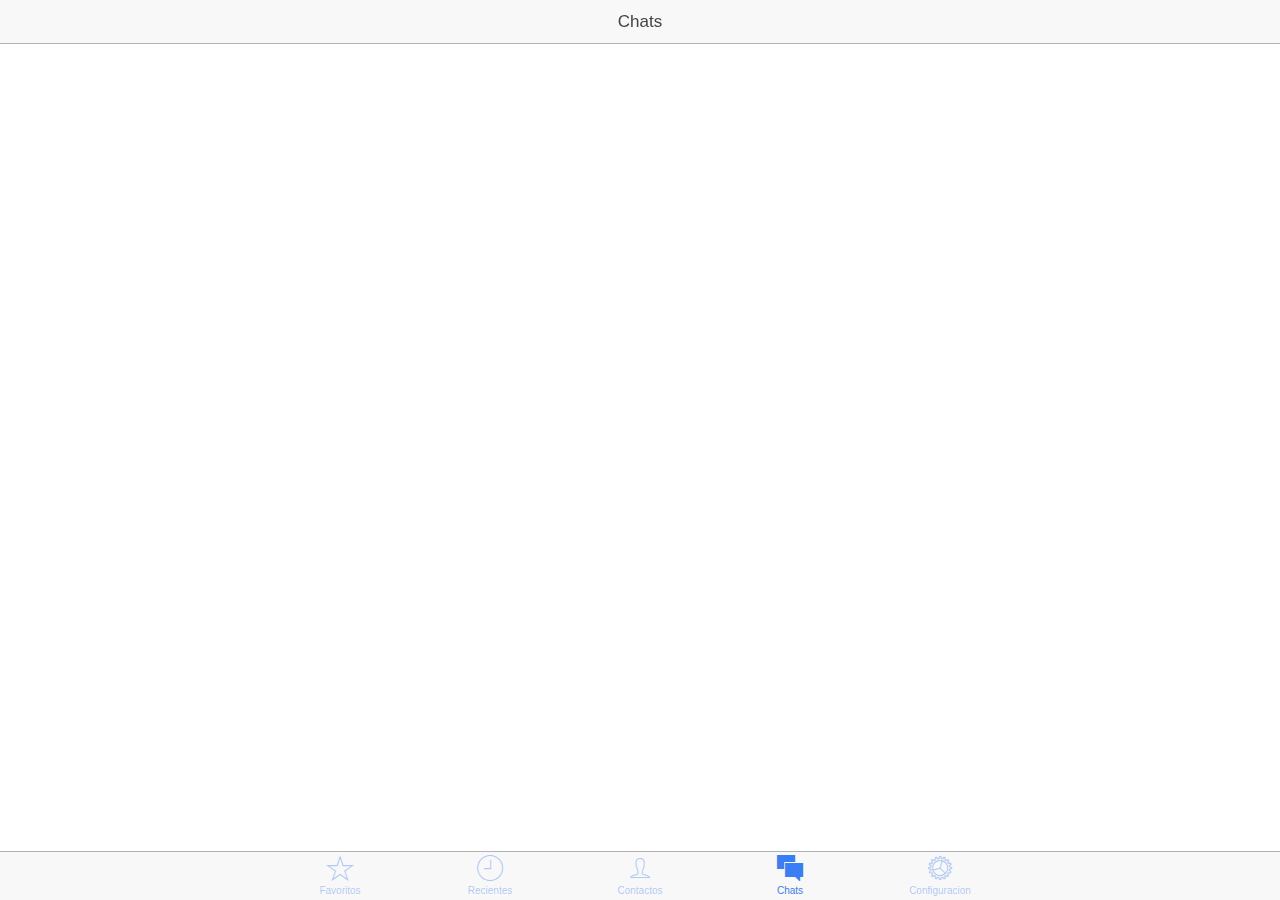
==== www/index.html @ 00d4e4eb "First commit" ====
<!DOCTYPE html>
<html>
  <head>
    <meta charset="utf-8">
    <meta name="viewport" content="initial-scale=1, maximum-scale=1, user-scalable=no, width=device-width">
    <title></title>


    <!-- compiled css output -->
    <link href="css/ionic.app.css" rel="stylesheet">

    <!-- ionic/angularjs js -->
    <script src="lib/ionic/js/ionic.bundle.js"></script>
    <script src="lib/moment/moment.js"></script>
    <script src="lib/meteor-client-side/meteor-runtime-config.js"></script>
    <script src="lib/angular-moment/angular-moment.js"></script>
    <script src="lib/meteor-client-side/dist/meteor-client-side.bundle.min.js"></script>
    <script src="lib/angular-meteor/dist/angular-meteor.bundle.js"></script>
     <script src="lib/accounts-base-client-side/dist/accounts-base-client-side.bundle.min.js"></script>
    <script src="lib/accounts-phone/dist/accounts-phone.bundle.min.js"></script>

    <!-- cordova script (this will be a 404 during development) -->
    <script src="cordova.js"></script>

    <!-- your app's js -->
    <script src="js/collections.js"></script>
    <script src="js/stubs.js"></script>
    <script src="js/app.js"></script>
    <script src="js/config.js"></script>
    <script src="js/routes.js"></script>
    <script src="js/directives/input.directive.js"></script>
    <script src="js/filters/calendar.filter.js"></script>
    <script src="js/controllers/profile.controller.js"></script>
    <script src="js/controllers/confirmation.controller.js"></script>
    <script src="js/controllers/login.controller.js"></script>
    <script src="js/controllers/chats.controller.js"></script>
    <script src="js/controllers/chat-detail.controller.js"></script>
  </head>
  <body ng-app="whatsapp">
    <!--
      The nav bar that will be updated as we navigate between views.
    -->
    <ion-nav-bar class="bar-stable">
      <ion-nav-back-button>
      </ion-nav-back-button>
    </ion-nav-bar>
    <!--
      The views will be rendered in the <ion-nav-view> directive below
      Templates are in the /templates folder (but you could also
      have templates inline in this html file if you'd like).
    -->
    <ion-nav-view></ion-nav-view>
  </body>
</html>
---- www/css/ionic.app.css ----
@charset "UTF-8";
/*
To customize the look and feel of Ionic, you can override the variables
in ionic's _variables.scss file.

For example, you might change some of the default colors:

$light:                           #fff !default;
$stable:                          #f8f8f8 !default;
$positive:                        #387ef5 !default;
$calm:                            #11c1f3 !default;
$balanced:                        #33cd5f !default;
$energized:                       #ffc900 !default;
$assertive:                       #ef473a !default;
$royal:                           #886aea !default;
$dark:                            #444 !default;
*/
/*!
  Ionicons, v2.0.1
  Created by Ben Sperry for the Ionic Framework, http://ionicons.com/
  https://twitter.com/benjsperry  https://twitter.com/ionicframework
  MIT License: https://github.com/driftyco/ionicons

  Android-style icons originally built by Google’s
  Material Design Icons: https://github.com/google/material-design-icons
  used under CC BY http://creativecommons.org/licenses/by/4.0/
  Modified icons to fit ionicon’s grid from original.
*/
@font-face {
  font-family: "Ionicons";
  src: url("../lib/ionic/fonts/ionicons.eot?v=2.0.1");
  src: url("../lib/ionic/fonts/ionicons.eot?v=2.0.1#iefix") format("embedded-opentype"), url("../lib/ionic/fonts/ionicons.ttf?v=2.0.1") format("truetype"), url("../lib/ionic/fonts/ionicons.woff?v=2.0.1") format("woff"), url("../lib/ionic/fonts/ionicons.woff") format("woff"), url("../lib/ionic/fonts/ionicons.svg?v=2.0.1#Ionicons") format("svg");
  font-weight: normal;
  font-style: normal; }

.ion, .ionicons,
.ion-alert:before,
.ion-alert-circled:before,
.ion-android-add:before,
.ion-android-add-circle:before,
.ion-android-alarm-clock:before,
.ion-android-alert:before,
.ion-android-apps:before,
.ion-android-archive:before,
.ion-android-arrow-back:before,
.ion-android-arrow-down:before,
.ion-android-arrow-dropdown:before,
.ion-android-arrow-dropdown-circle:before,
.ion-android-arrow-dropleft:before,
.ion-android-arrow-dropleft-circle:before,
.ion-android-arrow-dropright:before,
.ion-android-arrow-dropright-circle:before,
.ion-android-arrow-dropup:before,
.ion-android-arrow-dropup-circle:before,
.ion-android-arrow-forward:before,
.ion-android-arrow-up:before,
.ion-android-attach:before,
.ion-android-bar:before,
.ion-android-bicycle:before,
.ion-android-boat:before,
.ion-android-bookmark:before,
.ion-android-bulb:before,
.ion-android-bus:before,
.ion-android-calendar:before,
.ion-android-call:before,
.ion-android-camera:before,
.ion-android-cancel:before,
.ion-android-car:before,
.ion-android-cart:before,
.ion-android-chat:before,
.ion-android-checkbox:before,
.ion-android-checkbox-blank:before,
.ion-android-checkbox-outline:before,
.ion-android-checkbox-outline-blank:before,
.ion-android-checkmark-circle:before,
.ion-android-clipboard:before,
.ion-android-close:before,
.ion-android-cloud:before,
.ion-android-cloud-circle:before,
.ion-android-cloud-done:before,
.ion-android-cloud-outline:before,
.ion-android-color-palette:before,
.ion-android-compass:before,
.ion-android-contact:before,
.ion-android-contacts:before,
.ion-android-contract:before,
.ion-android-create:before,
.ion-android-delete:before,
.ion-android-desktop:before,
.ion-android-document:before,
.ion-android-done:before,
.ion-android-done-all:before,
.ion-android-download:before,
.ion-android-drafts:before,
.ion-android-exit:before,
.ion-android-expand:before,
.ion-android-favorite:before,
.ion-android-favorite-outline:before,
.ion-android-film:before,
.ion-android-folder:before,
.ion-android-folder-open:before,
.ion-android-funnel:before,
.ion-android-globe:before,
.ion-android-hand:before,
.ion-android-hangout:before,
.ion-android-happy:before,
.ion-android-home:before,
.ion-android-image:before,
.ion-android-laptop:before,
.ion-android-list:before,
.ion-android-locate:before,
.ion-android-lock:before,
.ion-android-mail:before,
.ion-android-map:before,
.ion-android-menu:before,
.ion-android-microphone:before,
.ion-android-microphone-off:before,
.ion-android-more-horizontal:before,
.ion-android-more-vertical:before,
.ion-android-navigate:before,
.ion-android-notifications:before,
.ion-android-notifications-none:before,
.ion-android-notifications-off:before,
.ion-android-open:before,
.ion-android-options:before,
.ion-android-people:before,
.ion-android-person:before,
.ion-android-person-add:before,
.ion-android-phone-landscape:before,
.ion-android-phone-portrait:before,
.ion-android-pin:before,
.ion-android-plane:before,
.ion-android-playstore:before,
.ion-android-print:before,
.ion-android-radio-button-off:before,
.ion-android-radio-button-on:before,
.ion-android-refresh:before,
.ion-android-remove:before,
.ion-android-remove-circle:before,
.ion-android-restaurant:before,
.ion-android-sad:before,
.ion-android-search:before,
.ion-android-send:before,
.ion-android-settings:before,
.ion-android-share:before,
.ion-android-share-alt:before,
.ion-android-star:before,
.ion-android-star-half:before,
.ion-android-star-outline:before,
.ion-android-stopwatch:before,
.ion-android-subway:before,
.ion-android-sunny:before,
.ion-android-sync:before,
.ion-android-textsms:before,
.ion-android-time:before,
.ion-android-train:before,
.ion-android-unlock:before,
.ion-android-upload:before,
.ion-android-volume-down:before,
.ion-android-volume-mute:before,
.ion-android-volume-off:before,
.ion-android-volume-up:before,
.ion-android-walk:before,
.ion-android-warning:before,
.ion-android-watch:before,
.ion-android-wifi:before,
.ion-aperture:before,
.ion-archive:before,
.ion-arrow-down-a:before,
.ion-arrow-down-b:before,
.ion-arrow-down-c:before,
.ion-arrow-expand:before,
.ion-arrow-graph-down-left:before,
.ion-arrow-graph-down-right:before,
.ion-arrow-graph-up-left:before,
.ion-arrow-graph-up-right:before,
.ion-arrow-left-a:before,
.ion-arrow-left-b:before,
.ion-arrow-left-c:before,
.ion-arrow-move:before,
.ion-arrow-resize:before,
.ion-arrow-return-left:before,
.ion-arrow-return-right:before,
.ion-arrow-right-a:before,
.ion-arrow-right-b:before,
.ion-arrow-right-c:before,
.ion-arrow-shrink:before,
.ion-arrow-swap:before,
.ion-arrow-up-a:before,
.ion-arrow-up-b:before,
.ion-arrow-up-c:before,
.ion-asterisk:before,
.ion-at:before,
.ion-backspace:before,
.ion-backspace-outline:before,
.ion-bag:before,
.ion-battery-charging:before,
.ion-battery-empty:before,
.ion-battery-full:before,
.ion-battery-half:before,
.ion-battery-low:before,
.ion-beaker:before,
.ion-beer:before,
.ion-bluetooth:before,
.ion-bonfire:before,
.ion-bookmark:before,
.ion-bowtie:before,
.ion-briefcase:before,
.ion-bug:before,
.ion-calculator:before,
.ion-calendar:before,
.ion-camera:before,
.ion-card:before,
.ion-cash:before,
.ion-chatbox:before,
.ion-chatbox-working:before,
.ion-chatboxes:before,
.ion-chatbubble:before,
.ion-chatbubble-working:before,
.ion-chatbubbles:before,
.ion-checkmark:before,
.ion-checkmark-circled:before,
.ion-checkmark-round:before,
.ion-chevron-down:before,
.ion-chevron-left:before,
.ion-chevron-right:before,
.ion-chevron-up:before,
.ion-clipboard:before,
.ion-clock:before,
.ion-close:before,
.ion-close-circled:before,
.ion-close-round:before,
.ion-closed-captioning:before,
.ion-cloud:before,
.ion-code:before,
.ion-code-download:before,
.ion-code-working:before,
.ion-coffee:before,
.ion-compass:before,
.ion-compose:before,
.ion-connection-bars:before,
.ion-contrast:before,
.ion-crop:before,
.ion-cube:before,
.ion-disc:before,
.ion-document:before,
.ion-document-text:before,
.ion-drag:before,
.ion-earth:before,
.ion-easel:before,
.ion-edit:before,
.ion-egg:before,
.ion-eject:before,
.ion-email:before,
.ion-email-unread:before,
.ion-erlenmeyer-flask:before,
.ion-erlenmeyer-flask-bubbles:before,
.ion-eye:before,
.ion-eye-disabled:before,
.ion-female:before,
.ion-filing:before,
.ion-film-marker:before,
.ion-fireball:before,
.ion-flag:before,
.ion-flame:before,
.ion-flash:before,
.ion-flash-off:before,
.ion-folder:before,
.ion-fork:before,
.ion-fork-repo:before,
.ion-forward:before,
.ion-funnel:before,
.ion-gear-a:before,
.ion-gear-b:before,
.ion-grid:before,
.ion-hammer:before,
.ion-happy:before,
.ion-happy-outline:before,
.ion-headphone:before,
.ion-heart:before,
.ion-heart-broken:before,
.ion-help:before,
.ion-help-buoy:before,
.ion-help-circled:before,
.ion-home:before,
.ion-icecream:before,
.ion-image:before,
.ion-images:before,
.ion-information:before,
.ion-information-circled:before,
.ion-ionic:before,
.ion-ios-alarm:before,
.ion-ios-alarm-outline:before,
.ion-ios-albums:before,
.ion-ios-albums-outline:before,
.ion-ios-americanfootball:before,
.ion-ios-americanfootball-outline:before,
.ion-ios-analytics:before,
.ion-ios-analytics-outline:before,
.ion-ios-arrow-back:before,
.ion-ios-arrow-down:before,
.ion-ios-arrow-forward:before,
.ion-ios-arrow-left:before,
.ion-ios-arrow-right:before,
.ion-ios-arrow-thin-down:before,
.ion-ios-arrow-thin-left:before,
.ion-ios-arrow-thin-right:before,
.ion-ios-arrow-thin-up:before,
.ion-ios-arrow-up:before,
.ion-ios-at:before,
.ion-ios-at-outline:before,
.ion-ios-barcode:before,
.ion-ios-barcode-outline:before,
.ion-ios-baseball:before,
.ion-ios-baseball-outline:before,
.ion-ios-basketball:before,
.ion-ios-basketball-outline:before,
.ion-ios-bell:before,
.ion-ios-bell-outline:before,
.ion-ios-body:before,
.ion-ios-body-outline:before,
.ion-ios-bolt:before,
.ion-ios-bolt-outline:before,
.ion-ios-book:before,
.ion-ios-book-outline:before,
.ion-ios-bookmarks:before,
.ion-ios-bookmarks-outline:before,
.ion-ios-box:before,
.ion-ios-box-outline:before,
.ion-ios-briefcase:before,
.ion-ios-briefcase-outline:before,
.ion-ios-browsers:before,
.ion-ios-browsers-outline:before,
.ion-ios-calculator:before,
.ion-ios-calculator-outline:before,
.ion-ios-calendar:before,
.ion-ios-calendar-outline:before,
.ion-ios-camera:before,
.ion-ios-camera-outline:before,
.ion-ios-cart:before,
.ion-ios-cart-outline:before,
.ion-ios-chatboxes:before,
.ion-ios-chatboxes-outline:before,
.ion-ios-chatbubble:before,
.ion-ios-chatbubble-outline:before,
.ion-ios-checkmark:before,
.ion-ios-checkmark-empty:before,
.ion-ios-checkmark-outline:before,
.ion-ios-circle-filled:before,
.ion-ios-circle-outline:before,
.ion-ios-clock:before,
.ion-ios-clock-outline:before,
.ion-ios-close:before,
.ion-ios-close-empty:before,
.ion-ios-close-outline:before,
.ion-ios-cloud:before,
.ion-ios-cloud-download:before,
.ion-ios-cloud-download-outline:before,
.ion-ios-cloud-outline:before,
.ion-ios-cloud-upload:before,
.ion-ios-cloud-upload-outline:before,
.ion-ios-cloudy:before,
.ion-ios-cloudy-night:before,
.ion-ios-cloudy-night-outline:before,
.ion-ios-cloudy-outline:before,
.ion-ios-cog:before,
.ion-ios-cog-outline:before,
.ion-ios-color-filter:before,
.ion-ios-color-filter-outline:before,
.ion-ios-color-wand:before,
.ion-ios-color-wand-outline:before,
.ion-ios-compose:before,
.ion-ios-compose-outline:before,
.ion-ios-contact:before,
.ion-ios-contact-outline:before,
.ion-ios-copy:before,
.ion-ios-copy-outline:before,
.ion-ios-crop:before,
.ion-ios-crop-strong:before,
.ion-ios-download:before,
.ion-ios-download-outline:before,
.ion-ios-drag:before,
.ion-ios-email:before,
.ion-ios-email-outline:before,
.ion-ios-eye:before,
.ion-ios-eye-outline:before,
.ion-ios-fastforward:before,
.ion-ios-fastforward-outline:before,
.ion-ios-filing:before,
.ion-ios-filing-outline:before,
.ion-ios-film:before,
.ion-ios-film-outline:before,
.ion-ios-flag:before,
.ion-ios-flag-outline:before,
.ion-ios-flame:before,
.ion-ios-flame-outline:before,
.ion-ios-flask:before,
.ion-ios-flask-outline:before,
.ion-ios-flower:before,
.ion-ios-flower-outline:before,
.ion-ios-folder:before,
.ion-ios-folder-outline:before,
.ion-ios-football:before,
.ion-ios-football-outline:before,
.ion-ios-game-controller-a:before,
.ion-ios-game-controller-a-outline:before,
.ion-ios-game-controller-b:before,
.ion-ios-game-controller-b-outline:before,
.ion-ios-gear:before,
.ion-ios-gear-outline:before,
.ion-ios-glasses:before,
.ion-ios-glasses-outline:before,
.ion-ios-grid-view:before,
.ion-ios-grid-view-outline:before,
.ion-ios-heart:before,
.ion-ios-heart-outline:before,
.ion-ios-help:before,
.ion-ios-help-empty:before,
.ion-ios-help-outline:before,
.ion-ios-home:before,
.ion-ios-home-outline:before,
.ion-ios-infinite:before,
.ion-ios-infinite-outline:before,
.ion-ios-information:before,
.ion-ios-information-empty:before,
.ion-ios-information-outline:before,
.ion-ios-ionic-outline:before,
.ion-ios-keypad:before,
.ion-ios-keypad-outline:before,
.ion-ios-lightbulb:before,
.ion-ios-lightbulb-outline:before,
.ion-ios-list:before,
.ion-ios-list-outline:before,
.ion-ios-location:before,
.ion-ios-location-outline:before,
.ion-ios-locked:before,
.ion-ios-locked-outline:before,
.ion-ios-loop:before,
.ion-ios-loop-strong:before,
.ion-ios-medical:before,
.ion-ios-medical-outline:before,
.ion-ios-medkit:before,
.ion-ios-medkit-outline:before,
.ion-ios-mic:before,
.ion-ios-mic-off:before,
.ion-ios-mic-outline:before,
.ion-ios-minus:before,
.ion-ios-minus-empty:before,
.ion-ios-minus-outline:before,
.ion-ios-monitor:before,
.ion-ios-monitor-outline:before,
.ion-ios-moon:before,
.ion-ios-moon-outline:before,
.ion-ios-more:before,
.ion-ios-more-outline:before,
.ion-ios-musical-note:before,
.ion-ios-musical-notes:before,
.ion-ios-navigate:before,
.ion-ios-navigate-outline:before,
.ion-ios-nutrition:before,
.ion-ios-nutrition-outline:before,
.ion-ios-paper:before,
.ion-ios-paper-outline:before,
.ion-ios-paperplane:before,
.ion-ios-paperplane-outline:before,
.ion-ios-partlysunny:before,
.ion-ios-partlysunny-outline:before,
.ion-ios-pause:before,
.ion-ios-pause-outline:before,
.ion-ios-paw:before,
.ion-ios-paw-outline:before,
.ion-ios-people:before,
.ion-ios-people-outline:before,
.ion-ios-person:before,
.ion-ios-person-outline:before,
.ion-ios-personadd:before,
.ion-ios-personadd-outline:before,
.ion-ios-photos:before,
.ion-ios-photos-outline:before,
.ion-ios-pie:before,
.ion-ios-pie-outline:before,
.ion-ios-pint:before,
.ion-ios-pint-outline:before,
.ion-ios-play:before,
.ion-ios-play-outline:before,
.ion-ios-plus:before,
.ion-ios-plus-empty:before,
.ion-ios-plus-outline:before,
.ion-ios-pricetag:before,
.ion-ios-pricetag-outline:before,
.ion-ios-pricetags:before,
.ion-ios-pricetags-outline:before,
.ion-ios-printer:before,
.ion-ios-printer-outline:before,
.ion-ios-pulse:before,
.ion-ios-pulse-strong:before,
.ion-ios-rainy:before,
.ion-ios-rainy-outline:before,
.ion-ios-recording:before,
.ion-ios-recording-outline:before,
.ion-ios-redo:before,
.ion-ios-redo-outline:before,
.ion-ios-refresh:before,
.ion-ios-refresh-empty:before,
.ion-ios-refresh-outline:before,
.ion-ios-reload:before,
.ion-ios-reverse-camera:before,
.ion-ios-reverse-camera-outline:before,
.ion-ios-rewind:before,
.ion-ios-rewind-outline:before,
.ion-ios-rose:before,
.ion-ios-rose-outline:before,
.ion-ios-search:before,
.ion-ios-search-strong:before,
.ion-ios-settings:before,
.ion-ios-settings-strong:before,
.ion-ios-shuffle:before,
.ion-ios-shuffle-strong:before,
.ion-ios-skipbackward:before,
.ion-ios-skipbackward-outline:before,
.ion-ios-skipforward:before,
.ion-ios-skipforward-outline:before,
.ion-ios-snowy:before,
.ion-ios-speedometer:before,
.ion-ios-speedometer-outline:before,
.ion-ios-star:before,
.ion-ios-star-half:before,
.ion-ios-star-outline:before,
.ion-ios-stopwatch:before,
.ion-ios-stopwatch-outline:before,
.ion-ios-sunny:before,
.ion-ios-sunny-outline:before,
.ion-ios-telephone:before,
.ion-ios-telephone-outline:before,
.ion-ios-tennisball:before,
.ion-ios-tennisball-outline:before,
.ion-ios-thunderstorm:before,
.ion-ios-thunderstorm-outline:before,
.ion-ios-time:before,
.ion-ios-time-outline:before,
.ion-ios-timer:before,
.ion-ios-timer-outline:before,
.ion-ios-toggle:before,
.ion-ios-toggle-outline:before,
.ion-ios-trash:before,
.ion-ios-trash-outline:before,
.ion-ios-undo:before,
.ion-ios-undo-outline:before,
.ion-ios-unlocked:before,
.ion-ios-unlocked-outline:before,
.ion-ios-upload:before,
.ion-ios-upload-outline:before,
.ion-ios-videocam:before,
.ion-ios-videocam-outline:before,
.ion-ios-volume-high:before,
.ion-ios-volume-low:before,
.ion-ios-wineglass:before,
.ion-ios-wineglass-outline:before,
.ion-ios-world:before,
.ion-ios-world-outline:before,
.ion-ipad:before,
.ion-iphone:before,
.ion-ipod:before,
.ion-jet:before,
.ion-key:before,
.ion-knife:before,
.ion-laptop:before,
.ion-leaf:before,
.ion-levels:before,
.ion-lightbulb:before,
.ion-link:before,
.ion-load-a:before,
.ion-load-b:before,
.ion-load-c:before,
.ion-load-d:before,
.ion-location:before,
.ion-lock-combination:before,
.ion-locked:before,
.ion-log-in:before,
.ion-log-out:before,
.ion-loop:before,
.ion-magnet:before,
.ion-male:before,
.ion-man:before,
.ion-map:before,
.ion-medkit:before,
.ion-merge:before,
.ion-mic-a:before,
.ion-mic-b:before,
.ion-mic-c:before,
.ion-minus:before,
.ion-minus-circled:before,
.ion-minus-round:before,
.ion-model-s:before,
.ion-monitor:before,
.ion-more:before,
.ion-mouse:before,
.ion-music-note:before,
.ion-navicon:before,
.ion-navicon-round:before,
.ion-navigate:before,
.ion-network:before,
.ion-no-smoking:before,
.ion-nuclear:before,
.ion-outlet:before,
.ion-paintbrush:before,
.ion-paintbucket:before,
.ion-paper-airplane:before,
.ion-paperclip:before,
.ion-pause:before,
.ion-person:before,
.ion-person-add:before,
.ion-person-stalker:before,
.ion-pie-graph:before,
.ion-pin:before,
.ion-pinpoint:before,
.ion-pizza:before,
.ion-plane:before,
.ion-planet:before,
.ion-play:before,
.ion-playstation:before,
.ion-plus:before,
.ion-plus-circled:before,
.ion-plus-round:before,
.ion-podium:before,
.ion-pound:before,
.ion-power:before,
.ion-pricetag:before,
.ion-pricetags:before,
.ion-printer:before,
.ion-pull-request:before,
.ion-qr-scanner:before,
.ion-quote:before,
.ion-radio-waves:before,
.ion-record:before,
.ion-refresh:before,
.ion-reply:before,
.ion-reply-all:before,
.ion-ribbon-a:before,
.ion-ribbon-b:before,
.ion-sad:before,
.ion-sad-outline:before,
.ion-scissors:before,
.ion-search:before,
.ion-settings:before,
.ion-share:before,
.ion-shuffle:before,
.ion-skip-backward:before,
.ion-skip-forward:before,
.ion-social-android:before,
.ion-social-android-outline:before,
.ion-social-angular:before,
.ion-social-angular-outline:before,
.ion-social-apple:before,
.ion-social-apple-outline:before,
.ion-social-bitcoin:before,
.ion-social-bitcoin-outline:before,
.ion-social-buffer:before,
.ion-social-buffer-outline:before,
.ion-social-chrome:before,
.ion-social-chrome-outline:before,
.ion-social-codepen:before,
.ion-social-codepen-outline:before,
.ion-social-css3:before,
.ion-social-css3-outline:before,
.ion-social-designernews:before,
.ion-social-designernews-outline:before,
.ion-social-dribbble:before,
.ion-social-dribbble-outline:before,
.ion-social-dropbox:before,
.ion-social-dropbox-outline:before,
.ion-social-euro:before,
.ion-social-euro-outline:before,
.ion-social-facebook:before,
.ion-social-facebook-outline:before,
.ion-social-foursquare:before,
.ion-social-foursquare-outline:before,
.ion-social-freebsd-devil:before,
.ion-social-github:before,
.ion-social-github-outline:before,
.ion-social-google:before,
.ion-social-google-outline:before,
.ion-social-googleplus:before,
.ion-social-googleplus-outline:before,
.ion-social-hackernews:before,
.ion-social-hackernews-outline:before,
.ion-social-html5:before,
.ion-social-html5-outline:before,
.ion-social-instagram:before,
.ion-social-instagram-outline:before,
.ion-social-javascript:before,
.ion-social-javascript-outline:before,
.ion-social-linkedin:before,
.ion-social-linkedin-outline:before,
.ion-social-markdown:before,
.ion-social-nodejs:before,
.ion-social-octocat:before,
.ion-social-pinterest:before,
.ion-social-pinterest-outline:before,
.ion-social-python:before,
.ion-social-reddit:before,
.ion-social-reddit-outline:before,
.ion-social-rss:before,
.ion-social-rss-outline:before,
.ion-social-sass:before,
.ion-social-skype:before,
.ion-social-skype-outline:before,
.ion-social-snapchat:before,
.ion-social-snapchat-outline:before,
.ion-social-tumblr:before,
.ion-social-tumblr-outline:before,
.ion-social-tux:before,
.ion-social-twitch:before,
.ion-social-twitch-outline:before,
.ion-social-twitter:before,
.ion-social-twitter-outline:before,
.ion-social-usd:before,
.ion-social-usd-outline:before,
.ion-social-vimeo:before,
.ion-social-vimeo-outline:before,
.ion-social-whatsapp:before,
.ion-social-whatsapp-outline:before,
.ion-social-windows:before,
.ion-social-windows-outline:before,
.ion-social-wordpress:before,
.ion-social-wordpress-outline:before,
.ion-social-yahoo:before,
.ion-social-yahoo-outline:before,
.ion-social-yen:before,
.ion-social-yen-outline:before,
.ion-social-youtube:before,
.ion-social-youtube-outline:before,
.ion-soup-can:before,
.ion-soup-can-outline:before,
.ion-speakerphone:before,
.ion-speedometer:before,
.ion-spoon:before,
.ion-star:before,
.ion-stats-bars:before,
.ion-steam:before,
.ion-stop:before,
.ion-thermometer:before,
.ion-thumbsdown:before,
.ion-thumbsup:before,
.ion-toggle:before,
.ion-toggle-filled:before,
.ion-transgender:before,
.ion-trash-a:before,
.ion-trash-b:before,
.ion-trophy:before,
.ion-tshirt:before,
.ion-tshirt-outline:before,
.ion-umbrella:before,
.ion-university:before,
.ion-unlocked:before,
.ion-upload:before,
.ion-usb:before,
.ion-videocamera:before,
.ion-volume-high:before,
.ion-volume-low:before,
.ion-volume-medium:before,
.ion-volume-mute:before,
.ion-wand:before,
.ion-waterdrop:before,
.ion-wifi:before,
.ion-wineglass:before,
.ion-woman:before,
.ion-wrench:before,
.ion-xbox:before {
  display: inline-block;
  font-family: "Ionicons";
  speak: none;
  font-style: normal;
  font-weight: normal;
  font-variant: normal;
  text-transform: none;
  text-rendering: auto;
  line-height: 1;
  -webkit-font-smoothing: antialiased;
  -moz-osx-font-smoothing: grayscale; }

.ion-alert:before {
  content: ""; }

.ion-alert-circled:before {
  content: ""; }

.ion-android-add:before {
  content: ""; }

.ion-android-add-circle:before {
  content: ""; }

.ion-android-alarm-clock:before {
  content: ""; }

.ion-android-alert:before {
  content: ""; }

.ion-android-apps:before {
  content: ""; }

.ion-android-archive:before {
  content: ""; }

.ion-android-arrow-back:before {
  content: ""; }

.ion-android-arrow-down:before {
  content: ""; }

.ion-android-arrow-dropdown:before {
  content: ""; }

.ion-android-arrow-dropdown-circle:before {
  content: ""; }

.ion-android-arrow-dropleft:before {
  content: ""; }

.ion-android-arrow-dropleft-circle:before {
  content: ""; }

.ion-android-arrow-dropright:before {
  content: ""; }

.ion-android-arrow-dropright-circle:before {
  content: ""; }

.ion-android-arrow-dropup:before {
  content: ""; }

.ion-android-arrow-dropup-circle:before {
  content: ""; }

.ion-android-arrow-forward:before {
  content: ""; }

.ion-android-arrow-up:before {
  content: ""; }

.ion-android-attach:before {
  content: ""; }

.ion-android-bar:before {
  content: ""; }

.ion-android-bicycle:before {
  content: ""; }

.ion-android-boat:before {
  content: ""; }

.ion-android-bookmark:before {
  content: ""; }

.ion-android-bulb:before {
  content: ""; }

.ion-android-bus:before {
  content: ""; }

.ion-android-calendar:before {
  content: ""; }

.ion-android-call:before {
  content: ""; }

.ion-android-camera:before {
  content: ""; }

.ion-android-cancel:before {
  content: ""; }

.ion-android-car:before {
  content: ""; }

.ion-android-cart:before {
  content: ""; }

.ion-android-chat:before {
  content: ""; }

.ion-android-checkbox:before {
  content: ""; }

.ion-android-checkbox-blank:before {
  content: ""; }

.ion-android-checkbox-outline:before {
  content: ""; }

.ion-android-checkbox-outline-blank:before {
  content: ""; }

.ion-android-checkmark-circle:before {
  content: ""; }

.ion-android-clipboard:before {
  content: ""; }

.ion-android-close:before {
  content: ""; }

.ion-android-cloud:before {
  content: ""; }

.ion-android-cloud-circle:before {
  content: ""; }

.ion-android-cloud-done:before {
  content: ""; }

.ion-android-cloud-outline:before {
  content: ""; }

.ion-android-color-palette:before {
  content: ""; }

.ion-android-compass:before {
  content: ""; }

.ion-android-contact:before {
  content: ""; }

.ion-android-contacts:before {
  content: ""; }

.ion-android-contract:before {
  content: ""; }

.ion-android-create:before {
  content: ""; }

.ion-android-delete:before {
  content: ""; }

.ion-android-desktop:before {
  content: ""; }

.ion-android-document:before {
  content: ""; }

.ion-android-done:before {
  content: ""; }

.ion-android-done-all:before {
  content: ""; }

.ion-android-download:before {
  content: ""; }

.ion-android-drafts:before {
  content: ""; }

.ion-android-exit:before {
  content: ""; }

.ion-android-expand:before {
  content: ""; }

.ion-android-favorite:before {
  content: ""; }

.ion-android-favorite-outline:before {
  content: ""; }

.ion-android-film:before {
  content: ""; }

.ion-android-folder:before {
  content: ""; }

.ion-android-folder-open:before {
  content: ""; }

.ion-android-funnel:before {
  content: ""; }

.ion-android-globe:before {
  content: ""; }

.ion-android-hand:before {
  content: ""; }

.ion-android-hangout:before {
  content: ""; }

.ion-android-happy:before {
  content: ""; }

.ion-android-home:before {
  content: ""; }

.ion-android-image:before {
  content: ""; }

.ion-android-laptop:before {
  content: ""; }

.ion-android-list:before {
  content: ""; }

.ion-android-locate:before {
  content: ""; }

.ion-android-lock:before {
  content: ""; }

.ion-android-mail:before {
  content: ""; }

.ion-android-map:before {
  content: ""; }

.ion-android-menu:before {
  content: ""; }

.ion-android-microphone:before {
  content: ""; }

.ion-android-microphone-off:before {
  content: ""; }

.ion-android-more-horizontal:before {
  content: ""; }

.ion-android-more-vertical:before {
  content: ""; }

.ion-android-navigate:before {
  content: ""; }

.ion-android-notifications:before {
  content: ""; }

.ion-android-notifications-none:before {
  content: ""; }

.ion-android-notifications-off:before {
  content: ""; }

.ion-android-open:before {
  content: ""; }

.ion-android-options:before {
  content: ""; }

.ion-android-people:before {
  content: ""; }

.ion-android-person:before {
  content: ""; }

.ion-android-person-add:before {
  content: ""; }

.ion-android-phone-landscape:before {
  content: ""; }

.ion-android-phone-portrait:before {
  content: ""; }

.ion-android-pin:before {
  content: ""; }

.ion-android-plane:before {
  content: ""; }

.ion-android-playstore:before {
  content: ""; }

.ion-android-print:before {
  content: ""; }

.ion-android-radio-button-off:before {
  content: ""; }

.ion-android-radio-button-on:before {
  content: ""; }

.ion-android-refresh:before {
  content: ""; }

.ion-android-remove:before {
  content: ""; }

.ion-android-remove-circle:before {
  content: ""; }

.ion-android-restaurant:before {
  content: ""; }

.ion-android-sad:before {
  content: ""; }

.ion-android-search:before {
  content: ""; }

.ion-android-send:before {
  content: ""; }

.ion-android-settings:before {
  content: ""; }

.ion-android-share:before {
  content: ""; }

.ion-android-share-alt:before {
  content: ""; }

.ion-android-star:before {
  content: ""; }

.ion-android-star-half:before {
  content: ""; }

.ion-android-star-outline:before {
  content: ""; }

.ion-android-stopwatch:before {
  content: ""; }

.ion-android-subway:before {
  content: ""; }

.ion-android-sunny:before {
  content: ""; }

.ion-android-sync:before {
  content: ""; }

.ion-android-textsms:before {
  content: ""; }

.ion-android-time:before {
  content: ""; }

.ion-android-train:before {
  content: ""; }

.ion-android-unlock:before {
  content: ""; }

.ion-android-upload:before {
  content: ""; }

.ion-android-volume-down:before {
  content: ""; }

.ion-android-volume-mute:before {
  content: ""; }

.ion-android-volume-off:before {
  content: ""; }

.ion-android-volume-up:before {
  content: ""; }

.ion-android-walk:before {
  content: ""; }

.ion-android-warning:before {
  content: ""; }

.ion-android-watch:before {
  content: ""; }

.ion-android-wifi:before {
  content: ""; }

.ion-aperture:before {
  content: ""; }

.ion-archive:before {
  content: ""; }

.ion-arrow-down-a:before {
  content: ""; }

.ion-arrow-down-b:before {
  content: ""; }

.ion-arrow-down-c:before {
  content: ""; }

.ion-arrow-expand:before {
  content: ""; }

.ion-arrow-graph-down-left:before {
  content: ""; }

.ion-arrow-graph-down-right:before {
  content: ""; }

.ion-arrow-graph-up-left:before {
  content: ""; }

.ion-arrow-graph-up-right:before {
  content: ""; }

.ion-arrow-left-a:before {
  content: ""; }

.ion-arrow-left-b:before {
  content: ""; }

.ion-arrow-left-c:before {
  content: ""; }

.ion-arrow-move:before {
  content: ""; }

.ion-arrow-resize:before {
  content: ""; }

.ion-arrow-return-left:before {
  content: ""; }

.ion-arrow-return-right:before {
  content: ""; }

.ion-arrow-right-a:before {
  content: ""; }

.ion-arrow-right-b:before {
  content: ""; }

.ion-arrow-right-c:before {
  content: ""; }

.ion-arrow-shrink:before {
  content: ""; }

.ion-arrow-swap:before {
  content: ""; }

.ion-arrow-up-a:before {
  content: ""; }

.ion-arrow-up-b:before {
  content: ""; }

.ion-arrow-up-c:before {
  content: ""; }

.ion-asterisk:before {
  content: ""; }

.ion-at:before {
  content: ""; }

.ion-backspace:before {
  content: ""; }

.ion-backspace-outline:before {
  content: ""; }

.ion-bag:before {
  content: ""; }

.ion-battery-charging:before {
  content: ""; }

.ion-battery-empty:before {
  content: ""; }

.ion-battery-full:before {
  content: ""; }

.ion-battery-half:before {
  content: ""; }

.ion-battery-low:before {
  content: ""; }

.ion-beaker:before {
  content: ""; }

.ion-beer:before {
  content: ""; }

.ion-bluetooth:before {
  content: ""; }

.ion-bonfire:before {
  content: ""; }

.ion-bookmark:before {
  content: ""; }

.ion-bowtie:before {
  content: ""; }

.ion-briefcase:before {
  content: ""; }

.ion-bug:before {
  content: ""; }

.ion-calculator:before {
  content: ""; }

.ion-calendar:before {
  content: ""; }

.ion-camera:before {
  content: ""; }

.ion-card:before {
  content: ""; }

.ion-cash:before {
  content: ""; }

.ion-chatbox:before {
  content: ""; }

.ion-chatbox-working:before {
  content: ""; }

.ion-chatboxes:before {
  content: ""; }

.ion-chatbubble:before {
  content: ""; }

.ion-chatbubble-working:before {
  content: ""; }

.ion-chatbubbles:before {
  content: ""; }

.ion-checkmark:before {
  content: ""; }

.ion-checkmark-circled:before {
  content: ""; }

.ion-checkmark-round:before {
  content: ""; }

.ion-chevron-down:before {
  content: ""; }

.ion-chevron-left:before {
  content: ""; }

.ion-chevron-right:before {
  content: ""; }

.ion-chevron-up:before {
  content: ""; }

.ion-clipboard:before {
  content: ""; }

.ion-clock:before {
  content: ""; }

.ion-close:before {
  content: ""; }

.ion-close-circled:before {
  content: ""; }

.ion-close-round:before {
  content: ""; }

.ion-closed-captioning:before {
  content: ""; }

.ion-cloud:before {
  content: ""; }

.ion-code:before {
  content: ""; }

.ion-code-download:before {
  content: ""; }

.ion-code-working:before {
  content: ""; }

.ion-coffee:before {
  content: ""; }

.ion-compass:before {
  content: ""; }

.ion-compose:before {
  content: ""; }

.ion-connection-bars:before {
  content: ""; }

.ion-contrast:before {
  content: ""; }

.ion-crop:before {
  content: ""; }

.ion-cube:before {
  content: ""; }

.ion-disc:before {
  content: ""; }

.ion-document:before {
  content: ""; }

.ion-document-text:before {
  content: ""; }

.ion-drag:before {
  content: ""; }

.ion-earth:before {
  content: ""; }

.ion-easel:before {
  content: ""; }

.ion-edit:before {
  content: ""; }

.ion-egg:before {
  content: ""; }

.ion-eject:before {
  content: ""; }

.ion-email:before {
  content: ""; }

.ion-email-unread:before {
  content: ""; }

.ion-erlenmeyer-flask:before {
  content: ""; }

.ion-erlenmeyer-flask-bubbles:before {
  content: ""; }

.ion-eye:before {
  content: ""; }

.ion-eye-disabled:before {
  content: ""; }

.ion-female:before {
  content: ""; }

.ion-filing:before {
  content: ""; }

.ion-film-marker:before {
  content: ""; }

.ion-fireball:before {
  content: ""; }

.ion-flag:before {
  content: ""; }

.ion-flame:before {
  content: ""; }

.ion-flash:before {
  content: ""; }

.ion-flash-off:before {
  content: ""; }

.ion-folder:before {
  content: ""; }

.ion-fork:before {
  content: ""; }

.ion-fork-repo:before {
  content: ""; }

.ion-forward:before {
  content: ""; }

.ion-funnel:before {
  content: ""; }

.ion-gear-a:before {
  content: ""; }

.ion-gear-b:before {
  content: ""; }

.ion-grid:before {
  content: ""; }

.ion-hammer:before {
  content: ""; }

.ion-happy:before {
  content: ""; }

.ion-happy-outline:before {
  content: ""; }

.ion-headphone:before {
  content: ""; }

.ion-heart:before {
  content: ""; }

.ion-heart-broken:before {
  content: ""; }

.ion-help:before {
  content: ""; }

.ion-help-buoy:before {
  content: ""; }

.ion-help-circled:before {
  content: ""; }

.ion-home:before {
  content: ""; }

.ion-icecream:before {
  content: ""; }

.ion-image:before {
  content: ""; }

.ion-images:before {
  content: ""; }

.ion-information:before {
  content: ""; }

.ion-information-circled:before {
  content: ""; }

.ion-ionic:before {
  content: ""; }

.ion-ios-alarm:before {
  content: ""; }

.ion-ios-alarm-outline:before {
  content: ""; }

.ion-ios-albums:before {
  content: ""; }

.ion-ios-albums-outline:before {
  content: ""; }

.ion-ios-americanfootball:before {
  content: ""; }

.ion-ios-americanfootball-outline:before {
  content: ""; }

.ion-ios-analytics:before {
  content: ""; }

.ion-ios-analytics-outline:before {
  content: ""; }

.ion-ios-arrow-back:before {
  content: ""; }

.ion-ios-arrow-down:before {
  content: ""; }

.ion-ios-arrow-forward:before {
  content: ""; }

.ion-ios-arrow-left:before {
  content: ""; }

.ion-ios-arrow-right:before {
  content: ""; }

.ion-ios-arrow-thin-down:before {
  content: ""; }

.ion-ios-arrow-thin-left:before {
  content: ""; }

.ion-ios-arrow-thin-right:before {
  content: ""; }

.ion-ios-arrow-thin-up:before {
  content: ""; }

.ion-ios-arrow-up:before {
  content: ""; }

.ion-ios-at:before {
  content: ""; }

.ion-ios-at-outline:before {
  content: ""; }

.ion-ios-barcode:before {
  content: ""; }

.ion-ios-barcode-outline:before {
  content: ""; }

.ion-ios-baseball:before {
  content: ""; }

.ion-ios-baseball-outline:before {
  content: ""; }

.ion-ios-basketball:before {
  content: ""; }

.ion-ios-basketball-outline:before {
  content: ""; }

.ion-ios-bell:before {
  content: ""; }

.ion-ios-bell-outline:before {
  content: ""; }

.ion-ios-body:before {
  content: ""; }

.ion-ios-body-outline:before {
  content: ""; }

.ion-ios-bolt:before {
  content: ""; }

.ion-ios-bolt-outline:before {
  content: ""; }

.ion-ios-book:before {
  content: ""; }

.ion-ios-book-outline:before {
  content: ""; }

.ion-ios-bookmarks:before {
  content: ""; }

.ion-ios-bookmarks-outline:before {
  content: ""; }

.ion-ios-box:before {
  content: ""; }

.ion-ios-box-outline:before {
  content: ""; }

.ion-ios-briefcase:before {
  content: ""; }

.ion-ios-briefcase-outline:before {
  content: ""; }

.ion-ios-browsers:before {
  content: ""; }

.ion-ios-browsers-outline:before {
  content: ""; }

.ion-ios-calculator:before {
  content: ""; }

.ion-ios-calculator-outline:before {
  content: ""; }

.ion-ios-calendar:before {
  content: ""; }

.ion-ios-calendar-outline:before {
  content: ""; }

.ion-ios-camera:before {
  content: ""; }

.ion-ios-camera-outline:before {
  content: ""; }

.ion-ios-cart:before {
  content: ""; }

.ion-ios-cart-outline:before {
  content: ""; }

.ion-ios-chatboxes:before {
  content: ""; }

.ion-ios-chatboxes-outline:before {
  content: ""; }

.ion-ios-chatbubble:before {
  content: ""; }

.ion-ios-chatbubble-outline:before {
  content: ""; }

.ion-ios-checkmark:before {
  content: ""; }

.ion-ios-checkmark-empty:before {
  content: ""; }

.ion-ios-checkmark-outline:before {
  content: ""; }

.ion-ios-circle-filled:before {
  content: ""; }

.ion-ios-circle-outline:before {
  content: ""; }

.ion-ios-clock:before {
  content: ""; }

.ion-ios-clock-outline:before {
  content: ""; }

.ion-ios-close:before {
  content: ""; }

.ion-ios-close-empty:before {
  content: ""; }

.ion-ios-close-outline:before {
  content: ""; }

.ion-ios-cloud:before {
  content: ""; }

.ion-ios-cloud-download:before {
  content: ""; }

.ion-ios-cloud-download-outline:before {
  content: ""; }

.ion-ios-cloud-outline:before {
  content: ""; }

.ion-ios-cloud-upload:before {
  content: ""; }

.ion-ios-cloud-upload-outline:before {
  content: ""; }

.ion-ios-cloudy:before {
  content: ""; }

.ion-ios-cloudy-night:before {
  content: ""; }

.ion-ios-cloudy-night-outline:before {
  content: ""; }

.ion-ios-cloudy-outline:before {
  content: ""; }

.ion-ios-cog:before {
  content: ""; }

.ion-ios-cog-outline:before {
  content: ""; }

.ion-ios-color-filter:before {
  content: ""; }

.ion-ios-color-filter-outline:before {
  content: ""; }

.ion-ios-color-wand:before {
  content: ""; }

.ion-ios-color-wand-outline:before {
  content: ""; }

.ion-ios-compose:before {
  content: ""; }

.ion-ios-compose-outline:before {
  content: ""; }

.ion-ios-contact:before {
  content: ""; }

.ion-ios-contact-outline:before {
  content: ""; }

.ion-ios-copy:before {
  content: ""; }

.ion-ios-copy-outline:before {
  content: ""; }

.ion-ios-crop:before {
  content: ""; }

.ion-ios-crop-strong:before {
  content: ""; }

.ion-ios-download:before {
  content: ""; }

.ion-ios-download-outline:before {
  content: ""; }

.ion-ios-drag:before {
  content: ""; }

.ion-ios-email:before {
  content: ""; }

.ion-ios-email-outline:before {
  content: ""; }

.ion-ios-eye:before {
  content: ""; }

.ion-ios-eye-outline:before {
  content: ""; }

.ion-ios-fastforward:before {
  content: ""; }

.ion-ios-fastforward-outline:before {
  content: ""; }

.ion-ios-filing:before {
  content: ""; }

.ion-ios-filing-outline:before {
  content: ""; }

.ion-ios-film:before {
  content: ""; }

.ion-ios-film-outline:before {
  content: ""; }

.ion-ios-flag:before {
  content: ""; }

.ion-ios-flag-outline:before {
  content: ""; }

.ion-ios-flame:before {
  content: ""; }

.ion-ios-flame-outline:before {
  content: ""; }

.ion-ios-flask:before {
  content: ""; }

.ion-ios-flask-outline:before {
  content: ""; }

.ion-ios-flower:before {
  content: ""; }

.ion-ios-flower-outline:before {
  content: ""; }

.ion-ios-folder:before {
  content: ""; }

.ion-ios-folder-outline:before {
  content: ""; }

.ion-ios-football:before {
  content: ""; }

.ion-ios-football-outline:before {
  content: ""; }

.ion-ios-game-controller-a:before {
  content: ""; }

.ion-ios-game-controller-a-outline:before {
  content: ""; }

.ion-ios-game-controller-b:before {
  content: ""; }

.ion-ios-game-controller-b-outline:before {
  content: ""; }

.ion-ios-gear:before {
  content: ""; }

.ion-ios-gear-outline:before {
  content: ""; }

.ion-ios-glasses:before {
  content: ""; }

.ion-ios-glasses-outline:before {
  content: ""; }

.ion-ios-grid-view:before {
  content: ""; }

.ion-ios-grid-view-outline:before {
  content: ""; }

.ion-ios-heart:before {
  content: ""; }

.ion-ios-heart-outline:before {
  content: ""; }

.ion-ios-help:before {
  content: ""; }

.ion-ios-help-empty:before {
  content: ""; }

.ion-ios-help-outline:before {
  content: ""; }

.ion-ios-home:before {
  content: ""; }

.ion-ios-home-outline:before {
  content: ""; }

.ion-ios-infinite:before {
  content: ""; }

.ion-ios-infinite-outline:before {
  content: ""; }

.ion-ios-information:before {
  content: ""; }

.ion-ios-information-empty:before {
  content: ""; }

.ion-ios-information-outline:before {
  content: ""; }

.ion-ios-ionic-outline:before {
  content: ""; }

.ion-ios-keypad:before {
  content: ""; }

.ion-ios-keypad-outline:before {
  content: ""; }

.ion-ios-lightbulb:before {
  content: ""; }

.ion-ios-lightbulb-outline:before {
  content: ""; }

.ion-ios-list:before {
  content: ""; }

.ion-ios-list-outline:before {
  content: ""; }

.ion-ios-location:before {
  content: ""; }

.ion-ios-location-outline:before {
  content: ""; }

.ion-ios-locked:before {
  content: ""; }

.ion-ios-locked-outline:before {
  content: ""; }

.ion-ios-loop:before {
  content: ""; }

.ion-ios-loop-strong:before {
  content: ""; }

.ion-ios-medical:before {
  content: ""; }

.ion-ios-medical-outline:before {
  content: ""; }

.ion-ios-medkit:before {
  content: ""; }

.ion-ios-medkit-outline:before {
  content: ""; }

.ion-ios-mic:before {
  content: ""; }

.ion-ios-mic-off:before {
  content: ""; }

.ion-ios-mic-outline:before {
  content: ""; }

.ion-ios-minus:before {
  content: ""; }

.ion-ios-minus-empty:before {
  content: ""; }

.ion-ios-minus-outline:before {
  content: ""; }

.ion-ios-monitor:before {
  content: ""; }

.ion-ios-monitor-outline:before {
  content: ""; }

.ion-ios-moon:before {
  content: ""; }

.ion-ios-moon-outline:before {
  content: ""; }

.ion-ios-more:before {
  content: ""; }

.ion-ios-more-outline:before {
  content: ""; }

.ion-ios-musical-note:before {
  content: ""; }

.ion-ios-musical-notes:before {
  content: ""; }

.ion-ios-navigate:before {
  content: ""; }

.ion-ios-navigate-outline:before {
  content: ""; }

.ion-ios-nutrition:before {
  content: ""; }

.ion-ios-nutrition-outline:before {
  content: ""; }

.ion-ios-paper:before {
  content: ""; }

.ion-ios-paper-outline:before {
  content: ""; }

.ion-ios-paperplane:before {
  content: ""; }

.ion-ios-paperplane-outline:before {
  content: ""; }

.ion-ios-partlysunny:before {
  content: ""; }

.ion-ios-partlysunny-outline:before {
  content: ""; }

.ion-ios-pause:before {
  content: ""; }

.ion-ios-pause-outline:before {
  content: ""; }

.ion-ios-paw:before {
  content: ""; }

.ion-ios-paw-outline:before {
  content: ""; }

.ion-ios-people:before {
  content: ""; }

.ion-ios-people-outline:before {
  content: ""; }

.ion-ios-person:before {
  content: ""; }

.ion-ios-person-outline:before {
  content: ""; }

.ion-ios-personadd:before {
  content: ""; }

.ion-ios-personadd-outline:before {
  content: ""; }

.ion-ios-photos:before {
  content: ""; }

.ion-ios-photos-outline:before {
  content: ""; }

.ion-ios-pie:before {
  content: ""; }

.ion-ios-pie-outline:before {
  content: ""; }

.ion-ios-pint:before {
  content: ""; }

.ion-ios-pint-outline:before {
  content: ""; }

.ion-ios-play:before {
  content: ""; }

.ion-ios-play-outline:before {
  content: ""; }

.ion-ios-plus:before {
  content: ""; }

.ion-ios-plus-empty:before {
  content: ""; }

.ion-ios-plus-outline:before {
  content: ""; }

.ion-ios-pricetag:before {
  content: ""; }

.ion-ios-pricetag-outline:before {
  content: ""; }

.ion-ios-pricetags:before {
  content: ""; }

.ion-ios-pricetags-outline:before {
  content: ""; }

.ion-ios-printer:before {
  content: ""; }

.ion-ios-printer-outline:before {
  content: ""; }

.ion-ios-pulse:before {
  content: ""; }

.ion-ios-pulse-strong:before {
  content: ""; }

.ion-ios-rainy:before {
  content: ""; }

.ion-ios-rainy-outline:before {
  content: ""; }

.ion-ios-recording:before {
  content: ""; }

.ion-ios-recording-outline:before {
  content: ""; }

.ion-ios-redo:before {
  content: ""; }

.ion-ios-redo-outline:before {
  content: ""; }

.ion-ios-refresh:before {
  content: ""; }

.ion-ios-refresh-empty:before {
  content: ""; }

.ion-ios-refresh-outline:before {
  content: ""; }

.ion-ios-reload:before {
  content: ""; }

.ion-ios-reverse-camera:before {
  content: ""; }

.ion-ios-reverse-camera-outline:before {
  content: ""; }

.ion-ios-rewind:before {
  content: ""; }

.ion-ios-rewind-outline:before {
  content: ""; }

.ion-ios-rose:before {
  content: ""; }

.ion-ios-rose-outline:before {
  content: ""; }

.ion-ios-search:before {
  content: ""; }

.ion-ios-search-strong:before {
  content: ""; }

.ion-ios-settings:before {
  content: ""; }

.ion-ios-settings-strong:before {
  content: ""; }

.ion-ios-shuffle:before {
  content: ""; }

.ion-ios-shuffle-strong:before {
  content: ""; }

.ion-ios-skipbackward:before {
  content: ""; }

.ion-ios-skipbackward-outline:before {
  content: ""; }

.ion-ios-skipforward:before {
  content: ""; }

.ion-ios-skipforward-outline:before {
  content: ""; }

.ion-ios-snowy:before {
  content: ""; }

.ion-ios-speedometer:before {
  content: ""; }

.ion-ios-speedometer-outline:before {
  content: ""; }

.ion-ios-star:before {
  content: ""; }

.ion-ios-star-half:before {
  content: ""; }

.ion-ios-star-outline:before {
  content: ""; }

.ion-ios-stopwatch:before {
  content: ""; }

.ion-ios-stopwatch-outline:before {
  content: ""; }

.ion-ios-sunny:before {
  content: ""; }

.ion-ios-sunny-outline:before {
  content: ""; }

.ion-ios-telephone:before {
  content: ""; }

.ion-ios-telephone-outline:before {
  content: ""; }

.ion-ios-tennisball:before {
  content: ""; }

.ion-ios-tennisball-outline:before {
  content: ""; }

.ion-ios-thunderstorm:before {
  content: ""; }

.ion-ios-thunderstorm-outline:before {
  content: ""; }

.ion-ios-time:before {
  content: ""; }

.ion-ios-time-outline:before {
  content: ""; }

.ion-ios-timer:before {
  content: ""; }

.ion-ios-timer-outline:before {
  content: ""; }

.ion-ios-toggle:before {
  content: ""; }

.ion-ios-toggle-outline:before {
  content: ""; }

.ion-ios-trash:before {
  content: ""; }

.ion-ios-trash-outline:before {
  content: ""; }

.ion-ios-undo:before {
  content: ""; }

.ion-ios-undo-outline:before {
  content: ""; }

.ion-ios-unlocked:before {
  content: ""; }

.ion-ios-unlocked-outline:before {
  content: ""; }

.ion-ios-upload:before {
  content: ""; }

.ion-ios-upload-outline:before {
  content: ""; }

.ion-ios-videocam:before {
  content: ""; }

.ion-ios-videocam-outline:before {
  content: ""; }

.ion-ios-volume-high:before {
  content: ""; }

.ion-ios-volume-low:before {
  content: ""; }

.ion-ios-wineglass:before {
  content: ""; }

.ion-ios-wineglass-outline:before {
  content: ""; }

.ion-ios-world:before {
  content: ""; }

.ion-ios-world-outline:before {
  content: ""; }

.ion-ipad:before {
  content: ""; }

.ion-iphone:before {
  content: ""; }

.ion-ipod:before {
  content: ""; }

.ion-jet:before {
  content: ""; }

.ion-key:before {
  content: ""; }

.ion-knife:before {
  content: ""; }

.ion-laptop:before {
  content: ""; }

.ion-leaf:before {
  content: ""; }

.ion-levels:before {
  content: ""; }

.ion-lightbulb:before {
  content: ""; }

.ion-link:before {
  content: ""; }

.ion-load-a:before {
  content: ""; }

.ion-load-b:before {
  content: ""; }

.ion-load-c:before {
  content: ""; }

.ion-load-d:before {
  content: ""; }

.ion-location:before {
  content: ""; }

.ion-lock-combination:before {
  content: ""; }

.ion-locked:before {
  content: ""; }

.ion-log-in:before {
  content: ""; }

.ion-log-out:before {
  content: ""; }

.ion-loop:before {
  content: ""; }

.ion-magnet:before {
  content: ""; }

.ion-male:before {
  content: ""; }

.ion-man:before {
  content: ""; }

.ion-map:before {
  content: ""; }

.ion-medkit:before {
  content: ""; }

.ion-merge:before {
  content: ""; }

.ion-mic-a:before {
  content: ""; }

.ion-mic-b:before {
  content: ""; }

.ion-mic-c:before {
  content: ""; }

.ion-minus:before {
  content: ""; }

.ion-minus-circled:before {
  content: ""; }

.ion-minus-round:before {
  content: ""; }

.ion-model-s:before {
  content: ""; }

.ion-monitor:before {
  content: ""; }

.ion-more:before {
  content: ""; }

.ion-mouse:before {
  content: ""; }

.ion-music-note:before {
  content: ""; }

.ion-navicon:before {
  content: ""; }

.ion-navicon-round:before {
  content: ""; }

.ion-navigate:before {
  content: ""; }

.ion-network:before {
  content: ""; }

.ion-no-smoking:before {
  content: ""; }

.ion-nuclear:before {
  content: ""; }

.ion-outlet:before {
  content: ""; }

.ion-paintbrush:before {
  content: ""; }

.ion-paintbucket:before {
  content: ""; }

.ion-paper-airplane:before {
  content: ""; }

.ion-paperclip:before {
  content: ""; }

.ion-pause:before {
  content: ""; }

.ion-person:before {
  content: ""; }

.ion-person-add:before {
  content: ""; }

.ion-person-stalker:before {
  content: ""; }

.ion-pie-graph:before {
  content: ""; }

.ion-pin:before {
  content: ""; }

.ion-pinpoint:before {
  content: ""; }

.ion-pizza:before {
  content: ""; }

.ion-plane:before {
  content: ""; }

.ion-planet:before {
  content: ""; }

.ion-play:before {
  content: ""; }

.ion-playstation:before {
  content: ""; }

.ion-plus:before {
  content: ""; }

.ion-plus-circled:before {
  content: ""; }

.ion-plus-round:before {
  content: ""; }

.ion-podium:before {
  content: ""; }

.ion-pound:before {
  content: ""; }

.ion-power:before {
  content: ""; }

.ion-pricetag:before {
  content: ""; }

.ion-pricetags:before {
  content: ""; }

.ion-printer:before {
  content: ""; }

.ion-pull-request:before {
  content: ""; }

.ion-qr-scanner:before {
  content: ""; }

.ion-quote:before {
  content: ""; }

.ion-radio-waves:before {
  content: ""; }

.ion-record:before {
  content: ""; }

.ion-refresh:before {
  content: ""; }

.ion-reply:before {
  content: ""; }

.ion-reply-all:before {
  content: ""; }

.ion-ribbon-a:before {
  content: ""; }

.ion-ribbon-b:before {
  content: ""; }

.ion-sad:before {
  content: ""; }

.ion-sad-outline:before {
  content: ""; }

.ion-scissors:before {
  content: ""; }

.ion-search:before {
  content: ""; }

.ion-settings:before {
  content: ""; }

.ion-share:before {
  content: ""; }

.ion-shuffle:before {
  content: ""; }

.ion-skip-backward:before {
  content: ""; }

.ion-skip-forward:before {
  content: ""; }

.ion-social-android:before {
  content: ""; }

.ion-social-android-outline:before {
  content: ""; }

.ion-social-angular:before {
  content: ""; }

.ion-social-angular-outline:before {
  content: ""; }

.ion-social-apple:before {
  content: ""; }

.ion-social-apple-outline:before {
  content: ""; }

.ion-social-bitcoin:before {
  content: ""; }

.ion-social-bitcoin-outline:before {
  content: ""; }

.ion-social-buffer:before {
  content: ""; }

.ion-social-buffer-outline:before {
  content: ""; }

.ion-social-chrome:before {
  content: ""; }

.ion-social-chrome-outline:before {
  content: ""; }

.ion-social-codepen:before {
  content: ""; }

.ion-social-codepen-outline:before {
  content: ""; }

.ion-social-css3:before {
  content: ""; }

.ion-social-css3-outline:before {
  content: ""; }

.ion-social-designernews:before {
  content: ""; }

.ion-social-designernews-outline:before {
  content: ""; }

.ion-social-dribbble:before {
  content: ""; }

.ion-social-dribbble-outline:before {
  content: ""; }

.ion-social-dropbox:before {
  content: ""; }

.ion-social-dropbox-outline:before {
  content: ""; }

.ion-social-euro:before {
  content: ""; }

.ion-social-euro-outline:before {
  content: ""; }

.ion-social-facebook:before {
  content: ""; }

.ion-social-facebook-outline:before {
  content: ""; }

.ion-social-foursquare:before {
  content: ""; }

.ion-social-foursquare-outline:before {
  content: ""; }

.ion-social-freebsd-devil:before {
  content: ""; }

.ion-social-github:before {
  content: ""; }

.ion-social-github-outline:before {
  content: ""; }

.ion-social-google:before {
  content: ""; }

.ion-social-google-outline:before {
  content: ""; }

.ion-social-googleplus:before {
  content: ""; }

.ion-social-googleplus-outline:before {
  content: ""; }

.ion-social-hackernews:before {
  content: ""; }

.ion-social-hackernews-outline:before {
  content: ""; }

.ion-social-html5:before {
  content: ""; }

.ion-social-html5-outline:before {
  content: ""; }

.ion-social-instagram:before {
  content: ""; }

.ion-social-instagram-outline:before {
  content: ""; }

.ion-social-javascript:before {
  content: ""; }

.ion-social-javascript-outline:before {
  content: ""; }

.ion-social-linkedin:before {
  content: ""; }

.ion-social-linkedin-outline:before {
  content: ""; }

.ion-social-markdown:before {
  content: ""; }

.ion-social-nodejs:before {
  content: ""; }

.ion-social-octocat:before {
  content: ""; }

.ion-social-pinterest:before {
  content: ""; }

.ion-social-pinterest-outline:before {
  content: ""; }

.ion-social-python:before {
  content: ""; }

.ion-social-reddit:before {
  content: ""; }

.ion-social-reddit-outline:before {
  content: ""; }

.ion-social-rss:before {
  content: ""; }

.ion-social-rss-outline:before {
  content: ""; }

.ion-social-sass:before {
  content: ""; }

.ion-social-skype:before {
  content: ""; }

.ion-social-skype-outline:before {
  content: ""; }

.ion-social-snapchat:before {
  content: ""; }

.ion-social-snapchat-outline:before {
  content: ""; }

.ion-social-tumblr:before {
  content: ""; }

.ion-social-tumblr-outline:before {
  content: ""; }

.ion-social-tux:before {
  content: ""; }

.ion-social-twitch:before {
  content: ""; }

.ion-social-twitch-outline:before {
  content: ""; }

.ion-social-twitter:before {
  content: ""; }

.ion-social-twitter-outline:before {
  content: ""; }

.ion-social-usd:before {
  content: ""; }

.ion-social-usd-outline:before {
  content: ""; }

.ion-social-vimeo:before {
  content: ""; }

.ion-social-vimeo-outline:before {
  content: ""; }

.ion-social-whatsapp:before {
  content: ""; }

.ion-social-whatsapp-outline:before {
  content: ""; }

.ion-social-windows:before {
  content: ""; }

.ion-social-windows-outline:before {
  content: ""; }

.ion-social-wordpress:before {
  content: ""; }

.ion-social-wordpress-outline:before {
  content: ""; }

.ion-social-yahoo:before {
  content: ""; }

.ion-social-yahoo-outline:before {
  content: ""; }

.ion-social-yen:before {
  content: ""; }

.ion-social-yen-outline:before {
  content: ""; }

.ion-social-youtube:before {
  content: ""; }

.ion-social-youtube-outline:before {
  content: ""; }

.ion-soup-can:before {
  content: ""; }

.ion-soup-can-outline:before {
  content: ""; }

.ion-speakerphone:before {
  content: ""; }

.ion-speedometer:before {
  content: ""; }

.ion-spoon:before {
  content: ""; }

.ion-star:before {
  content: ""; }

.ion-stats-bars:before {
  content: ""; }

.ion-steam:before {
  content: ""; }

.ion-stop:before {
  content: ""; }

.ion-thermometer:before {
  content: ""; }

.ion-thumbsdown:before {
  content: ""; }

.ion-thumbsup:before {
  content: ""; }

.ion-toggle:before {
  content: ""; }

.ion-toggle-filled:before {
  content: ""; }

.ion-transgender:before {
  content: ""; }

.ion-trash-a:before {
  content: ""; }

.ion-trash-b:before {
  content: ""; }

.ion-trophy:before {
  content: ""; }

.ion-tshirt:before {
  content: ""; }

.ion-tshirt-outline:before {
  content: ""; }

.ion-umbrella:before {
  content: ""; }

.ion-university:before {
  content: ""; }

.ion-unlocked:before {
  content: ""; }

.ion-upload:before {
  content: ""; }

.ion-usb:before {
  content: ""; }

.ion-videocamera:before {
  content: ""; }

.ion-volume-high:before {
  content: ""; }

.ion-volume-low:before {
  content: ""; }

.ion-volume-medium:before {
  content: ""; }

.ion-volume-mute:before {
  content: ""; }

.ion-wand:before {
  content: ""; }

.ion-waterdrop:before {
  content: ""; }

.ion-wifi:before {
  content: ""; }

.ion-wineglass:before {
  content: ""; }

.ion-woman:before {
  content: ""; }

.ion-wrench:before {
  content: ""; }

.ion-xbox:before {
  content: ""; }

/**
 * Resets
 * --------------------------------------------------
 * Adapted from normalize.css and some reset.css. We don't care even one
 * bit about old IE, so we don't need any hacks for that in here.
 *
 * There are probably other things we could remove here, as well.
 *
 * normalize.css v2.1.2 | MIT License | git.io/normalize

 * Eric Meyer's Reset CSS v2.0 (http://meyerweb.com/eric/tools/css/reset/)
 * http://cssreset.com
 */
html, body, div, span, applet, object, iframe,
h1, h2, h3, h4, h5, h6, p, blockquote, pre,
a, abbr, acronym, address, big, cite, code,
del, dfn, em, img, ins, kbd, q, s, samp,
small, strike, strong, sub, sup, tt, var,
b, i, u, center,
dl, dt, dd, ol, ul, li,
fieldset, form, label, legend,
table, caption, tbody, tfoot, thead, tr, th, td,
article, aside, canvas, details, embed, fieldset,
figure, figcaption, footer, header, hgroup,
menu, nav, output, ruby, section, summary,
time, mark, audio, video {
  margin: 0;
  padding: 0;
  border: 0;
  vertical-align: baseline;
  font: inherit;
  font-size: 100%; }

ol, ul {
  list-style: none; }

blockquote, q {
  quotes: none; }

blockquote:before, blockquote:after,
q:before, q:after {
  content: '';
  content: none; }

/**
 * Prevent modern browsers from displaying `audio` without controls.
 * Remove excess height in iOS 5 devices.
 */
audio:not([controls]) {
  display: none;
  height: 0; }

/**
 * Hide the `template` element in IE, Safari, and Firefox < 22.
 */
[hidden],
template {
  display: none; }

script {
  display: none !important; }

/* ==========================================================================
   Base
   ========================================================================== */
/**
 * 1. Set default font family to sans-serif.
 * 2. Prevent iOS text size adjust after orientation change, without disabling
 *  user zoom.
 */
html {
  -webkit-user-select: none;
  -moz-user-select: none;
  -ms-user-select: none;
  user-select: none;
  font-family: sans-serif;
  /* 1 */
  -webkit-text-size-adjust: 100%;
  -ms-text-size-adjust: 100%;
  /* 2 */
  -webkit-text-size-adjust: 100%;
  /* 2 */ }

/**
 * Remove default margin.
 */
body {
  margin: 0;
  line-height: 1; }

/**
 * Remove default outlines.
 */
a,
button,
:focus,
a:focus,
button:focus,
a:active,
a:hover {
  outline: 0; }

/* *
 * Remove tap highlight color
 */
a {
  -webkit-user-drag: none;
  -webkit-tap-highlight-color: transparent;
  -webkit-tap-highlight-color: transparent; }
  a[href]:hover {
    cursor: pointer; }

/* ==========================================================================
   Typography
   ========================================================================== */
/**
 * Address style set to `bolder` in Firefox 4+, Safari 5, and Chrome.
 */
b,
strong {
  font-weight: bold; }

/**
 * Address styling not present in Safari 5 and Chrome.
 */
dfn {
  font-style: italic; }

/**
 * Address differences between Firefox and other browsers.
 */
hr {
  -moz-box-sizing: content-box;
  box-sizing: content-box;
  height: 0; }

/**
 * Correct font family set oddly in Safari 5 and Chrome.
 */
code,
kbd,
pre,
samp {
  font-size: 1em;
  font-family: monospace, serif; }

/**
 * Improve readability of pre-formatted text in all browsers.
 */
pre {
  white-space: pre-wrap; }

/**
 * Set consistent quote types.
 */
q {
  quotes: "\201C" "\201D" "\2018" "\2019"; }

/**
 * Address inconsistent and variable font size in all browsers.
 */
small {
  font-size: 80%; }

/**
 * Prevent `sub` and `sup` affecting `line-height` in all browsers.
 */
sub,
sup {
  position: relative;
  vertical-align: baseline;
  font-size: 75%;
  line-height: 0; }

sup {
  top: -0.5em; }

sub {
  bottom: -0.25em; }

/**
 * Define consistent border, margin, and padding.
 */
fieldset {
  margin: 0 2px;
  padding: 0.35em 0.625em 0.75em;
  border: 1px solid #c0c0c0; }

/**
 * 1. Correct `color` not being inherited in IE 8/9.
 * 2. Remove padding so people aren't caught out if they zero out fieldsets.
 */
legend {
  padding: 0;
  /* 2 */
  border: 0;
  /* 1 */ }

/**
 * 1. Correct font family not being inherited in all browsers.
 * 2. Correct font size not being inherited in all browsers.
 * 3. Address margins set differently in Firefox 4+, Safari 5, and Chrome.
 * 4. Remove any default :focus styles
 * 5. Make sure webkit font smoothing is being inherited
 * 6. Remove default gradient in Android Firefox / FirefoxOS
 */
button,
input,
select,
textarea {
  margin: 0;
  /* 3 */
  font-size: 100%;
  /* 2 */
  font-family: inherit;
  /* 1 */
  outline-offset: 0;
  /* 4 */
  outline-style: none;
  /* 4 */
  outline-width: 0;
  /* 4 */
  -webkit-font-smoothing: inherit;
  /* 5 */
  background-image: none;
  /* 6 */ }

/**
 * Address Firefox 4+ setting `line-height` on `input` using `importnt` in
 * the UA stylesheet.
 */
button,
input {
  line-height: normal; }

/**
 * Address inconsistent `text-transform` inheritance for `button` and `select`.
 * All other form control elements do not inherit `text-transform` values.
 * Correct `button` style inheritance in Chrome, Safari 5+, and IE 8+.
 * Correct `select` style inheritance in Firefox 4+ and Opera.
 */
button,
select {
  text-transform: none; }

/**
 * 1. Avoid the WebKit bug in Android 4.0.* where (2) destroys native `audio`
 *  and `video` controls.
 * 2. Correct inability to style clickable `input` types in iOS.
 * 3. Improve usability and consistency of cursor style between image-type
 *  `input` and others.
 */
button,
html input[type="button"],
input[type="reset"],
input[type="submit"] {
  cursor: pointer;
  /* 3 */
  -webkit-appearance: button;
  /* 2 */ }

/**
 * Re-set default cursor for disabled elements.
 */
button[disabled],
html input[disabled] {
  cursor: default; }

/**
 * 1. Address `appearance` set to `searchfield` in Safari 5 and Chrome.
 * 2. Address `box-sizing` set to `border-box` in Safari 5 and Chrome
 *  (include `-moz` to future-proof).
 */
input[type="search"] {
  -webkit-box-sizing: content-box;
  /* 2 */
  -moz-box-sizing: content-box;
  box-sizing: content-box;
  -webkit-appearance: textfield;
  /* 1 */ }

/**
 * Remove inner padding and search cancel button in Safari 5 and Chrome
 * on OS X.
 */
input[type="search"]::-webkit-search-cancel-button,
input[type="search"]::-webkit-search-decoration {
  -webkit-appearance: none; }

/**
 * Remove inner padding and border in Firefox 4+.
 */
button::-moz-focus-inner,
input::-moz-focus-inner {
  padding: 0;
  border: 0; }

/**
 * 1. Remove default vertical scrollbar in IE 8/9.
 * 2. Improve readability and alignment in all browsers.
 */
textarea {
  overflow: auto;
  /* 1 */
  vertical-align: top;
  /* 2 */ }

img {
  -webkit-user-drag: none; }

/* ==========================================================================
   Tables
   ========================================================================== */
/**
 * Remove most spacing between table cells.
 */
table {
  border-spacing: 0;
  border-collapse: collapse; }

/**
 * Scaffolding
 * --------------------------------------------------
 */
*,
*:before,
*:after {
  -webkit-box-sizing: border-box;
  -moz-box-sizing: border-box;
  box-sizing: border-box; }

html {
  overflow: hidden;
  -ms-touch-action: pan-y;
  touch-action: pan-y; }

body,
.ionic-body {
  -webkit-touch-callout: none;
  -webkit-font-smoothing: antialiased;
  font-smoothing: antialiased;
  -webkit-text-size-adjust: none;
  -moz-text-size-adjust: none;
  text-size-adjust: none;
  -webkit-tap-highlight-color: transparent;
  -webkit-tap-highlight-color: transparent;
  -webkit-user-select: none;
  -moz-user-select: none;
  -ms-user-select: none;
  user-select: none;
  top: 0;
  right: 0;
  bottom: 0;
  left: 0;
  overflow: hidden;
  margin: 0;
  padding: 0;
  color: #000;
  word-wrap: break-word;
  font-size: 14px;
  font-family: "Helvetica Neue", "Roboto", "Segoe UI", sans-serif;
  line-height: 20px;
  text-rendering: optimizeLegibility;
  -webkit-backface-visibility: hidden;
  -webkit-user-drag: none;
  -ms-content-zooming: none; }

body.grade-b,
body.grade-c {
  text-rendering: auto; }

.content {
  position: relative; }

.scroll-content {
  position: absolute;
  top: 0;
  right: 0;
  bottom: 0;
  left: 0;
  overflow: hidden;
  margin-top: -1px;
  padding-top: 1px;
  margin-bottom: -1px;
  width: auto;
  height: auto; }

.menu .scroll-content.scroll-content-false {
  z-index: 11; }

.scroll-view {
  position: relative;
  display: block;
  overflow: hidden;
  margin-top: -1px; }

/**
 * Scroll is the scroll view component available for complex and custom
 * scroll view functionality.
 */
.scroll {
  -webkit-user-select: none;
  -moz-user-select: none;
  -ms-user-select: none;
  user-select: none;
  -webkit-touch-callout: none;
  -webkit-text-size-adjust: none;
  -moz-text-size-adjust: none;
  text-size-adjust: none;
  -webkit-transform-origin: left top;
  transform-origin: left top; }

/**
 * Set ms-viewport to prevent MS "page squish" and allow fluid scrolling
 * https://msdn.microsoft.com/en-us/library/ie/hh869615(v=vs.85).aspx
 */
@-ms-viewport {
  width: device-width; }

.scroll-bar {
  position: absolute;
  z-index: 9999; }

.ng-animate .scroll-bar {
  visibility: hidden; }

.scroll-bar-h {
  right: 2px;
  bottom: 3px;
  left: 2px;
  height: 3px; }
  .scroll-bar-h .scroll-bar-indicator {
    height: 100%; }

.scroll-bar-v {
  top: 2px;
  right: 3px;
  bottom: 2px;
  width: 3px; }
  .scroll-bar-v .scroll-bar-indicator {
    width: 100%; }

.scroll-bar-indicator {
  position: absolute;
  border-radius: 4px;
  background: rgba(0, 0, 0, 0.3);
  opacity: 1;
  -webkit-transition: opacity 0.3s linear;
  transition: opacity 0.3s linear; }
  .scroll-bar-indicator.scroll-bar-fade-out {
    opacity: 0; }

.platform-android .scroll-bar-indicator {
  border-radius: 0; }

.grade-b .scroll-bar-indicator,
.grade-c .scroll-bar-indicator {
  background: #aaa; }
  .grade-b .scroll-bar-indicator.scroll-bar-fade-out,
  .grade-c .scroll-bar-indicator.scroll-bar-fade-out {
    -webkit-transition: none;
    transition: none; }

ion-infinite-scroll {
  height: 60px;
  width: 100%;
  display: block;
  display: -webkit-box;
  display: -webkit-flex;
  display: -moz-box;
  display: -moz-flex;
  display: -ms-flexbox;
  display: flex;
  -webkit-box-direction: normal;
  -webkit-box-orient: horizontal;
  -webkit-flex-direction: row;
  -moz-flex-direction: row;
  -ms-flex-direction: row;
  flex-direction: row;
  -webkit-box-pack: center;
  -ms-flex-pack: center;
  -webkit-justify-content: center;
  -moz-justify-content: center;
  justify-content: center;
  -webkit-box-align: center;
  -ms-flex-align: center;
  -webkit-align-items: center;
  -moz-align-items: center;
  align-items: center; }
  ion-infinite-scroll .icon {
    color: #666666;
    font-size: 30px;
    color: #666666; }
  ion-infinite-scroll:not(.active) .spinner,
  ion-infinite-scroll:not(.active) .icon:before {
    display: none; }

.overflow-scroll {
  overflow-x: hidden;
  overflow-y: scroll;
  -webkit-overflow-scrolling: touch;
  top: 0;
  right: 0;
  bottom: 0;
  left: 0;
  position: absolute; }
  .overflow-scroll .scroll {
    position: static;
    height: 100%;
    -webkit-transform: translate3d(0, 0, 0); }

/* If you change these, change platform.scss as well */
.has-header {
  top: 44px; }

.no-header {
  top: 0; }

.has-subheader {
  top: 88px; }

.has-tabs-top {
  top: 93px; }

.has-header.has-subheader.has-tabs-top {
  top: 137px; }

.has-footer {
  bottom: 44px; }

.has-subfooter {
  bottom: 88px; }

.has-tabs,
.bar-footer.has-tabs {
  bottom: 49px; }
  .has-tabs.pane,
  .bar-footer.has-tabs.pane {
    bottom: 49px;
    height: auto; }

.has-footer.has-tabs {
  bottom: 93px; }

.pane {
  -webkit-transform: translate3d(0, 0, 0);
  transform: translate3d(0, 0, 0);
  -webkit-transition-duration: 0;
  transition-duration: 0;
  z-index: 1; }

.view {
  z-index: 1; }

.pane,
.view {
  position: absolute;
  top: 0;
  right: 0;
  bottom: 0;
  left: 0;
  width: 100%;
  height: 100%;
  background-color: #fff;
  overflow: hidden; }

.view-container {
  position: absolute;
  display: block;
  width: 100%;
  height: 100%; }

/**
 * Typography
 * --------------------------------------------------
 */
p {
  margin: 0 0 10px; }

small {
  font-size: 85%; }

cite {
  font-style: normal; }

.text-left {
  text-align: left; }

.text-right {
  text-align: right; }

.text-center {
  text-align: center; }

h1, h2, h3, h4, h5, h6,
.h1, .h2, .h3, .h4, .h5, .h6 {
  color: #000;
  font-weight: 500;
  font-family: "Helvetica Neue", "Roboto", "Segoe UI", sans-serif;
  line-height: 1.2; }
  h1 small, h2 small, h3 small, h4 small, h5 small, h6 small,
  .h1 small, .h2 small, .h3 small, .h4 small, .h5 small, .h6 small {
    font-weight: normal;
    line-height: 1; }

h1, .h1,
h2, .h2,
h3, .h3 {
  margin-top: 20px;
  margin-bottom: 10px; }
  h1:first-child, .h1:first-child,
  h2:first-child, .h2:first-child,
  h3:first-child, .h3:first-child {
    margin-top: 0; }
  h1 + h1, h1 + .h1,
  h1 + h2, h1 + .h2,
  h1 + h3, h1 + .h3, .h1 + h1, .h1 + .h1,
  .h1 + h2, .h1 + .h2,
  .h1 + h3, .h1 + .h3,
  h2 + h1,
  h2 + .h1,
  h2 + h2,
  h2 + .h2,
  h2 + h3,
  h2 + .h3, .h2 + h1, .h2 + .h1,
  .h2 + h2, .h2 + .h2,
  .h2 + h3, .h2 + .h3,
  h3 + h1,
  h3 + .h1,
  h3 + h2,
  h3 + .h2,
  h3 + h3,
  h3 + .h3, .h3 + h1, .h3 + .h1,
  .h3 + h2, .h3 + .h2,
  .h3 + h3, .h3 + .h3 {
    margin-top: 10px; }

h4, .h4,
h5, .h5,
h6, .h6 {
  margin-top: 10px;
  margin-bottom: 10px; }

h1, .h1 {
  font-size: 36px; }

h2, .h2 {
  font-size: 30px; }

h3, .h3 {
  font-size: 24px; }

h4, .h4 {
  font-size: 18px; }

h5, .h5 {
  font-size: 14px; }

h6, .h6 {
  font-size: 12px; }

h1 small, .h1 small {
  font-size: 24px; }

h2 small, .h2 small {
  font-size: 18px; }

h3 small, .h3 small,
h4 small, .h4 small {
  font-size: 14px; }

dl {
  margin-bottom: 20px; }

dt,
dd {
  line-height: 1.42857; }

dt {
  font-weight: bold; }

blockquote {
  margin: 0 0 20px;
  padding: 10px 20px;
  border-left: 5px solid gray; }
  blockquote p {
    font-weight: 300;
    font-size: 17.5px;
    line-height: 1.25; }
  blockquote p:last-child {
    margin-bottom: 0; }
  blockquote small {
    display: block;
    line-height: 1.42857; }
    blockquote small:before {
      content: '\2014 \00A0'; }

q:before,
q:after,
blockquote:before,
blockquote:after {
  content: ""; }

address {
  display: block;
  margin-bottom: 20px;
  font-style: normal;
  line-height: 1.42857; }

a.subdued {
  padding-right: 10px;
  color: #888;
  text-decoration: none; }
  a.subdued:hover {
    text-decoration: none; }
  a.subdued:last-child {
    padding-right: 0; }

/**
 * Action Sheets
 * --------------------------------------------------
 */
.action-sheet-backdrop {
  -webkit-transition: background-color 150ms ease-in-out;
  transition: background-color 150ms ease-in-out;
  position: fixed;
  top: 0;
  left: 0;
  z-index: 11;
  width: 100%;
  height: 100%;
  background-color: transparent; }
  .action-sheet-backdrop.active {
    background-color: rgba(0, 0, 0, 0.4); }

.action-sheet-wrapper {
  -webkit-transform: translate3d(0, 100%, 0);
  transform: translate3d(0, 100%, 0);
  -webkit-transition: all cubic-bezier(0.36, 0.66, 0.04, 1) 500ms;
  transition: all cubic-bezier(0.36, 0.66, 0.04, 1) 500ms;
  position: absolute;
  bottom: 0;
  left: 0;
  right: 0;
  width: 100%;
  max-width: 500px;
  margin: auto; }

.action-sheet-up {
  -webkit-transform: translate3d(0, 0, 0);
  transform: translate3d(0, 0, 0); }

.action-sheet {
  margin-left: 8px;
  margin-right: 8px;
  width: auto;
  z-index: 11;
  overflow: hidden; }
  .action-sheet .button {
    display: block;
    padding: 1px;
    width: 100%;
    border-radius: 0;
    border-color: #d1d3d6;
    background-color: transparent;
    color: #007aff;
    font-size: 21px; }
    .action-sheet .button:hover {
      color: #007aff; }
    .action-sheet .button.destructive {
      color: #ff3b30; }
      .action-sheet .button.destructive:hover {
        color: #ff3b30; }
  .action-sheet .button.active, .action-sheet .button.activated {
    box-shadow: none;
    border-color: #d1d3d6;
    color: #007aff;
    background: #e4e5e7; }

.action-sheet-has-icons .icon {
  position: absolute;
  left: 16px; }

.action-sheet-title {
  padding: 16px;
  color: #8f8f8f;
  text-align: center;
  font-size: 13px; }

.action-sheet-group {
  margin-bottom: 8px;
  border-radius: 4px;
  background-color: #fff;
  overflow: hidden; }
  .action-sheet-group .button {
    border-width: 1px 0px 0px 0px; }
  .action-sheet-group .button:first-child:last-child {
    border-width: 0; }

.action-sheet-options {
  background: #f1f2f3; }

.action-sheet-cancel .button {
  font-weight: 500; }

.action-sheet-open {
  pointer-events: none; }
  .action-sheet-open.modal-open .modal {
    pointer-events: none; }
  .action-sheet-open .action-sheet-backdrop {
    pointer-events: auto; }

.platform-android .action-sheet-backdrop.active {
  background-color: rgba(0, 0, 0, 0.2); }

.platform-android .action-sheet {
  margin: 0; }
  .platform-android .action-sheet .action-sheet-title,
  .platform-android .action-sheet .button {
    text-align: left;
    border-color: transparent;
    font-size: 16px;
    color: inherit; }
  .platform-android .action-sheet .action-sheet-title {
    font-size: 14px;
    padding: 16px;
    color: #666; }
  .platform-android .action-sheet .button.active,
  .platform-android .action-sheet .button.activated {
    background: #e8e8e8; }

.platform-android .action-sheet-group {
  margin: 0;
  border-radius: 0;
  background-color: #fafafa; }

.platform-android .action-sheet-cancel {
  display: none; }

.platform-android .action-sheet-has-icons .button {
  padding-left: 56px; }

.backdrop {
  position: fixed;
  top: 0;
  left: 0;
  z-index: 11;
  width: 100%;
  height: 100%;
  background-color: rgba(0, 0, 0, 0.4);
  visibility: hidden;
  opacity: 0;
  -webkit-transition: 0.1s opacity linear;
  transition: 0.1s opacity linear; }
  .backdrop.visible {
    visibility: visible; }
  .backdrop.active {
    opacity: 1; }

/**
 * Bar (Headers and Footers)
 * --------------------------------------------------
 */
.bar {
  display: -webkit-box;
  display: -webkit-flex;
  display: -moz-box;
  display: -moz-flex;
  display: -ms-flexbox;
  display: flex;
  -webkit-transform: translate3d(0, 0, 0);
  transform: translate3d(0, 0, 0);
  -webkit-user-select: none;
  -moz-user-select: none;
  -ms-user-select: none;
  user-select: none;
  position: absolute;
  right: 0;
  left: 0;
  z-index: 9;
  -webkit-box-sizing: border-box;
  -moz-box-sizing: border-box;
  box-sizing: border-box;
  padding: 5px;
  width: 100%;
  height: 44px;
  border-width: 0;
  border-style: solid;
  border-top: 1px solid transparent;
  border-bottom: 1px solid #ddd;
  background-color: white;
  /* border-width: 1px will actually create 2 device pixels on retina */
  /* this nifty trick sets an actual 1px border on hi-res displays */
  background-size: 0; }
  @media (min--moz-device-pixel-ratio: 1.5), (-webkit-min-device-pixel-ratio: 1.5), (min-device-pixel-ratio: 1.5), (min-resolution: 144dpi), (min-resolution: 1.5dppx) {
    .bar {
      border: none;
      background-image: linear-gradient(0deg, #ddd, #ddd 50%, transparent 50%);
      background-position: bottom;
      background-size: 100% 1px;
      background-repeat: no-repeat; } }
  .bar.bar-clear {
    border: none;
    background: none;
    color: #fff; }
    .bar.bar-clear .button {
      color: #fff; }
    .bar.bar-clear .title {
      color: #fff; }
  .bar.item-input-inset .item-input-wrapper {
    margin-top: -1px; }
    .bar.item-input-inset .item-input-wrapper input {
      padding-left: 8px;
      width: 94%;
      height: 28px;
      background: transparent; }
  .bar.bar-light {
    border-color: #ddd;
    background-color: white;
    background-image: linear-gradient(0deg, #ddd, #ddd 50%, transparent 50%);
    color: #444; }
    .bar.bar-light .title {
      color: #444; }
    .bar.bar-light.bar-footer {
      background-image: linear-gradient(180deg, #ddd, #ddd 50%, transparent 50%); }
  .bar.bar-stable {
    border-color: #b2b2b2;
    background-color: #f8f8f8;
    background-image: linear-gradient(0deg, #b2b2b2, #b2b2b2 50%, transparent 50%);
    color: #444; }
    .bar.bar-stable .title {
      color: #444; }
    .bar.bar-stable.bar-footer {
      background-image: linear-gradient(180deg, #b2b2b2, #b2b2b2 50%, transparent 50%); }
  .bar.bar-positive {
    border-color: #0c60ee;
    background-color: #387ef5;
    background-image: linear-gradient(0deg, #0c60ee, #0c60ee 50%, transparent 50%);
    color: #fff; }
    .bar.bar-positive .title {
      color: #fff; }
    .bar.bar-positive.bar-footer {
      background-image: linear-gradient(180deg, #0c60ee, #0c60ee 50%, transparent 50%); }
  .bar.bar-calm {
    border-color: #0a9dc7;
    background-color: #11c1f3;
    background-image: linear-gradient(0deg, #0a9dc7, #0a9dc7 50%, transparent 50%);
    color: #fff; }
    .bar.bar-calm .title {
      color: #fff; }
    .bar.bar-calm.bar-footer {
      background-image: linear-gradient(180deg, #0a9dc7, #0a9dc7 50%, transparent 50%); }
  .bar.bar-assertive {
    border-color: #e42112;
    background-color: #ef473a;
    background-image: linear-gradient(0deg, #e42112, #e42112 50%, transparent 50%);
    color: #fff; }
    .bar.bar-assertive .title {
      color: #fff; }
    .bar.bar-assertive.bar-footer {
      background-image: linear-gradient(180deg, #e42112, #e42112 50%, transparent 50%); }
  .bar.bar-balanced {
    border-color: #28a54c;
    background-color: #33cd5f;
    background-image: linear-gradient(0deg, #28a54c, #28a54c 50%, transparent 50%);
    color: #fff; }
    .bar.bar-balanced .title {
      color: #fff; }
    .bar.bar-balanced.bar-footer {
      background-image: linear-gradient(180deg, #28a54c, #0c60ee 50%, transparent 50%); }
  .bar.bar-energized {
    border-color: #e6b500;
    background-color: #ffc900;
    background-image: linear-gradient(0deg, #e6b500, #e6b500 50%, transparent 50%);
    color: #fff; }
    .bar.bar-energized .title {
      color: #fff; }
    .bar.bar-energized.bar-footer {
      background-image: linear-gradient(180deg, #e6b500, #e6b500 50%, transparent 50%); }
  .bar.bar-royal {
    border-color: #6b46e5;
    background-color: #886aea;
    background-image: linear-gradient(0deg, #6b46e5, #6b46e5 50%, transparent 50%);
    color: #fff; }
    .bar.bar-royal .title {
      color: #fff; }
    .bar.bar-royal.bar-footer {
      background-image: linear-gradient(180deg, #6b46e5, #6b46e5 50%, transparent 50%); }
  .bar.bar-dark {
    border-color: #111;
    background-color: #444444;
    background-image: linear-gradient(0deg, #111, #111 50%, transparent 50%);
    color: #fff; }
    .bar.bar-dark .title {
      color: #fff; }
    .bar.bar-dark.bar-footer {
      background-image: linear-gradient(180deg, #111, #111 50%, transparent 50%); }
  .bar .title {
    position: absolute;
    top: 0;
    right: 0;
    left: 0;
    z-index: 0;
    overflow: hidden;
    margin: 0 10px;
    min-width: 30px;
    height: 43px;
    text-align: center;
    text-overflow: ellipsis;
    white-space: nowrap;
    font-size: 17px;
    font-weight: 500;
    line-height: 44px; }
    .bar .title.title-left {
      text-align: left; }
    .bar .title.title-right {
      text-align: right; }
  .bar .title a {
    color: inherit; }
  .bar .button {
    z-index: 1;
    padding: 0 8px;
    min-width: initial;
    min-height: 31px;
    font-weight: 400;
    font-size: 13px;
    line-height: 32px; }
    .bar .button.button-icon:before,
    .bar .button .icon:before, .bar .button.icon:before, .bar .button.icon-left:before, .bar .button.icon-right:before {
      padding-right: 2px;
      padding-left: 2px;
      font-size: 20px;
      line-height: 32px; }
    .bar .button.button-icon {
      font-size: 17px; }
      .bar .button.button-icon .icon:before, .bar .button.button-icon:before, .bar .button.button-icon.icon-left:before, .bar .button.button-icon.icon-right:before {
        vertical-align: top;
        font-size: 32px;
        line-height: 32px; }
    .bar .button.button-clear {
      padding-right: 2px;
      padding-left: 2px;
      font-weight: 300;
      font-size: 17px; }
      .bar .button.button-clear .icon:before, .bar .button.button-clear.icon:before, .bar .button.button-clear.icon-left:before, .bar .button.button-clear.icon-right:before {
        font-size: 32px;
        line-height: 32px; }
    .bar .button.back-button {
      display: block;
      margin-right: 5px;
      padding: 0;
      white-space: nowrap;
      font-weight: 400; }
    .bar .button.back-button.active, .bar .button.back-button.activated {
      opacity: 0.2; }
  .bar .button-bar > .button,
  .bar .buttons > .button {
    min-height: 31px;
    line-height: 32px; }
  .bar .button-bar + .button,
  .bar .button + .button-bar {
    margin-left: 5px; }
  .bar .buttons,
  .bar .buttons.primary-buttons,
  .bar .buttons.secondary-buttons {
    display: inherit; }
  .bar .buttons span {
    display: inline-block; }
  .bar .buttons-left span {
    margin-right: 5px;
    display: inherit; }
  .bar .buttons-right span {
    margin-left: 5px;
    display: inherit; }
  .bar .title + .button:last-child,
  .bar > .button + .button:last-child,
  .bar > .button.pull-right,
  .bar .buttons.pull-right,
  .bar .title + .buttons {
    position: absolute;
    top: 5px;
    right: 5px;
    bottom: 5px; }

.platform-android .nav-bar-has-subheader .bar {
  background-image: none; }

.platform-android .bar .back-button .icon:before {
  font-size: 24px; }

.platform-android .bar .title {
  font-size: 19px;
  line-height: 44px; }

.bar-light .button {
  border-color: #ddd;
  background-color: white;
  color: #444; }
  .bar-light .button:hover {
    color: #444;
    text-decoration: none; }
  .bar-light .button.active, .bar-light .button.activated {
    border-color: #ccc;
    background-color: #fafafa;
    box-shadow: inset 0 1px 4px rgba(0, 0, 0, 0.1); }
  .bar-light .button.button-clear {
    border-color: transparent;
    background: none;
    box-shadow: none;
    color: #444;
    font-size: 17px; }
  .bar-light .button.button-icon {
    border-color: transparent;
    background: none; }

.bar-stable .button {
  border-color: #b2b2b2;
  background-color: #f8f8f8;
  color: #444; }
  .bar-stable .button:hover {
    color: #444;
    text-decoration: none; }
  .bar-stable .button.active, .bar-stable .button.activated {
    border-color: #a2a2a2;
    background-color: #e5e5e5;
    box-shadow: inset 0 1px 4px rgba(0, 0, 0, 0.1); }
  .bar-stable .button.button-clear {
    border-color: transparent;
    background: none;
    box-shadow: none;
    color: #444;
    font-size: 17px; }
  .bar-stable .button.button-icon {
    border-color: transparent;
    background: none; }

.bar-positive .button {
  border-color: #0c60ee;
  background-color: #387ef5;
  color: #fff; }
  .bar-positive .button:hover {
    color: #fff;
    text-decoration: none; }
  .bar-positive .button.active, .bar-positive .button.activated {
    border-color: #0c60ee;
    background-color: #0c60ee;
    box-shadow: inset 0 1px 4px rgba(0, 0, 0, 0.1); }
  .bar-positive .button.button-clear {
    border-color: transparent;
    background: none;
    box-shadow: none;
    color: #fff;
    font-size: 17px; }
  .bar-positive .button.button-icon {
    border-color: transparent;
    background: none; }

.bar-calm .button {
  border-color: #0a9dc7;
  background-color: #11c1f3;
  color: #fff; }
  .bar-calm .button:hover {
    color: #fff;
    text-decoration: none; }
  .bar-calm .button.active, .bar-calm .button.activated {
    border-color: #0a9dc7;
    background-color: #0a9dc7;
    box-shadow: inset 0 1px 4px rgba(0, 0, 0, 0.1); }
  .bar-calm .button.button-clear {
    border-color: transparent;
    background: none;
    box-shadow: none;
    color: #fff;
    font-size: 17px; }
  .bar-calm .button.button-icon {
    border-color: transparent;
    background: none; }

.bar-assertive .button {
  border-color: #e42112;
  background-color: #ef473a;
  color: #fff; }
  .bar-assertive .button:hover {
    color: #fff;
    text-decoration: none; }
  .bar-assertive .button.active, .bar-assertive .button.activated {
    border-color: #e42112;
    background-color: #e42112;
    box-shadow: inset 0 1px 4px rgba(0, 0, 0, 0.1); }
  .bar-assertive .button.button-clear {
    border-color: transparent;
    background: none;
    box-shadow: none;
    color: #fff;
    font-size: 17px; }
  .bar-assertive .button.button-icon {
    border-color: transparent;
    background: none; }

.bar-balanced .button {
  border-color: #28a54c;
  background-color: #33cd5f;
  color: #fff; }
  .bar-balanced .button:hover {
    color: #fff;
    text-decoration: none; }
  .bar-balanced .button.active, .bar-balanced .button.activated {
    border-color: #28a54c;
    background-color: #28a54c;
    box-shadow: inset 0 1px 4px rgba(0, 0, 0, 0.1); }
  .bar-balanced .button.button-clear {
    border-color: transparent;
    background: none;
    box-shadow: none;
    color: #fff;
    font-size: 17px; }
  .bar-balanced .button.button-icon {
    border-color: transparent;
    background: none; }

.bar-energized .button {
  border-color: #e6b500;
  background-color: #ffc900;
  color: #fff; }
  .bar-energized .button:hover {
    color: #fff;
    text-decoration: none; }
  .bar-energized .button.active, .bar-energized .button.activated {
    border-color: #e6b500;
    background-color: #e6b500;
    box-shadow: inset 0 1px 4px rgba(0, 0, 0, 0.1); }
  .bar-energized .button.button-clear {
    border-color: transparent;
    background: none;
    box-shadow: none;
    color: #fff;
    font-size: 17px; }
  .bar-energized .button.button-icon {
    border-color: transparent;
    background: none; }

.bar-royal .button {
  border-color: #6b46e5;
  background-color: #886aea;
  color: #fff; }
  .bar-royal .button:hover {
    color: #fff;
    text-decoration: none; }
  .bar-royal .button.active, .bar-royal .button.activated {
    border-color: #6b46e5;
    background-color: #6b46e5;
    box-shadow: inset 0 1px 4px rgba(0, 0, 0, 0.1); }
  .bar-royal .button.button-clear {
    border-color: transparent;
    background: none;
    box-shadow: none;
    color: #fff;
    font-size: 17px; }
  .bar-royal .button.button-icon {
    border-color: transparent;
    background: none; }

.bar-dark .button {
  border-color: #111;
  background-color: #444444;
  color: #fff; }
  .bar-dark .button:hover {
    color: #fff;
    text-decoration: none; }
  .bar-dark .button.active, .bar-dark .button.activated {
    border-color: #000;
    background-color: #262626;
    box-shadow: inset 0 1px 4px rgba(0, 0, 0, 0.1); }
  .bar-dark .button.button-clear {
    border-color: transparent;
    background: none;
    box-shadow: none;
    color: #fff;
    font-size: 17px; }
  .bar-dark .button.button-icon {
    border-color: transparent;
    background: none; }

.bar-header {
  top: 0;
  border-top-width: 0;
  border-bottom-width: 1px; }
  .bar-header.has-tabs-top {
    border-bottom-width: 0px;
    background-image: none; }

.tabs-top .bar-header {
  border-bottom-width: 0px;
  background-image: none; }

.bar-footer {
  bottom: 0;
  border-top-width: 1px;
  border-bottom-width: 0;
  background-position: top;
  height: 44px; }
  .bar-footer.item-input-inset {
    position: absolute; }

.bar-tabs {
  padding: 0; }

.bar-subheader {
  top: 44px;
  display: block;
  height: 44px; }

.bar-subfooter {
  bottom: 44px;
  display: block;
  height: 44px; }

.nav-bar-block {
  position: absolute;
  top: 0;
  right: 0;
  left: 0;
  z-index: 9; }

.bar .back-button.hide,
.bar .buttons .hide {
  display: none; }

.nav-bar-tabs-top .bar {
  background-image: none; }

/**
 * Tabs
 * --------------------------------------------------
 * A navigation bar with any number of tab items supported.
 */
.tabs {
  display: -webkit-box;
  display: -webkit-flex;
  display: -moz-box;
  display: -moz-flex;
  display: -ms-flexbox;
  display: flex;
  -webkit-box-direction: normal;
  -webkit-box-orient: horizontal;
  -webkit-flex-direction: horizontal;
  -moz-flex-direction: horizontal;
  -ms-flex-direction: horizontal;
  flex-direction: horizontal;
  -webkit-box-pack: center;
  -ms-flex-pack: center;
  -webkit-justify-content: center;
  -moz-justify-content: center;
  justify-content: center;
  -webkit-transform: translate3d(0, 0, 0);
  transform: translate3d(0, 0, 0);
  border-color: #b2b2b2;
  background-color: #f8f8f8;
  background-image: linear-gradient(0deg, #b2b2b2, #b2b2b2 50%, transparent 50%);
  color: #444;
  position: absolute;
  bottom: 0;
  z-index: 5;
  width: 100%;
  height: 49px;
  border-style: solid;
  border-top-width: 1px;
  background-size: 0;
  line-height: 49px; }
  .tabs .tab-item .badge {
    background-color: #444;
    color: #f8f8f8; }
  @media (min--moz-device-pixel-ratio: 1.5), (-webkit-min-device-pixel-ratio: 1.5), (min-device-pixel-ratio: 1.5), (min-resolution: 144dpi), (min-resolution: 1.5dppx) {
    .tabs {
      padding-top: 2px;
      border-top: none !important;
      border-bottom: none;
      background-position: top;
      background-size: 100% 1px;
      background-repeat: no-repeat; } }

/* Allow parent element of tabs to define color, or just the tab itself */
.tabs-light > .tabs,
.tabs.tabs-light {
  border-color: #ddd;
  background-color: #fff;
  background-image: linear-gradient(0deg, #ddd, #ddd 50%, transparent 50%);
  color: #444; }
  .tabs-light > .tabs .tab-item .badge,
  .tabs.tabs-light .tab-item .badge {
    background-color: #444;
    color: #fff; }

.tabs-stable > .tabs,
.tabs.tabs-stable {
  border-color: #b2b2b2;
  background-color: #f8f8f8;
  background-image: linear-gradient(0deg, #b2b2b2, #b2b2b2 50%, transparent 50%);
  color: #444; }
  .tabs-stable > .tabs .tab-item .badge,
  .tabs.tabs-stable .tab-item .badge {
    background-color: #444;
    color: #f8f8f8; }

.tabs-positive > .tabs,
.tabs.tabs-positive {
  border-color: #0c60ee;
  background-color: #387ef5;
  background-image: linear-gradient(0deg, #0c60ee, #0c60ee 50%, transparent 50%);
  color: #fff; }
  .tabs-positive > .tabs .tab-item .badge,
  .tabs.tabs-positive .tab-item .badge {
    background-color: #fff;
    color: #387ef5; }

.tabs-calm > .tabs,
.tabs.tabs-calm {
  border-color: #0a9dc7;
  background-color: #11c1f3;
  background-image: linear-gradient(0deg, #0a9dc7, #0a9dc7 50%, transparent 50%);
  color: #fff; }
  .tabs-calm > .tabs .tab-item .badge,
  .tabs.tabs-calm .tab-item .badge {
    background-color: #fff;
    color: #11c1f3; }

.tabs-assertive > .tabs,
.tabs.tabs-assertive {
  border-color: #e42112;
  background-color: #ef473a;
  background-image: linear-gradient(0deg, #e42112, #e42112 50%, transparent 50%);
  color: #fff; }
  .tabs-assertive > .tabs .tab-item .badge,
  .tabs.tabs-assertive .tab-item .badge {
    background-color: #fff;
    color: #ef473a; }

.tabs-balanced > .tabs,
.tabs.tabs-balanced {
  border-color: #28a54c;
  background-color: #33cd5f;
  background-image: linear-gradient(0deg, #28a54c, #28a54c 50%, transparent 50%);
  color: #fff; }
  .tabs-balanced > .tabs .tab-item .badge,
  .tabs.tabs-balanced .tab-item .badge {
    background-color: #fff;
    color: #33cd5f; }

.tabs-energized > .tabs,
.tabs.tabs-energized {
  border-color: #e6b500;
  background-color: #ffc900;
  background-image: linear-gradient(0deg, #e6b500, #e6b500 50%, transparent 50%);
  color: #fff; }
  .tabs-energized > .tabs .tab-item .badge,
  .tabs.tabs-energized .tab-item .badge {
    background-color: #fff;
    color: #ffc900; }

.tabs-royal > .tabs,
.tabs.tabs-royal {
  border-color: #6b46e5;
  background-color: #886aea;
  background-image: linear-gradient(0deg, #6b46e5, #6b46e5 50%, transparent 50%);
  color: #fff; }
  .tabs-royal > .tabs .tab-item .badge,
  .tabs.tabs-royal .tab-item .badge {
    background-color: #fff;
    color: #886aea; }

.tabs-dark > .tabs,
.tabs.tabs-dark {
  border-color: #111;
  background-color: #444;
  background-image: linear-gradient(0deg, #111, #111 50%, transparent 50%);
  color: #fff; }
  .tabs-dark > .tabs .tab-item .badge,
  .tabs.tabs-dark .tab-item .badge {
    background-color: #fff;
    color: #444; }

.tabs-striped .tabs {
  background-color: white;
  background-image: none;
  border: none;
  border-bottom: 1px solid #ddd;
  padding-top: 2px; }

.tabs-striped .tab-item.tab-item-active, .tabs-striped .tab-item.active, .tabs-striped .tab-item.activated {
  margin-top: -2px;
  border-style: solid;
  border-width: 2px 0 0 0;
  border-color: #444; }
  .tabs-striped .tab-item.tab-item-active .badge, .tabs-striped .tab-item.active .badge, .tabs-striped .tab-item.activated .badge {
    top: 2px;
    opacity: 1; }

.tabs-striped.tabs-light .tabs {
  background-color: #fff; }

.tabs-striped.tabs-light .tab-item {
  color: rgba(68, 68, 68, 0.4);
  opacity: 1; }
  .tabs-striped.tabs-light .tab-item .badge {
    opacity: 0.4; }
  .tabs-striped.tabs-light .tab-item.tab-item-active, .tabs-striped.tabs-light .tab-item.active, .tabs-striped.tabs-light .tab-item.activated {
    margin-top: -2px;
    color: #444;
    border-style: solid;
    border-width: 2px 0 0 0;
    border-color: #444; }

.tabs-striped.tabs-top .tab-item.tab-item-active .badge, .tabs-striped.tabs-top .tab-item.active .badge, .tabs-striped.tabs-top .tab-item.activated .badge {
  top: 4%; }

.tabs-striped.tabs-stable .tabs {
  background-color: #f8f8f8; }

.tabs-striped.tabs-stable .tab-item {
  color: rgba(68, 68, 68, 0.4);
  opacity: 1; }
  .tabs-striped.tabs-stable .tab-item .badge {
    opacity: 0.4; }
  .tabs-striped.tabs-stable .tab-item.tab-item-active, .tabs-striped.tabs-stable .tab-item.active, .tabs-striped.tabs-stable .tab-item.activated {
    margin-top: -2px;
    color: #444;
    border-style: solid;
    border-width: 2px 0 0 0;
    border-color: #444; }

.tabs-striped.tabs-top .tab-item.tab-item-active .badge, .tabs-striped.tabs-top .tab-item.active .badge, .tabs-striped.tabs-top .tab-item.activated .badge {
  top: 4%; }

.tabs-striped.tabs-positive .tabs {
  background-color: #387ef5; }

.tabs-striped.tabs-positive .tab-item {
  color: rgba(255, 255, 255, 0.4);
  opacity: 1; }
  .tabs-striped.tabs-positive .tab-item .badge {
    opacity: 0.4; }
  .tabs-striped.tabs-positive .tab-item.tab-item-active, .tabs-striped.tabs-positive .tab-item.active, .tabs-striped.tabs-positive .tab-item.activated {
    margin-top: -2px;
    color: #fff;
    border-style: solid;
    border-width: 2px 0 0 0;
    border-color: #fff; }

.tabs-striped.tabs-top .tab-item.tab-item-active .badge, .tabs-striped.tabs-top .tab-item.active .badge, .tabs-striped.tabs-top .tab-item.activated .badge {
  top: 4%; }

.tabs-striped.tabs-calm .tabs {
  background-color: #11c1f3; }

.tabs-striped.tabs-calm .tab-item {
  color: rgba(255, 255, 255, 0.4);
  opacity: 1; }
  .tabs-striped.tabs-calm .tab-item .badge {
    opacity: 0.4; }
  .tabs-striped.tabs-calm .tab-item.tab-item-active, .tabs-striped.tabs-calm .tab-item.active, .tabs-striped.tabs-calm .tab-item.activated {
    margin-top: -2px;
    color: #fff;
    border-style: solid;
    border-width: 2px 0 0 0;
    border-color: #fff; }

.tabs-striped.tabs-top .tab-item.tab-item-active .badge, .tabs-striped.tabs-top .tab-item.active .badge, .tabs-striped.tabs-top .tab-item.activated .badge {
  top: 4%; }

.tabs-striped.tabs-assertive .tabs {
  background-color: #ef473a; }

.tabs-striped.tabs-assertive .tab-item {
  color: rgba(255, 255, 255, 0.4);
  opacity: 1; }
  .tabs-striped.tabs-assertive .tab-item .badge {
    opacity: 0.4; }
  .tabs-striped.tabs-assertive .tab-item.tab-item-active, .tabs-striped.tabs-assertive .tab-item.active, .tabs-striped.tabs-assertive .tab-item.activated {
    margin-top: -2px;
    color: #fff;
    border-style: solid;
    border-width: 2px 0 0 0;
    border-color: #fff; }

.tabs-striped.tabs-top .tab-item.tab-item-active .badge, .tabs-striped.tabs-top .tab-item.active .badge, .tabs-striped.tabs-top .tab-item.activated .badge {
  top: 4%; }

.tabs-striped.tabs-balanced .tabs {
  background-color: #33cd5f; }

.tabs-striped.tabs-balanced .tab-item {
  color: rgba(255, 255, 255, 0.4);
  opacity: 1; }
  .tabs-striped.tabs-balanced .tab-item .badge {
    opacity: 0.4; }
  .tabs-striped.tabs-balanced .tab-item.tab-item-active, .tabs-striped.tabs-balanced .tab-item.active, .tabs-striped.tabs-balanced .tab-item.activated {
    margin-top: -2px;
    color: #fff;
    border-style: solid;
    border-width: 2px 0 0 0;
    border-color: #fff; }

.tabs-striped.tabs-top .tab-item.tab-item-active .badge, .tabs-striped.tabs-top .tab-item.active .badge, .tabs-striped.tabs-top .tab-item.activated .badge {
  top: 4%; }

.tabs-striped.tabs-energized .tabs {
  background-color: #ffc900; }

.tabs-striped.tabs-energized .tab-item {
  color: rgba(255, 255, 255, 0.4);
  opacity: 1; }
  .tabs-striped.tabs-energized .tab-item .badge {
    opacity: 0.4; }
  .tabs-striped.tabs-energized .tab-item.tab-item-active, .tabs-striped.tabs-energized .tab-item.active, .tabs-striped.tabs-energized .tab-item.activated {
    margin-top: -2px;
    color: #fff;
    border-style: solid;
    border-width: 2px 0 0 0;
    border-color: #fff; }

.tabs-striped.tabs-top .tab-item.tab-item-active .badge, .tabs-striped.tabs-top .tab-item.active .badge, .tabs-striped.tabs-top .tab-item.activated .badge {
  top: 4%; }

.tabs-striped.tabs-royal .tabs {
  background-color: #886aea; }

.tabs-striped.tabs-royal .tab-item {
  color: rgba(255, 255, 255, 0.4);
  opacity: 1; }
  .tabs-striped.tabs-royal .tab-item .badge {
    opacity: 0.4; }
  .tabs-striped.tabs-royal .tab-item.tab-item-active, .tabs-striped.tabs-royal .tab-item.active, .tabs-striped.tabs-royal .tab-item.activated {
    margin-top: -2px;
    color: #fff;
    border-style: solid;
    border-width: 2px 0 0 0;
    border-color: #fff; }

.tabs-striped.tabs-top .tab-item.tab-item-active .badge, .tabs-striped.tabs-top .tab-item.active .badge, .tabs-striped.tabs-top .tab-item.activated .badge {
  top: 4%; }

.tabs-striped.tabs-dark .tabs {
  background-color: #444; }

.tabs-striped.tabs-dark .tab-item {
  color: rgba(255, 255, 255, 0.4);
  opacity: 1; }
  .tabs-striped.tabs-dark .tab-item .badge {
    opacity: 0.4; }
  .tabs-striped.tabs-dark .tab-item.tab-item-active, .tabs-striped.tabs-dark .tab-item.active, .tabs-striped.tabs-dark .tab-item.activated {
    margin-top: -2px;
    color: #fff;
    border-style: solid;
    border-width: 2px 0 0 0;
    border-color: #fff; }

.tabs-striped.tabs-top .tab-item.tab-item-active .badge, .tabs-striped.tabs-top .tab-item.active .badge, .tabs-striped.tabs-top .tab-item.activated .badge {
  top: 4%; }

.tabs-striped.tabs-background-light .tabs {
  background-color: #fff;
  background-image: none; }

.tabs-striped.tabs-background-stable .tabs {
  background-color: #f8f8f8;
  background-image: none; }

.tabs-striped.tabs-background-positive .tabs {
  background-color: #387ef5;
  background-image: none; }

.tabs-striped.tabs-background-calm .tabs {
  background-color: #11c1f3;
  background-image: none; }

.tabs-striped.tabs-background-assertive .tabs {
  background-color: #ef473a;
  background-image: none; }

.tabs-striped.tabs-background-balanced .tabs {
  background-color: #33cd5f;
  background-image: none; }

.tabs-striped.tabs-background-energized .tabs {
  background-color: #ffc900;
  background-image: none; }

.tabs-striped.tabs-background-royal .tabs {
  background-color: #886aea;
  background-image: none; }

.tabs-striped.tabs-background-dark .tabs {
  background-color: #444;
  background-image: none; }

.tabs-striped.tabs-color-light .tab-item {
  color: rgba(255, 255, 255, 0.4);
  opacity: 1; }
  .tabs-striped.tabs-color-light .tab-item .badge {
    opacity: 0.4; }
  .tabs-striped.tabs-color-light .tab-item.tab-item-active, .tabs-striped.tabs-color-light .tab-item.active, .tabs-striped.tabs-color-light .tab-item.activated {
    margin-top: -2px;
    color: #fff;
    border: 0 solid #fff;
    border-top-width: 2px; }
    .tabs-striped.tabs-color-light .tab-item.tab-item-active .badge, .tabs-striped.tabs-color-light .tab-item.active .badge, .tabs-striped.tabs-color-light .tab-item.activated .badge {
      top: 2px;
      opacity: 1; }

.tabs-striped.tabs-color-stable .tab-item {
  color: rgba(248, 248, 248, 0.4);
  opacity: 1; }
  .tabs-striped.tabs-color-stable .tab-item .badge {
    opacity: 0.4; }
  .tabs-striped.tabs-color-stable .tab-item.tab-item-active, .tabs-striped.tabs-color-stable .tab-item.active, .tabs-striped.tabs-color-stable .tab-item.activated {
    margin-top: -2px;
    color: #f8f8f8;
    border: 0 solid #f8f8f8;
    border-top-width: 2px; }
    .tabs-striped.tabs-color-stable .tab-item.tab-item-active .badge, .tabs-striped.tabs-color-stable .tab-item.active .badge, .tabs-striped.tabs-color-stable .tab-item.activated .badge {
      top: 2px;
      opacity: 1; }

.tabs-striped.tabs-color-positive .tab-item {
  color: rgba(56, 126, 245, 0.4);
  opacity: 1; }
  .tabs-striped.tabs-color-positive .tab-item .badge {
    opacity: 0.4; }
  .tabs-striped.tabs-color-positive .tab-item.tab-item-active, .tabs-striped.tabs-color-positive .tab-item.active, .tabs-striped.tabs-color-positive .tab-item.activated {
    margin-top: -2px;
    color: #387ef5;
    border: 0 solid #387ef5;
    border-top-width: 2px; }
    .tabs-striped.tabs-color-positive .tab-item.tab-item-active .badge, .tabs-striped.tabs-color-positive .tab-item.active .badge, .tabs-striped.tabs-color-positive .tab-item.activated .badge {
      top: 2px;
      opacity: 1; }

.tabs-striped.tabs-color-calm .tab-item {
  color: rgba(17, 193, 243, 0.4);
  opacity: 1; }
  .tabs-striped.tabs-color-calm .tab-item .badge {
    opacity: 0.4; }
  .tabs-striped.tabs-color-calm .tab-item.tab-item-active, .tabs-striped.tabs-color-calm .tab-item.active, .tabs-striped.tabs-color-calm .tab-item.activated {
    margin-top: -2px;
    color: #11c1f3;
    border: 0 solid #11c1f3;
    border-top-width: 2px; }
    .tabs-striped.tabs-color-calm .tab-item.tab-item-active .badge, .tabs-striped.tabs-color-calm .tab-item.active .badge, .tabs-striped.tabs-color-calm .tab-item.activated .badge {
      top: 2px;
      opacity: 1; }

.tabs-striped.tabs-color-assertive .tab-item {
  color: rgba(239, 71, 58, 0.4);
  opacity: 1; }
  .tabs-striped.tabs-color-assertive .tab-item .badge {
    opacity: 0.4; }
  .tabs-striped.tabs-color-assertive .tab-item.tab-item-active, .tabs-striped.tabs-color-assertive .tab-item.active, .tabs-striped.tabs-color-assertive .tab-item.activated {
    margin-top: -2px;
    color: #ef473a;
    border: 0 solid #ef473a;
    border-top-width: 2px; }
    .tabs-striped.tabs-color-assertive .tab-item.tab-item-active .badge, .tabs-striped.tabs-color-assertive .tab-item.active .badge, .tabs-striped.tabs-color-assertive .tab-item.activated .badge {
      top: 2px;
      opacity: 1; }

.tabs-striped.tabs-color-balanced .tab-item {
  color: rgba(51, 205, 95, 0.4);
  opacity: 1; }
  .tabs-striped.tabs-color-balanced .tab-item .badge {
    opacity: 0.4; }
  .tabs-striped.tabs-color-balanced .tab-item.tab-item-active, .tabs-striped.tabs-color-balanced .tab-item.active, .tabs-striped.tabs-color-balanced .tab-item.activated {
    margin-top: -2px;
    color: #33cd5f;
    border: 0 solid #33cd5f;
    border-top-width: 2px; }
    .tabs-striped.tabs-color-balanced .tab-item.tab-item-active .badge, .tabs-striped.tabs-color-balanced .tab-item.active .badge, .tabs-striped.tabs-color-balanced .tab-item.activated .badge {
      top: 2px;
      opacity: 1; }

.tabs-striped.tabs-color-energized .tab-item {
  color: rgba(255, 201, 0, 0.4);
  opacity: 1; }
  .tabs-striped.tabs-color-energized .tab-item .badge {
    opacity: 0.4; }
  .tabs-striped.tabs-color-energized .tab-item.tab-item-active, .tabs-striped.tabs-color-energized .tab-item.active, .tabs-striped.tabs-color-energized .tab-item.activated {
    margin-top: -2px;
    color: #ffc900;
    border: 0 solid #ffc900;
    border-top-width: 2px; }
    .tabs-striped.tabs-color-energized .tab-item.tab-item-active .badge, .tabs-striped.tabs-color-energized .tab-item.active .badge, .tabs-striped.tabs-color-energized .tab-item.activated .badge {
      top: 2px;
      opacity: 1; }

.tabs-striped.tabs-color-royal .tab-item {
  color: rgba(136, 106, 234, 0.4);
  opacity: 1; }
  .tabs-striped.tabs-color-royal .tab-item .badge {
    opacity: 0.4; }
  .tabs-striped.tabs-color-royal .tab-item.tab-item-active, .tabs-striped.tabs-color-royal .tab-item.active, .tabs-striped.tabs-color-royal .tab-item.activated {
    margin-top: -2px;
    color: #886aea;
    border: 0 solid #886aea;
    border-top-width: 2px; }
    .tabs-striped.tabs-color-royal .tab-item.tab-item-active .badge, .tabs-striped.tabs-color-royal .tab-item.active .badge, .tabs-striped.tabs-color-royal .tab-item.activated .badge {
      top: 2px;
      opacity: 1; }

.tabs-striped.tabs-color-dark .tab-item {
  color: rgba(68, 68, 68, 0.4);
  opacity: 1; }
  .tabs-striped.tabs-color-dark .tab-item .badge {
    opacity: 0.4; }
  .tabs-striped.tabs-color-dark .tab-item.tab-item-active, .tabs-striped.tabs-color-dark .tab-item.active, .tabs-striped.tabs-color-dark .tab-item.activated {
    margin-top: -2px;
    color: #444;
    border: 0 solid #444;
    border-top-width: 2px; }
    .tabs-striped.tabs-color-dark .tab-item.tab-item-active .badge, .tabs-striped.tabs-color-dark .tab-item.active .badge, .tabs-striped.tabs-color-dark .tab-item.activated .badge {
      top: 2px;
      opacity: 1; }

.tabs-background-light .tabs,
.tabs-background-light > .tabs {
  background-color: #fff;
  background-image: linear-gradient(0deg, #ddd, #ddd 50%, transparent 50%);
  border-color: #ddd; }

.tabs-background-stable .tabs,
.tabs-background-stable > .tabs {
  background-color: #f8f8f8;
  background-image: linear-gradient(0deg, #b2b2b2, #b2b2b2 50%, transparent 50%);
  border-color: #b2b2b2; }

.tabs-background-positive .tabs,
.tabs-background-positive > .tabs {
  background-color: #387ef5;
  background-image: linear-gradient(0deg, #0c60ee, #0c60ee 50%, transparent 50%);
  border-color: #0c60ee; }

.tabs-background-calm .tabs,
.tabs-background-calm > .tabs {
  background-color: #11c1f3;
  background-image: linear-gradient(0deg, #0a9dc7, #0a9dc7 50%, transparent 50%);
  border-color: #0a9dc7; }

.tabs-background-assertive .tabs,
.tabs-background-assertive > .tabs {
  background-color: #ef473a;
  background-image: linear-gradient(0deg, #e42112, #e42112 50%, transparent 50%);
  border-color: #e42112; }

.tabs-background-balanced .tabs,
.tabs-background-balanced > .tabs {
  background-color: #33cd5f;
  background-image: linear-gradient(0deg, #28a54c, #28a54c 50%, transparent 50%);
  border-color: #28a54c; }

.tabs-background-energized .tabs,
.tabs-background-energized > .tabs {
  background-color: #ffc900;
  background-image: linear-gradient(0deg, #e6b500, #e6b500 50%, transparent 50%);
  border-color: #e6b500; }

.tabs-background-royal .tabs,
.tabs-background-royal > .tabs {
  background-color: #886aea;
  background-image: linear-gradient(0deg, #6b46e5, #6b46e5 50%, transparent 50%);
  border-color: #6b46e5; }

.tabs-background-dark .tabs,
.tabs-background-dark > .tabs {
  background-color: #444;
  background-image: linear-gradient(0deg, #111, #111 50%, transparent 50%);
  border-color: #111; }

.tabs-color-light .tab-item {
  color: rgba(255, 255, 255, 0.4);
  opacity: 1; }
  .tabs-color-light .tab-item .badge {
    opacity: 0.4; }
  .tabs-color-light .tab-item.tab-item-active, .tabs-color-light .tab-item.active, .tabs-color-light .tab-item.activated {
    color: #fff;
    border: 0 solid #fff; }
    .tabs-color-light .tab-item.tab-item-active .badge, .tabs-color-light .tab-item.active .badge, .tabs-color-light .tab-item.activated .badge {
      opacity: 1; }

.tabs-color-stable .tab-item {
  color: rgba(248, 248, 248, 0.4);
  opacity: 1; }
  .tabs-color-stable .tab-item .badge {
    opacity: 0.4; }
  .tabs-color-stable .tab-item.tab-item-active, .tabs-color-stable .tab-item.active, .tabs-color-stable .tab-item.activated {
    color: #f8f8f8;
    border: 0 solid #f8f8f8; }
    .tabs-color-stable .tab-item.tab-item-active .badge, .tabs-color-stable .tab-item.active .badge, .tabs-color-stable .tab-item.activated .badge {
      opacity: 1; }

.tabs-color-positive .tab-item {
  color: rgba(56, 126, 245, 0.4);
  opacity: 1; }
  .tabs-color-positive .tab-item .badge {
    opacity: 0.4; }
  .tabs-color-positive .tab-item.tab-item-active, .tabs-color-positive .tab-item.active, .tabs-color-positive .tab-item.activated {
    color: #387ef5;
    border: 0 solid #387ef5; }
    .tabs-color-positive .tab-item.tab-item-active .badge, .tabs-color-positive .tab-item.active .badge, .tabs-color-positive .tab-item.activated .badge {
      opacity: 1; }

.tabs-color-calm .tab-item {
  color: rgba(17, 193, 243, 0.4);
  opacity: 1; }
  .tabs-color-calm .tab-item .badge {
    opacity: 0.4; }
  .tabs-color-calm .tab-item.tab-item-active, .tabs-color-calm .tab-item.active, .tabs-color-calm .tab-item.activated {
    color: #11c1f3;
    border: 0 solid #11c1f3; }
    .tabs-color-calm .tab-item.tab-item-active .badge, .tabs-color-calm .tab-item.active .badge, .tabs-color-calm .tab-item.activated .badge {
      opacity: 1; }

.tabs-color-assertive .tab-item {
  color: rgba(239, 71, 58, 0.4);
  opacity: 1; }
  .tabs-color-assertive .tab-item .badge {
    opacity: 0.4; }
  .tabs-color-assertive .tab-item.tab-item-active, .tabs-color-assertive .tab-item.active, .tabs-color-assertive .tab-item.activated {
    color: #ef473a;
    border: 0 solid #ef473a; }
    .tabs-color-assertive .tab-item.tab-item-active .badge, .tabs-color-assertive .tab-item.active .badge, .tabs-color-assertive .tab-item.activated .badge {
      opacity: 1; }

.tabs-color-balanced .tab-item {
  color: rgba(51, 205, 95, 0.4);
  opacity: 1; }
  .tabs-color-balanced .tab-item .badge {
    opacity: 0.4; }
  .tabs-color-balanced .tab-item.tab-item-active, .tabs-color-balanced .tab-item.active, .tabs-color-balanced .tab-item.activated {
    color: #33cd5f;
    border: 0 solid #33cd5f; }
    .tabs-color-balanced .tab-item.tab-item-active .badge, .tabs-color-balanced .tab-item.active .badge, .tabs-color-balanced .tab-item.activated .badge {
      opacity: 1; }

.tabs-color-energized .tab-item {
  color: rgba(255, 201, 0, 0.4);
  opacity: 1; }
  .tabs-color-energized .tab-item .badge {
    opacity: 0.4; }
  .tabs-color-energized .tab-item.tab-item-active, .tabs-color-energized .tab-item.active, .tabs-color-energized .tab-item.activated {
    color: #ffc900;
    border: 0 solid #ffc900; }
    .tabs-color-energized .tab-item.tab-item-active .badge, .tabs-color-energized .tab-item.active .badge, .tabs-color-energized .tab-item.activated .badge {
      opacity: 1; }

.tabs-color-royal .tab-item {
  color: rgba(136, 106, 234, 0.4);
  opacity: 1; }
  .tabs-color-royal .tab-item .badge {
    opacity: 0.4; }
  .tabs-color-royal .tab-item.tab-item-active, .tabs-color-royal .tab-item.active, .tabs-color-royal .tab-item.activated {
    color: #886aea;
    border: 0 solid #886aea; }
    .tabs-color-royal .tab-item.tab-item-active .badge, .tabs-color-royal .tab-item.active .badge, .tabs-color-royal .tab-item.activated .badge {
      opacity: 1; }

.tabs-color-dark .tab-item {
  color: rgba(68, 68, 68, 0.4);
  opacity: 1; }
  .tabs-color-dark .tab-item .badge {
    opacity: 0.4; }
  .tabs-color-dark .tab-item.tab-item-active, .tabs-color-dark .tab-item.active, .tabs-color-dark .tab-item.activated {
    color: #444;
    border: 0 solid #444; }
    .tabs-color-dark .tab-item.tab-item-active .badge, .tabs-color-dark .tab-item.active .badge, .tabs-color-dark .tab-item.activated .badge {
      opacity: 1; }

ion-tabs.tabs-color-active-light .tab-item {
  color: #444; }
  ion-tabs.tabs-color-active-light .tab-item.tab-item-active, ion-tabs.tabs-color-active-light .tab-item.active, ion-tabs.tabs-color-active-light .tab-item.activated {
    color: #fff; }

ion-tabs.tabs-color-active-stable .tab-item {
  color: #444; }
  ion-tabs.tabs-color-active-stable .tab-item.tab-item-active, ion-tabs.tabs-color-active-stable .tab-item.active, ion-tabs.tabs-color-active-stable .tab-item.activated {
    color: #f8f8f8; }

ion-tabs.tabs-color-active-positive .tab-item {
  color: #444; }
  ion-tabs.tabs-color-active-positive .tab-item.tab-item-active, ion-tabs.tabs-color-active-positive .tab-item.active, ion-tabs.tabs-color-active-positive .tab-item.activated {
    color: #387ef5; }

ion-tabs.tabs-color-active-calm .tab-item {
  color: #444; }
  ion-tabs.tabs-color-active-calm .tab-item.tab-item-active, ion-tabs.tabs-color-active-calm .tab-item.active, ion-tabs.tabs-color-active-calm .tab-item.activated {
    color: #11c1f3; }

ion-tabs.tabs-color-active-assertive .tab-item {
  color: #444; }
  ion-tabs.tabs-color-active-assertive .tab-item.tab-item-active, ion-tabs.tabs-color-active-assertive .tab-item.active, ion-tabs.tabs-color-active-assertive .tab-item.activated {
    color: #ef473a; }

ion-tabs.tabs-color-active-balanced .tab-item {
  color: #444; }
  ion-tabs.tabs-color-active-balanced .tab-item.tab-item-active, ion-tabs.tabs-color-active-balanced .tab-item.active, ion-tabs.tabs-color-active-balanced .tab-item.activated {
    color: #33cd5f; }

ion-tabs.tabs-color-active-energized .tab-item {
  color: #444; }
  ion-tabs.tabs-color-active-energized .tab-item.tab-item-active, ion-tabs.tabs-color-active-energized .tab-item.active, ion-tabs.tabs-color-active-energized .tab-item.activated {
    color: #ffc900; }

ion-tabs.tabs-color-active-royal .tab-item {
  color: #444; }
  ion-tabs.tabs-color-active-royal .tab-item.tab-item-active, ion-tabs.tabs-color-active-royal .tab-item.active, ion-tabs.tabs-color-active-royal .tab-item.activated {
    color: #886aea; }

ion-tabs.tabs-color-active-dark .tab-item {
  color: #fff; }
  ion-tabs.tabs-color-active-dark .tab-item.tab-item-active, ion-tabs.tabs-color-active-dark .tab-item.active, ion-tabs.tabs-color-active-dark .tab-item.activated {
    color: #444; }

.tabs-top.tabs-striped {
  padding-bottom: 0; }
  .tabs-top.tabs-striped .tab-item {
    background: transparent;
    -webkit-transition: color .1s ease;
    -moz-transition: color .1s ease;
    -ms-transition: color .1s ease;
    -o-transition: color .1s ease;
    transition: color .1s ease; }
    .tabs-top.tabs-striped .tab-item.tab-item-active, .tabs-top.tabs-striped .tab-item.active, .tabs-top.tabs-striped .tab-item.activated {
      margin-top: 1px;
      border-width: 0px 0px 2px 0px !important;
      border-style: solid; }
      .tabs-top.tabs-striped .tab-item.tab-item-active > .badge, .tabs-top.tabs-striped .tab-item.tab-item-active > i, .tabs-top.tabs-striped .tab-item.active > .badge, .tabs-top.tabs-striped .tab-item.active > i, .tabs-top.tabs-striped .tab-item.activated > .badge, .tabs-top.tabs-striped .tab-item.activated > i {
        margin-top: -1px; }
    .tabs-top.tabs-striped .tab-item .badge {
      -webkit-transition: color .2s ease;
      -moz-transition: color .2s ease;
      -ms-transition: color .2s ease;
      -o-transition: color .2s ease;
      transition: color .2s ease; }
  .tabs-top.tabs-striped:not(.tabs-icon-left):not(.tabs-icon-top) .tab-item.tab-item-active .tab-title, .tabs-top.tabs-striped:not(.tabs-icon-left):not(.tabs-icon-top) .tab-item.tab-item-active i, .tabs-top.tabs-striped:not(.tabs-icon-left):not(.tabs-icon-top) .tab-item.active .tab-title, .tabs-top.tabs-striped:not(.tabs-icon-left):not(.tabs-icon-top) .tab-item.active i, .tabs-top.tabs-striped:not(.tabs-icon-left):not(.tabs-icon-top) .tab-item.activated .tab-title, .tabs-top.tabs-striped:not(.tabs-icon-left):not(.tabs-icon-top) .tab-item.activated i {
    display: block;
    margin-top: -1px; }
  .tabs-top.tabs-striped.tabs-icon-left .tab-item {
    margin-top: 1px; }
    .tabs-top.tabs-striped.tabs-icon-left .tab-item.tab-item-active .tab-title, .tabs-top.tabs-striped.tabs-icon-left .tab-item.tab-item-active i, .tabs-top.tabs-striped.tabs-icon-left .tab-item.active .tab-title, .tabs-top.tabs-striped.tabs-icon-left .tab-item.active i, .tabs-top.tabs-striped.tabs-icon-left .tab-item.activated .tab-title, .tabs-top.tabs-striped.tabs-icon-left .tab-item.activated i {
      margin-top: -0.1em; }

/* Allow parent element to have tabs-top */
/* If you change this, change platform.scss as well */
.tabs-top > .tabs,
.tabs.tabs-top {
  top: 44px;
  padding-top: 0;
  background-position: bottom;
  border-top-width: 0;
  border-bottom-width: 1px; }
  .tabs-top > .tabs .tab-item.tab-item-active .badge, .tabs-top > .tabs .tab-item.active .badge, .tabs-top > .tabs .tab-item.activated .badge,
  .tabs.tabs-top .tab-item.tab-item-active .badge,
  .tabs.tabs-top .tab-item.active .badge,
  .tabs.tabs-top .tab-item.activated .badge {
    top: 4%; }

.tabs-top ~ .bar-header {
  border-bottom-width: 0; }

.tab-item {
  -webkit-box-flex: 1;
  -webkit-flex: 1;
  -moz-box-flex: 1;
  -moz-flex: 1;
  -ms-flex: 1;
  flex: 1;
  display: block;
  overflow: hidden;
  max-width: 150px;
  height: 100%;
  color: inherit;
  text-align: center;
  text-decoration: none;
  text-overflow: ellipsis;
  white-space: nowrap;
  font-weight: 400;
  font-size: 14px;
  font-family: "Helvetica Neue", "Roboto", "Segoe UI", sans-serif;
  opacity: 0.7; }
  .tab-item:hover {
    cursor: pointer; }
  .tab-item.tab-hidden {
    display: none; }

.tabs-item-hide > .tabs,
.tabs.tabs-item-hide {
  display: none; }

.tabs-icon-top > .tabs .tab-item,
.tabs-icon-top.tabs .tab-item,
.tabs-icon-bottom > .tabs .tab-item,
.tabs-icon-bottom.tabs .tab-item {
  font-size: 10px;
  line-height: 14px; }

.tab-item .icon {
  display: block;
  margin: 0 auto;
  height: 32px;
  font-size: 32px; }

.tabs-icon-left.tabs .tab-item,
.tabs-icon-left > .tabs .tab-item,
.tabs-icon-right.tabs .tab-item,
.tabs-icon-right > .tabs .tab-item {
  font-size: 10px; }
  .tabs-icon-left.tabs .tab-item .icon, .tabs-icon-left.tabs .tab-item .tab-title,
  .tabs-icon-left > .tabs .tab-item .icon,
  .tabs-icon-left > .tabs .tab-item .tab-title,
  .tabs-icon-right.tabs .tab-item .icon,
  .tabs-icon-right.tabs .tab-item .tab-title,
  .tabs-icon-right > .tabs .tab-item .icon,
  .tabs-icon-right > .tabs .tab-item .tab-title {
    display: inline-block;
    vertical-align: top;
    margin-top: -.1em; }
    .tabs-icon-left.tabs .tab-item .icon:before, .tabs-icon-left.tabs .tab-item .tab-title:before,
    .tabs-icon-left > .tabs .tab-item .icon:before,
    .tabs-icon-left > .tabs .tab-item .tab-title:before,
    .tabs-icon-right.tabs .tab-item .icon:before,
    .tabs-icon-right.tabs .tab-item .tab-title:before,
    .tabs-icon-right > .tabs .tab-item .icon:before,
    .tabs-icon-right > .tabs .tab-item .tab-title:before {
      font-size: 24px;
      line-height: 49px; }

.tabs-icon-left > .tabs .tab-item .icon,
.tabs-icon-left.tabs .tab-item .icon {
  padding-right: 3px; }

.tabs-icon-right > .tabs .tab-item .icon,
.tabs-icon-right.tabs .tab-item .icon {
  padding-left: 3px; }

.tabs-icon-only > .tabs .icon,
.tabs-icon-only.tabs .icon {
  line-height: inherit; }

.tab-item.has-badge {
  position: relative; }

.tab-item .badge {
  position: absolute;
  top: 4%;
  right: 33%;
  right: calc(50% - 26px);
  padding: 1px 6px;
  height: auto;
  font-size: 12px;
  line-height: 16px; }

/* Navigational tab */
/* Active state for tab */
.tab-item.tab-item-active,
.tab-item.active,
.tab-item.activated {
  opacity: 1; }
  .tab-item.tab-item-active.tab-item-light,
  .tab-item.active.tab-item-light,
  .tab-item.activated.tab-item-light {
    color: #fff; }
  .tab-item.tab-item-active.tab-item-stable,
  .tab-item.active.tab-item-stable,
  .tab-item.activated.tab-item-stable {
    color: #f8f8f8; }
  .tab-item.tab-item-active.tab-item-positive,
  .tab-item.active.tab-item-positive,
  .tab-item.activated.tab-item-positive {
    color: #387ef5; }
  .tab-item.tab-item-active.tab-item-calm,
  .tab-item.active.tab-item-calm,
  .tab-item.activated.tab-item-calm {
    color: #11c1f3; }
  .tab-item.tab-item-active.tab-item-assertive,
  .tab-item.active.tab-item-assertive,
  .tab-item.activated.tab-item-assertive {
    color: #ef473a; }
  .tab-item.tab-item-active.tab-item-balanced,
  .tab-item.active.tab-item-balanced,
  .tab-item.activated.tab-item-balanced {
    color: #33cd5f; }
  .tab-item.tab-item-active.tab-item-energized,
  .tab-item.active.tab-item-energized,
  .tab-item.activated.tab-item-energized {
    color: #ffc900; }
  .tab-item.tab-item-active.tab-item-royal,
  .tab-item.active.tab-item-royal,
  .tab-item.activated.tab-item-royal {
    color: #886aea; }
  .tab-item.tab-item-active.tab-item-dark,
  .tab-item.active.tab-item-dark,
  .tab-item.activated.tab-item-dark {
    color: #444; }

.item.tabs {
  display: -webkit-box;
  display: -webkit-flex;
  display: -moz-box;
  display: -moz-flex;
  display: -ms-flexbox;
  display: flex;
  padding: 0; }
  .item.tabs .icon:before {
    position: relative; }

.tab-item.disabled,
.tab-item[disabled] {
  opacity: .4;
  cursor: default;
  pointer-events: none; }

.nav-bar-tabs-top.hide ~ .view-container .tabs-top .tabs {
  top: 0; }

.pane[hide-nav-bar="true"] .has-tabs-top {
  top: 49px; }

/**
 * Menus
 * --------------------------------------------------
 * Side panel structure
 */
.menu {
  position: absolute;
  top: 0;
  bottom: 0;
  z-index: 0;
  overflow: hidden;
  min-height: 100%;
  max-height: 100%;
  width: 275px;
  background-color: #fff; }
  .menu .scroll-content {
    z-index: 10; }
  .menu .bar-header {
    z-index: 11; }

.menu-content {
  -webkit-transform: none;
  transform: none;
  box-shadow: -1px 0px 2px rgba(0, 0, 0, 0.2), 1px 0px 2px rgba(0, 0, 0, 0.2); }

.menu-open .menu-content .pane,
.menu-open .menu-content .scroll-content {
  pointer-events: none;
  overflow: hidden; }

.grade-b .menu-content,
.grade-c .menu-content {
  -webkit-box-sizing: content-box;
  -moz-box-sizing: content-box;
  box-sizing: content-box;
  right: -1px;
  left: -1px;
  border-right: 1px solid #ccc;
  border-left: 1px solid #ccc;
  box-shadow: none; }

.menu-left {
  left: 0; }

.menu-right {
  right: 0; }

.aside-open.aside-resizing .menu-right {
  display: none; }

.menu-animated {
  -webkit-transition: -webkit-transform 200ms ease;
  transition: transform 200ms ease; }

/**
 * Modals
 * --------------------------------------------------
 * Modals are independent windows that slide in from off-screen.
 */
.modal-backdrop,
.modal-backdrop-bg {
  position: fixed;
  top: 0;
  left: 0;
  z-index: 10;
  width: 100%;
  height: 100%; }

.modal-backdrop-bg {
  pointer-events: none; }

.modal {
  display: block;
  position: absolute;
  top: 0;
  z-index: 10;
  overflow: hidden;
  min-height: 100%;
  width: 100%;
  background-color: #fff; }

@media (min-width: 680px) {
  .modal {
    top: 20%;
    right: 20%;
    bottom: 20%;
    left: 20%;
    min-height: 240px;
    width: 60%; }
  .modal.ng-leave-active {
    bottom: 0; }
  .platform-ios.platform-cordova .modal-wrapper .modal .bar-header:not(.bar-subheader) {
    height: 44px; }
    .platform-ios.platform-cordova .modal-wrapper .modal .bar-header:not(.bar-subheader) > * {
      margin-top: 0; }
  .platform-ios.platform-cordova .modal-wrapper .modal .tabs-top > .tabs,
  .platform-ios.platform-cordova .modal-wrapper .modal .tabs.tabs-top {
    top: 44px; }
  .platform-ios.platform-cordova .modal-wrapper .modal .has-header,
  .platform-ios.platform-cordova .modal-wrapper .modal .bar-subheader {
    top: 44px; }
  .platform-ios.platform-cordova .modal-wrapper .modal .has-subheader {
    top: 88px; }
  .platform-ios.platform-cordova .modal-wrapper .modal .has-header.has-tabs-top {
    top: 93px; }
  .platform-ios.platform-cordova .modal-wrapper .modal .has-header.has-subheader.has-tabs-top {
    top: 137px; }
  .modal-backdrop-bg {
    -webkit-transition: opacity 300ms ease-in-out;
    transition: opacity 300ms ease-in-out;
    background-color: #000;
    opacity: 0; }
  .active .modal-backdrop-bg {
    opacity: 0.5; } }

.modal-open {
  pointer-events: none; }
  .modal-open .modal,
  .modal-open .modal-backdrop {
    pointer-events: auto; }
  .modal-open.loading-active .modal,
  .modal-open.loading-active .modal-backdrop {
    pointer-events: none; }

/**
 * Popovers
 * --------------------------------------------------
 * Popovers are independent views which float over content
 */
.popover-backdrop {
  position: fixed;
  top: 0;
  left: 0;
  z-index: 10;
  width: 100%;
  height: 100%;
  background-color: transparent; }
  .popover-backdrop.active {
    background-color: rgba(0, 0, 0, 0.1); }

.popover {
  position: absolute;
  top: 25%;
  left: 50%;
  z-index: 10;
  display: block;
  margin-top: 12px;
  margin-left: -110px;
  height: 280px;
  width: 220px;
  background-color: #fff;
  box-shadow: 0 1px 3px rgba(0, 0, 0, 0.4);
  opacity: 0; }
  .popover .item:first-child {
    border-top: 0; }
  .popover .item:last-child {
    border-bottom: 0; }
  .popover.popover-bottom {
    margin-top: -12px; }

.popover,
.popover .bar-header {
  border-radius: 2px; }

.popover .scroll-content {
  z-index: 1;
  margin: 2px 0; }

.popover .bar-header {
  border-bottom-right-radius: 0;
  border-bottom-left-radius: 0; }

.popover .has-header {
  border-top-right-radius: 0;
  border-top-left-radius: 0; }

.popover-arrow {
  display: none; }

.platform-ios .popover {
  box-shadow: 0 0 40px rgba(0, 0, 0, 0.08);
  border-radius: 10px; }

.platform-ios .popover .bar-header {
  -webkit-border-top-right-radius: 10px;
  border-top-right-radius: 10px;
  -webkit-border-top-left-radius: 10px;
  border-top-left-radius: 10px; }

.platform-ios .popover .scroll-content {
  margin: 8px 0;
  border-radius: 10px; }

.platform-ios .popover .scroll-content.has-header {
  margin-top: 0; }

.platform-ios .popover-arrow {
  position: absolute;
  display: block;
  top: -17px;
  width: 30px;
  height: 19px;
  overflow: hidden; }
  .platform-ios .popover-arrow:after {
    position: absolute;
    top: 12px;
    left: 5px;
    width: 20px;
    height: 20px;
    background-color: #fff;
    border-radius: 3px;
    content: '';
    -webkit-transform: rotate(-45deg);
    transform: rotate(-45deg); }

.platform-ios .popover-bottom .popover-arrow {
  top: auto;
  bottom: -10px; }
  .platform-ios .popover-bottom .popover-arrow:after {
    top: -6px; }

.platform-android .popover {
  margin-top: -32px;
  background-color: #fafafa;
  box-shadow: 0 2px 6px rgba(0, 0, 0, 0.35); }
  .platform-android .popover .item {
    border-color: #fafafa;
    background-color: #fafafa;
    color: #4d4d4d; }
  .platform-android .popover.popover-bottom {
    margin-top: 32px; }

.platform-android .popover-backdrop,
.platform-android .popover-backdrop.active {
  background-color: transparent; }

.popover-open {
  pointer-events: none; }
  .popover-open .popover,
  .popover-open .popover-backdrop {
    pointer-events: auto; }
  .popover-open.loading-active .popover,
  .popover-open.loading-active .popover-backdrop {
    pointer-events: none; }

@media (min-width: 680px) {
  .popover {
    width: 360px; } }

/**
 * Popups
 * --------------------------------------------------
 */
.popup-container {
  position: absolute;
  top: 0;
  left: 0;
  bottom: 0;
  right: 0;
  background: transparent;
  display: -webkit-box;
  display: -webkit-flex;
  display: -moz-box;
  display: -moz-flex;
  display: -ms-flexbox;
  display: flex;
  -webkit-box-pack: center;
  -ms-flex-pack: center;
  -webkit-justify-content: center;
  -moz-justify-content: center;
  justify-content: center;
  -webkit-box-align: center;
  -ms-flex-align: center;
  -webkit-align-items: center;
  -moz-align-items: center;
  align-items: center;
  z-index: 12;
  visibility: hidden; }
  .popup-container.popup-showing {
    visibility: visible; }
  .popup-container.popup-hidden .popup {
    -webkit-animation-name: scaleOut;
    animation-name: scaleOut;
    -webkit-animation-duration: 0.1s;
    animation-duration: 0.1s;
    -webkit-animation-timing-function: ease-in-out;
    animation-timing-function: ease-in-out;
    -webkit-animation-fill-mode: both;
    animation-fill-mode: both; }
  .popup-container.active .popup {
    -webkit-animation-name: superScaleIn;
    animation-name: superScaleIn;
    -webkit-animation-duration: 0.2s;
    animation-duration: 0.2s;
    -webkit-animation-timing-function: ease-in-out;
    animation-timing-function: ease-in-out;
    -webkit-animation-fill-mode: both;
    animation-fill-mode: both; }
  .popup-container .popup {
    width: 250px;
    max-width: 100%;
    max-height: 90%;
    border-radius: 0px;
    background-color: rgba(255, 255, 255, 0.9);
    display: -webkit-box;
    display: -webkit-flex;
    display: -moz-box;
    display: -moz-flex;
    display: -ms-flexbox;
    display: flex;
    -webkit-box-direction: normal;
    -webkit-box-orient: vertical;
    -webkit-flex-direction: column;
    -moz-flex-direction: column;
    -ms-flex-direction: column;
    flex-direction: column; }
  .popup-container input,
  .popup-container textarea {
    width: 100%; }

.popup-head {
  padding: 15px 10px;
  border-bottom: 1px solid #eee;
  text-align: center; }

.popup-title {
  margin: 0;
  padding: 0;
  font-size: 15px; }

.popup-sub-title {
  margin: 5px 0 0 0;
  padding: 0;
  font-weight: normal;
  font-size: 11px; }

.popup-body {
  padding: 10px;
  overflow: auto; }

.popup-buttons {
  display: -webkit-box;
  display: -webkit-flex;
  display: -moz-box;
  display: -moz-flex;
  display: -ms-flexbox;
  display: flex;
  -webkit-box-direction: normal;
  -webkit-box-orient: horizontal;
  -webkit-flex-direction: row;
  -moz-flex-direction: row;
  -ms-flex-direction: row;
  flex-direction: row;
  padding: 10px;
  min-height: 65px; }
  .popup-buttons .button {
    -webkit-box-flex: 1;
    -webkit-flex: 1;
    -moz-box-flex: 1;
    -moz-flex: 1;
    -ms-flex: 1;
    flex: 1;
    display: block;
    min-height: 45px;
    border-radius: 2px;
    line-height: 20px;
    margin-right: 5px; }
    .popup-buttons .button:last-child {
      margin-right: 0px; }

.popup-open {
  pointer-events: none; }
  .popup-open.modal-open .modal {
    pointer-events: none; }
  .popup-open .popup-backdrop, .popup-open .popup {
    pointer-events: auto; }

/**
 * Loading
 * --------------------------------------------------
 */
.loading-container {
  position: absolute;
  left: 0;
  top: 0;
  right: 0;
  bottom: 0;
  z-index: 13;
  display: -webkit-box;
  display: -webkit-flex;
  display: -moz-box;
  display: -moz-flex;
  display: -ms-flexbox;
  display: flex;
  -webkit-box-pack: center;
  -ms-flex-pack: center;
  -webkit-justify-content: center;
  -moz-justify-content: center;
  justify-content: center;
  -webkit-box-align: center;
  -ms-flex-align: center;
  -webkit-align-items: center;
  -moz-align-items: center;
  align-items: center;
  -webkit-transition: 0.2s opacity linear;
  transition: 0.2s opacity linear;
  visibility: hidden;
  opacity: 0; }
  .loading-container:not(.visible) .icon,
  .loading-container:not(.visible) .spinner {
    display: none; }
  .loading-container.visible {
    visibility: visible; }
  .loading-container.active {
    opacity: 1; }
  .loading-container .loading {
    padding: 20px;
    border-radius: 5px;
    background-color: rgba(0, 0, 0, 0.7);
    color: #fff;
    text-align: center;
    text-overflow: ellipsis;
    font-size: 15px; }
    .loading-container .loading h1, .loading-container .loading h2, .loading-container .loading h3, .loading-container .loading h4, .loading-container .loading h5, .loading-container .loading h6 {
      color: #fff; }

/**
 * Items
 * --------------------------------------------------
 */
.item {
  border-color: #ddd;
  background-color: #fff;
  color: #444;
  position: relative;
  z-index: 2;
  display: block;
  margin: -1px;
  padding: 16px;
  border-width: 1px;
  border-style: solid;
  font-size: 16px; }
  .item h2 {
    margin: 0 0 2px 0;
    font-size: 16px;
    font-weight: normal; }
  .item h3 {
    margin: 0 0 4px 0;
    font-size: 14px; }
  .item h4 {
    margin: 0 0 4px 0;
    font-size: 12px; }
  .item h5, .item h6 {
    margin: 0 0 3px 0;
    font-size: 10px; }
  .item p {
    color: #666;
    font-size: 14px;
    margin-bottom: 2px; }
  .item h1:last-child,
  .item h2:last-child,
  .item h3:last-child,
  .item h4:last-child,
  .item h5:last-child,
  .item h6:last-child,
  .item p:last-child {
    margin-bottom: 0; }
  .item .badge {
    display: -webkit-box;
    display: -webkit-flex;
    display: -moz-box;
    display: -moz-flex;
    display: -ms-flexbox;
    display: flex;
    position: absolute;
    top: 16px;
    right: 32px; }
  .item.item-button-right .badge {
    right: 67px; }
  .item.item-divider .badge {
    top: 8px; }
  .item .badge + .badge {
    margin-right: 5px; }
  .item.item-light {
    border-color: #ddd;
    background-color: #fff;
    color: #444; }
  .item.item-stable {
    border-color: #b2b2b2;
    background-color: #f8f8f8;
    color: #444; }
  .item.item-positive {
    border-color: #0c60ee;
    background-color: #387ef5;
    color: #fff; }
  .item.item-calm {
    border-color: #0a9dc7;
    background-color: #11c1f3;
    color: #fff; }
  .item.item-assertive {
    border-color: #e42112;
    background-color: #ef473a;
    color: #fff; }
  .item.item-balanced {
    border-color: #28a54c;
    background-color: #33cd5f;
    color: #fff; }
  .item.item-energized {
    border-color: #e6b500;
    background-color: #ffc900;
    color: #fff; }
  .item.item-royal {
    border-color: #6b46e5;
    background-color: #886aea;
    color: #fff; }
  .item.item-dark {
    border-color: #111;
    background-color: #444;
    color: #fff; }
  .item[ng-click]:hover {
    cursor: pointer; }

.list-borderless .item,
.item-borderless {
  border-width: 0; }

.item.active,
.item.activated,
.item-complex.active .item-content,
.item-complex.activated .item-content,
.item .item-content.active,
.item .item-content.activated {
  border-color: #ccc;
  background-color: #D9D9D9; }
  .item.active.item-light,
  .item.activated.item-light,
  .item-complex.active .item-content.item-light,
  .item-complex.activated .item-content.item-light,
  .item .item-content.active.item-light,
  .item .item-content.activated.item-light {
    border-color: #ccc;
    background-color: #fafafa; }
  .item.active.item-stable,
  .item.activated.item-stable,
  .item-complex.active .item-content.item-stable,
  .item-complex.activated .item-content.item-stable,
  .item .item-content.active.item-stable,
  .item .item-content.activated.item-stable {
    border-color: #a2a2a2;
    background-color: #e5e5e5; }
  .item.active.item-positive,
  .item.activated.item-positive,
  .item-complex.active .item-content.item-positive,
  .item-complex.activated .item-content.item-positive,
  .item .item-content.active.item-positive,
  .item .item-content.activated.item-positive {
    border-color: #0c60ee;
    background-color: #0c60ee; }
  .item.active.item-calm,
  .item.activated.item-calm,
  .item-complex.active .item-content.item-calm,
  .item-complex.activated .item-content.item-calm,
  .item .item-content.active.item-calm,
  .item .item-content.activated.item-calm {
    border-color: #0a9dc7;
    background-color: #0a9dc7; }
  .item.active.item-assertive,
  .item.activated.item-assertive,
  .item-complex.active .item-content.item-assertive,
  .item-complex.activated .item-content.item-assertive,
  .item .item-content.active.item-assertive,
  .item .item-content.activated.item-assertive {
    border-color: #e42112;
    background-color: #e42112; }
  .item.active.item-balanced,
  .item.activated.item-balanced,
  .item-complex.active .item-content.item-balanced,
  .item-complex.activated .item-content.item-balanced,
  .item .item-content.active.item-balanced,
  .item .item-content.activated.item-balanced {
    border-color: #28a54c;
    background-color: #28a54c; }
  .item.active.item-energized,
  .item.activated.item-energized,
  .item-complex.active .item-content.item-energized,
  .item-complex.activated .item-content.item-energized,
  .item .item-content.active.item-energized,
  .item .item-content.activated.item-energized {
    border-color: #e6b500;
    background-color: #e6b500; }
  .item.active.item-royal,
  .item.activated.item-royal,
  .item-complex.active .item-content.item-royal,
  .item-complex.activated .item-content.item-royal,
  .item .item-content.active.item-royal,
  .item .item-content.activated.item-royal {
    border-color: #6b46e5;
    background-color: #6b46e5; }
  .item.active.item-dark,
  .item.activated.item-dark,
  .item-complex.active .item-content.item-dark,
  .item-complex.activated .item-content.item-dark,
  .item .item-content.active.item-dark,
  .item .item-content.activated.item-dark {
    border-color: #000;
    background-color: #262626; }

.item,
.item h1,
.item h2,
.item h3,
.item h4,
.item h5,
.item h6,
.item p,
.item-content,
.item-content h1,
.item-content h2,
.item-content h3,
.item-content h4,
.item-content h5,
.item-content h6,
.item-content p {
  overflow: hidden;
  text-overflow: ellipsis;
  white-space: nowrap; }

a.item {
  color: inherit;
  text-decoration: none; }
  a.item:hover, a.item:focus {
    text-decoration: none; }

/**
 * Complex Items
 * --------------------------------------------------
 * Adding .item-complex allows the .item to be slidable and
 * have options underneath the button, but also requires an
 * additional .item-content element inside .item.
 * Basically .item-complex removes any default settings which
 * .item added, so that .item-content looks them as just .item.
 */
.item-complex,
a.item.item-complex,
button.item.item-complex {
  padding: 0; }

.item-complex .item-content,
.item-radio .item-content {
  position: relative;
  z-index: 2;
  padding: 16px 49px 16px 16px;
  border: none;
  background-color: #fff; }

a.item-content {
  display: block;
  color: inherit;
  text-decoration: none; }

.item-text-wrap .item,
.item-text-wrap .item-content,
.item-text-wrap,
.item-text-wrap h1,
.item-text-wrap h2,
.item-text-wrap h3,
.item-text-wrap h4,
.item-text-wrap h5,
.item-text-wrap h6,
.item-text-wrap p,
.item-complex.item-text-wrap .item-content,
.item-body h1,
.item-body h2,
.item-body h3,
.item-body h4,
.item-body h5,
.item-body h6,
.item-body p {
  overflow: visible;
  white-space: normal; }

.item-complex.item-text-wrap,
.item-complex.item-text-wrap h1,
.item-complex.item-text-wrap h2,
.item-complex.item-text-wrap h3,
.item-complex.item-text-wrap h4,
.item-complex.item-text-wrap h5,
.item-complex.item-text-wrap h6,
.item-complex.item-text-wrap p {
  overflow: visible;
  white-space: normal; }

.item-complex.item-light > .item-content {
  border-color: #ddd;
  background-color: #fff;
  color: #444; }
  .item-complex.item-light > .item-content.active, .item-complex.item-light > .item-content:active {
    border-color: #ccc;
    background-color: #fafafa; }

.item-complex.item-stable > .item-content {
  border-color: #b2b2b2;
  background-color: #f8f8f8;
  color: #444; }
  .item-complex.item-stable > .item-content.active, .item-complex.item-stable > .item-content:active {
    border-color: #a2a2a2;
    background-color: #e5e5e5; }

.item-complex.item-positive > .item-content {
  border-color: #0c60ee;
  background-color: #387ef5;
  color: #fff; }
  .item-complex.item-positive > .item-content.active, .item-complex.item-positive > .item-content:active {
    border-color: #0c60ee;
    background-color: #0c60ee; }

.item-complex.item-calm > .item-content {
  border-color: #0a9dc7;
  background-color: #11c1f3;
  color: #fff; }
  .item-complex.item-calm > .item-content.active, .item-complex.item-calm > .item-content:active {
    border-color: #0a9dc7;
    background-color: #0a9dc7; }

.item-complex.item-assertive > .item-content {
  border-color: #e42112;
  background-color: #ef473a;
  color: #fff; }
  .item-complex.item-assertive > .item-content.active, .item-complex.item-assertive > .item-content:active {
    border-color: #e42112;
    background-color: #e42112; }

.item-complex.item-balanced > .item-content {
  border-color: #28a54c;
  background-color: #33cd5f;
  color: #fff; }
  .item-complex.item-balanced > .item-content.active, .item-complex.item-balanced > .item-content:active {
    border-color: #28a54c;
    background-color: #28a54c; }

.item-complex.item-energized > .item-content {
  border-color: #e6b500;
  background-color: #ffc900;
  color: #fff; }
  .item-complex.item-energized > .item-content.active, .item-complex.item-energized > .item-content:active {
    border-color: #e6b500;
    background-color: #e6b500; }

.item-complex.item-royal > .item-content {
  border-color: #6b46e5;
  background-color: #886aea;
  color: #fff; }
  .item-complex.item-royal > .item-content.active, .item-complex.item-royal > .item-content:active {
    border-color: #6b46e5;
    background-color: #6b46e5; }

.item-complex.item-dark > .item-content {
  border-color: #111;
  background-color: #444;
  color: #fff; }
  .item-complex.item-dark > .item-content.active, .item-complex.item-dark > .item-content:active {
    border-color: #000;
    background-color: #262626; }

/**
 * Item Icons
 * --------------------------------------------------
 */
.item-icon-left .icon,
.item-icon-right .icon {
  display: -webkit-box;
  display: -webkit-flex;
  display: -moz-box;
  display: -moz-flex;
  display: -ms-flexbox;
  display: flex;
  -webkit-box-align: center;
  -ms-flex-align: center;
  -webkit-align-items: center;
  -moz-align-items: center;
  align-items: center;
  position: absolute;
  top: 0;
  height: 100%;
  font-size: 32px; }
  .item-icon-left .icon:before,
  .item-icon-right .icon:before {
    display: block;
    width: 32px;
    text-align: center; }

.item .fill-icon {
  min-width: 30px;
  min-height: 30px;
  font-size: 28px; }

.item-icon-left {
  padding-left: 54px; }
  .item-icon-left .icon {
    left: 11px; }

.item-complex.item-icon-left {
  padding-left: 0; }
  .item-complex.item-icon-left .item-content {
    padding-left: 54px; }

.item-icon-right {
  padding-right: 54px; }
  .item-icon-right .icon {
    right: 11px; }

.item-complex.item-icon-right {
  padding-right: 0; }
  .item-complex.item-icon-right .item-content {
    padding-right: 54px; }

.item-icon-left.item-icon-right .icon:first-child {
  right: auto; }

.item-icon-left.item-icon-right .icon:last-child,
.item-icon-left .item-delete .icon {
  left: auto; }

.item-icon-left .icon-accessory,
.item-icon-right .icon-accessory {
  color: #ccc;
  font-size: 16px; }

.item-icon-left .icon-accessory {
  left: 3px; }

.item-icon-right .icon-accessory {
  right: 3px; }

/**
 * Item Button
 * --------------------------------------------------
 * An item button is a child button inside an .item (not the entire .item)
 */
.item-button-left {
  padding-left: 72px; }

.item-button-left > .button,
.item-button-left .item-content > .button {
  display: -webkit-box;
  display: -webkit-flex;
  display: -moz-box;
  display: -moz-flex;
  display: -ms-flexbox;
  display: flex;
  -webkit-box-align: center;
  -ms-flex-align: center;
  -webkit-align-items: center;
  -moz-align-items: center;
  align-items: center;
  position: absolute;
  top: 8px;
  left: 11px;
  min-width: 34px;
  min-height: 34px;
  font-size: 18px;
  line-height: 32px; }
  .item-button-left > .button .icon:before,
  .item-button-left .item-content > .button .icon:before {
    position: relative;
    left: auto;
    width: auto;
    line-height: 31px; }
  .item-button-left > .button > .button,
  .item-button-left .item-content > .button > .button {
    margin: 0px 2px;
    min-height: 34px;
    font-size: 18px;
    line-height: 32px; }

.item-button-right,
a.item.item-button-right,
button.item.item-button-right {
  padding-right: 80px; }

.item-button-right > .button,
.item-button-right .item-content > .button,
.item-button-right > .buttons,
.item-button-right .item-content > .buttons {
  display: -webkit-box;
  display: -webkit-flex;
  display: -moz-box;
  display: -moz-flex;
  display: -ms-flexbox;
  display: flex;
  -webkit-box-align: center;
  -ms-flex-align: center;
  -webkit-align-items: center;
  -moz-align-items: center;
  align-items: center;
  position: absolute;
  top: 8px;
  right: 16px;
  min-width: 34px;
  min-height: 34px;
  font-size: 18px;
  line-height: 32px; }
  .item-button-right > .button .icon:before,
  .item-button-right .item-content > .button .icon:before,
  .item-button-right > .buttons .icon:before,
  .item-button-right .item-content > .buttons .icon:before {
    position: relative;
    left: auto;
    width: auto;
    line-height: 31px; }
  .item-button-right > .button > .button,
  .item-button-right .item-content > .button > .button,
  .item-button-right > .buttons > .button,
  .item-button-right .item-content > .buttons > .button {
    margin: 0px 2px;
    min-width: 34px;
    min-height: 34px;
    font-size: 18px;
    line-height: 32px; }

.item-avatar,
.item-avatar .item-content,
.item-avatar-left,
.item-avatar-left .item-content {
  padding-left: 72px;
  min-height: 72px; }
  .item-avatar > img:first-child,
  .item-avatar .item-image,
  .item-avatar .item-content > img:first-child,
  .item-avatar .item-content .item-image,
  .item-avatar-left > img:first-child,
  .item-avatar-left .item-image,
  .item-avatar-left .item-content > img:first-child,
  .item-avatar-left .item-content .item-image {
    position: absolute;
    top: 16px;
    left: 16px;
    max-width: 40px;
    max-height: 40px;
    width: 100%;
    height: 100%;
    border-radius: 50%; }

.item-avatar-right,
.item-avatar-right .item-content {
  padding-right: 72px;
  min-height: 72px; }
  .item-avatar-right > img:first-child,
  .item-avatar-right .item-image,
  .item-avatar-right .item-content > img:first-child,
  .item-avatar-right .item-content .item-image {
    position: absolute;
    top: 16px;
    right: 16px;
    max-width: 40px;
    max-height: 40px;
    width: 100%;
    height: 100%;
    border-radius: 50%; }

.item-thumbnail-left,
.item-thumbnail-left .item-content {
  padding-top: 8px;
  padding-left: 106px;
  min-height: 100px; }
  .item-thumbnail-left > img:first-child,
  .item-thumbnail-left .item-image,
  .item-thumbnail-left .item-content > img:first-child,
  .item-thumbnail-left .item-content .item-image {
    position: absolute;
    top: 10px;
    left: 10px;
    max-width: 80px;
    max-height: 80px;
    width: 100%;
    height: 100%; }

.item-avatar.item-complex,
.item-avatar-left.item-complex,
.item-thumbnail-left.item-complex {
  padding-top: 0;
  padding-left: 0; }

.item-thumbnail-right,
.item-thumbnail-right .item-content {
  padding-top: 8px;
  padding-right: 106px;
  min-height: 100px; }
  .item-thumbnail-right > img:first-child,
  .item-thumbnail-right .item-image,
  .item-thumbnail-right .item-content > img:first-child,
  .item-thumbnail-right .item-content .item-image {
    position: absolute;
    top: 10px;
    right: 10px;
    max-width: 80px;
    max-height: 80px;
    width: 100%;
    height: 100%; }

.item-avatar-right.item-complex,
.item-thumbnail-right.item-complex {
  padding-top: 0;
  padding-right: 0; }

.item-image {
  padding: 0;
  text-align: center; }
  .item-image img:first-child, .item-image .list-img {
    width: 100%;
    vertical-align: middle; }

.item-body {
  overflow: auto;
  padding: 16px;
  text-overflow: inherit;
  white-space: normal; }
  .item-body h1, .item-body h2, .item-body h3, .item-body h4, .item-body h5, .item-body h6, .item-body p {
    margin-top: 16px;
    margin-bottom: 16px; }

.item-divider {
  padding-top: 8px;
  padding-bottom: 8px;
  min-height: 30px;
  background-color: #f5f5f5;
  color: #222;
  font-weight: 500; }

.platform-ios .item-divider-platform,
.item-divider-ios {
  padding-top: 26px;
  text-transform: uppercase;
  font-weight: 300;
  font-size: 13px;
  background-color: #efeff4;
  color: #555; }

.platform-android .item-divider-platform,
.item-divider-android {
  font-weight: 300;
  font-size: 13px; }

.item-note {
  float: right;
  color: #aaa;
  font-size: 14px; }

.item-left-editable .item-content,
.item-right-editable .item-content {
  -webkit-transition-duration: 250ms;
  transition-duration: 250ms;
  -webkit-transition-timing-function: ease-in-out;
  transition-timing-function: ease-in-out;
  -webkit-transition-property: -webkit-transform;
  -moz-transition-property: -moz-transform;
  transition-property: transform; }

.list-left-editing .item-left-editable .item-content,
.item-left-editing.item-left-editable .item-content {
  -webkit-transform: translate3d(50px, 0, 0);
  transform: translate3d(50px, 0, 0); }

.item-remove-animate.ng-leave {
  -webkit-transition-duration: 300ms;
  transition-duration: 300ms; }

.item-remove-animate.ng-leave .item-content, .item-remove-animate.ng-leave:last-of-type {
  -webkit-transition-duration: 300ms;
  transition-duration: 300ms;
  -webkit-transition-timing-function: ease-in;
  transition-timing-function: ease-in;
  -webkit-transition-property: all;
  transition-property: all; }

.item-remove-animate.ng-leave.ng-leave-active .item-content {
  opacity: 0;
  -webkit-transform: translate3d(-100%, 0, 0) !important;
  transform: translate3d(-100%, 0, 0) !important; }

.item-remove-animate.ng-leave.ng-leave-active:last-of-type {
  opacity: 0; }

.item-remove-animate.ng-leave.ng-leave-active ~ ion-item:not(.ng-leave) {
  -webkit-transform: translate3d(0, -webkit-calc(-100% + 1px), 0);
  transform: translate3d(0, calc(-100% + 1px), 0);
  -webkit-transition-duration: 300ms;
  transition-duration: 300ms;
  -webkit-transition-timing-function: cubic-bezier(0.25, 0.81, 0.24, 1);
  transition-timing-function: cubic-bezier(0.25, 0.81, 0.24, 1);
  -webkit-transition-property: all;
  transition-property: all; }

.item-left-edit {
  -webkit-transition: all ease-in-out 125ms;
  transition: all ease-in-out 125ms;
  position: absolute;
  top: 0;
  left: 0;
  z-index: 0;
  width: 50px;
  height: 100%;
  line-height: 100%;
  display: none;
  opacity: 0;
  -webkit-transform: translate3d(-21px, 0, 0);
  transform: translate3d(-21px, 0, 0); }
  .item-left-edit .button {
    height: 100%; }
    .item-left-edit .button.icon {
      display: -webkit-box;
      display: -webkit-flex;
      display: -moz-box;
      display: -moz-flex;
      display: -ms-flexbox;
      display: flex;
      -webkit-box-align: center;
      -ms-flex-align: center;
      -webkit-align-items: center;
      -moz-align-items: center;
      align-items: center;
      position: absolute;
      top: 0;
      height: 100%; }
  .item-left-edit.visible {
    display: block; }
    .item-left-edit.visible.active {
      opacity: 1;
      -webkit-transform: translate3d(8px, 0, 0);
      transform: translate3d(8px, 0, 0); }

.list-left-editing .item-left-edit {
  -webkit-transition-delay: 125ms;
  transition-delay: 125ms; }

.item-delete .button.icon {
  color: #ef473a;
  font-size: 24px; }
  .item-delete .button.icon:hover {
    opacity: .7; }

.item-right-edit {
  -webkit-transition: all ease-in-out 250ms;
  transition: all ease-in-out 250ms;
  position: absolute;
  top: 0;
  right: 0;
  z-index: 3;
  width: 75px;
  height: 100%;
  background: inherit;
  padding-left: 20px;
  display: block;
  opacity: 0;
  -webkit-transform: translate3d(75px, 0, 0);
  transform: translate3d(75px, 0, 0); }
  .item-right-edit .button {
    min-width: 50px;
    height: 100%; }
    .item-right-edit .button.icon {
      display: -webkit-box;
      display: -webkit-flex;
      display: -moz-box;
      display: -moz-flex;
      display: -ms-flexbox;
      display: flex;
      -webkit-box-align: center;
      -ms-flex-align: center;
      -webkit-align-items: center;
      -moz-align-items: center;
      align-items: center;
      position: absolute;
      top: 0;
      height: 100%;
      font-size: 32px; }
  .item-right-edit.visible {
    display: block; }
    .item-right-edit.visible.active {
      opacity: 1;
      -webkit-transform: translate3d(0, 0, 0);
      transform: translate3d(0, 0, 0); }

.item-reorder .button.icon {
  color: #444;
  font-size: 32px; }

.item-reordering {
  position: absolute;
  left: 0;
  top: 0;
  z-index: 9;
  width: 100%;
  box-shadow: 0px 0px 10px 0px #aaa; }
  .item-reordering .item-reorder {
    z-index: 9; }

.item-placeholder {
  opacity: 0.7; }

/**
 * The hidden right-side buttons that can be exposed under a list item
 * with dragging.
 */
.item-options {
  position: absolute;
  top: 0;
  right: 0;
  z-index: 1;
  height: 100%; }
  .item-options .button {
    height: 100%;
    border: none;
    border-radius: 0;
    display: -webkit-inline-box;
    display: -webkit-inline-flex;
    display: -moz-inline-flex;
    display: -ms-inline-flexbox;
    display: inline-flex;
    -webkit-box-align: center;
    -ms-flex-align: center;
    -webkit-align-items: center;
    -moz-align-items: center;
    align-items: center; }
    .item-options .button:before {
      margin: 0 auto; }

/**
 * Lists
 * --------------------------------------------------
 */
.list {
  position: relative;
  padding-top: 1px;
  padding-bottom: 1px;
  padding-left: 0;
  margin-bottom: 20px; }

.list:last-child {
  margin-bottom: 0px; }
  .list:last-child.card {
    margin-bottom: 40px; }

/**
 * List Header
 * --------------------------------------------------
 */
.list-header {
  margin-top: 20px;
  padding: 5px 15px;
  background-color: transparent;
  color: #222;
  font-weight: bold; }

.card.list .list-item {
  padding-right: 1px;
  padding-left: 1px; }

/**
 * Cards and Inset Lists
 * --------------------------------------------------
 * A card and list-inset are close to the same thing, except a card as a box shadow.
 */
.card,
.list-inset {
  overflow: hidden;
  margin: 20px 10px;
  border-radius: 2px;
  background-color: #fff; }

.card {
  padding-top: 1px;
  padding-bottom: 1px;
  box-shadow: 0 1px 3px rgba(0, 0, 0, 0.3); }
  .card .item {
    border-left: 0;
    border-right: 0; }
  .card .item:first-child {
    border-top: 0; }
  .card .item:last-child {
    border-bottom: 0; }

.padding .card, .padding .list-inset {
  margin-left: 0;
  margin-right: 0; }

.card .item:first-child,
.list-inset .item:first-child,
.padding > .list .item:first-child {
  border-top-left-radius: 2px;
  border-top-right-radius: 2px; }
  .card .item:first-child .item-content,
  .list-inset .item:first-child .item-content,
  .padding > .list .item:first-child .item-content {
    border-top-left-radius: 2px;
    border-top-right-radius: 2px; }

.card .item:last-child,
.list-inset .item:last-child,
.padding > .list .item:last-child {
  border-bottom-right-radius: 2px;
  border-bottom-left-radius: 2px; }
  .card .item:last-child .item-content,
  .list-inset .item:last-child .item-content,
  .padding > .list .item:last-child .item-content {
    border-bottom-right-radius: 2px;
    border-bottom-left-radius: 2px; }

.card .item:last-child,
.list-inset .item:last-child {
  margin-bottom: -1px; }

.card .item,
.list-inset .item,
.padding > .list .item,
.padding-horizontal > .list .item {
  margin-right: 0;
  margin-left: 0; }
  .card .item.item-input input,
  .list-inset .item.item-input input,
  .padding > .list .item.item-input input,
  .padding-horizontal > .list .item.item-input input {
    padding-right: 44px; }

.padding-left > .list .item {
  margin-left: 0; }

.padding-right > .list .item {
  margin-right: 0; }

/**
 * Badges
 * --------------------------------------------------
 */
.badge {
  background-color: transparent;
  color: #AAAAAA;
  z-index: 1;
  display: inline-block;
  padding: 3px 8px;
  min-width: 10px;
  border-radius: 10px;
  vertical-align: baseline;
  text-align: center;
  white-space: nowrap;
  font-weight: bold;
  font-size: 14px;
  line-height: 16px; }
  .badge:empty {
    display: none; }

.tabs .tab-item .badge.badge-light,
.badge.badge-light {
  background-color: #fff;
  color: #444; }

.tabs .tab-item .badge.badge-stable,
.badge.badge-stable {
  background-color: #f8f8f8;
  color: #444; }

.tabs .tab-item .badge.badge-positive,
.badge.badge-positive {
  background-color: #387ef5;
  color: #fff; }

.tabs .tab-item .badge.badge-calm,
.badge.badge-calm {
  background-color: #11c1f3;
  color: #fff; }

.tabs .tab-item .badge.badge-assertive,
.badge.badge-assertive {
  background-color: #ef473a;
  color: #fff; }

.tabs .tab-item .badge.badge-balanced,
.badge.badge-balanced {
  background-color: #33cd5f;
  color: #fff; }

.tabs .tab-item .badge.badge-energized,
.badge.badge-energized {
  background-color: #ffc900;
  color: #fff; }

.tabs .tab-item .badge.badge-royal,
.badge.badge-royal {
  background-color: #886aea;
  color: #fff; }

.tabs .tab-item .badge.badge-dark,
.badge.badge-dark {
  background-color: #444;
  color: #fff; }

.button .badge {
  position: relative;
  top: -1px; }

/**
 * Slide Box
 * --------------------------------------------------
 */
.slider {
  position: relative;
  visibility: hidden;
  overflow: hidden; }

.slider-slides {
  position: relative;
  height: 100%; }

.slider-slide {
  position: relative;
  display: block;
  float: left;
  width: 100%;
  height: 100%;
  vertical-align: top; }

.slider-slide-image > img {
  width: 100%; }

.slider-pager {
  position: absolute;
  bottom: 20px;
  z-index: 1;
  width: 100%;
  height: 15px;
  text-align: center; }
  .slider-pager .slider-pager-page {
    display: inline-block;
    margin: 0px 3px;
    width: 15px;
    color: #000;
    text-decoration: none;
    opacity: 0.3; }
    .slider-pager .slider-pager-page.active {
      -webkit-transition: opacity 0.4s ease-in;
      transition: opacity 0.4s ease-in;
      opacity: 1; }

.slider-slide.ng-enter, .slider-slide.ng-leave, .slider-slide.ng-animate,
.slider-pager-page.ng-enter,
.slider-pager-page.ng-leave,
.slider-pager-page.ng-animate {
  -webkit-transition: none !important;
  transition: none !important; }

.slider-slide.ng-animate,
.slider-pager-page.ng-animate {
  -webkit-animation: none 0s;
  animation: none 0s; }

.scroll-refresher {
  position: absolute;
  top: -60px;
  right: 0;
  left: 0;
  overflow: hidden;
  margin: auto;
  height: 60px; }
  .scroll-refresher .ionic-refresher-content {
    position: absolute;
    bottom: 15px;
    left: 0;
    width: 100%;
    color: #666666;
    text-align: center;
    font-size: 30px; }
    .scroll-refresher .ionic-refresher-content .text-refreshing,
    .scroll-refresher .ionic-refresher-content .text-pulling {
      font-size: 16px;
      line-height: 16px; }
    .scroll-refresher .ionic-refresher-content.ionic-refresher-with-text {
      bottom: 10px; }
  .scroll-refresher .icon-refreshing,
  .scroll-refresher .icon-pulling {
    width: 100%;
    -webkit-backface-visibility: hidden;
    backface-visibility: hidden;
    -webkit-transform-style: preserve-3d;
    transform-style: preserve-3d; }
  .scroll-refresher .icon-pulling {
    -webkit-animation-name: refresh-spin-back;
    animation-name: refresh-spin-back;
    -webkit-animation-duration: 200ms;
    animation-duration: 200ms;
    -webkit-animation-timing-function: linear;
    animation-timing-function: linear;
    -webkit-animation-fill-mode: none;
    animation-fill-mode: none;
    -webkit-transform: translate3d(0, 0, 0) rotate(0deg);
    transform: translate3d(0, 0, 0) rotate(0deg); }
  .scroll-refresher .icon-refreshing,
  .scroll-refresher .text-refreshing {
    display: none; }
  .scroll-refresher .icon-refreshing {
    -webkit-animation-duration: 1.5s;
    animation-duration: 1.5s; }
  .scroll-refresher.active .icon-pulling:not(.pulling-rotation-disabled) {
    -webkit-animation-name: refresh-spin;
    animation-name: refresh-spin;
    -webkit-transform: translate3d(0, 0, 0) rotate(-180deg);
    transform: translate3d(0, 0, 0) rotate(-180deg); }
  .scroll-refresher.active.refreshing {
    -webkit-transition: -webkit-transform 0.2s;
    transition: -webkit-transform 0.2s;
    -webkit-transition: transform 0.2s;
    transition: transform 0.2s;
    -webkit-transform: scale(1, 1);
    transform: scale(1, 1); }
    .scroll-refresher.active.refreshing .icon-pulling,
    .scroll-refresher.active.refreshing .text-pulling {
      display: none; }
    .scroll-refresher.active.refreshing .icon-refreshing,
    .scroll-refresher.active.refreshing .text-refreshing {
      display: block; }
    .scroll-refresher.active.refreshing.refreshing-tail {
      -webkit-transform: scale(0, 0);
      transform: scale(0, 0); }

.overflow-scroll > .scroll {
  -webkit-overflow-scrolling: touch;
  width: 100%; }
  .overflow-scroll > .scroll.overscroll {
    position: fixed;
    right: 0;
    left: 0; }

.overflow-scroll.padding > .scroll.overscroll {
  padding: 10px; }

@-webkit-keyframes refresh-spin {
  0% {
    -webkit-transform: translate3d(0, 0, 0) rotate(0); }
  100% {
    -webkit-transform: translate3d(0, 0, 0) rotate(180deg); } }

@keyframes refresh-spin {
  0% {
    transform: translate3d(0, 0, 0) rotate(0); }
  100% {
    transform: translate3d(0, 0, 0) rotate(180deg); } }

@-webkit-keyframes refresh-spin-back {
  0% {
    -webkit-transform: translate3d(0, 0, 0) rotate(180deg); }
  100% {
    -webkit-transform: translate3d(0, 0, 0) rotate(0); } }

@keyframes refresh-spin-back {
  0% {
    transform: translate3d(0, 0, 0) rotate(180deg); }
  100% {
    transform: translate3d(0, 0, 0) rotate(0); } }

/**
 * Spinners
 * --------------------------------------------------
 */
.spinner {
  stroke: #444;
  fill: #444; }
  .spinner svg {
    width: 28px;
    height: 28px; }
  .spinner.spinner-light {
    stroke: #fff;
    fill: #fff; }
  .spinner.spinner-stable {
    stroke: #f8f8f8;
    fill: #f8f8f8; }
  .spinner.spinner-positive {
    stroke: #387ef5;
    fill: #387ef5; }
  .spinner.spinner-calm {
    stroke: #11c1f3;
    fill: #11c1f3; }
  .spinner.spinner-balanced {
    stroke: #33cd5f;
    fill: #33cd5f; }
  .spinner.spinner-assertive {
    stroke: #ef473a;
    fill: #ef473a; }
  .spinner.spinner-energized {
    stroke: #ffc900;
    fill: #ffc900; }
  .spinner.spinner-royal {
    stroke: #886aea;
    fill: #886aea; }
  .spinner.spinner-dark {
    stroke: #444;
    fill: #444; }

.spinner-android {
  stroke: #4b8bf4; }

.spinner-ios,
.spinner-ios-small {
  stroke: #69717d; }

.spinner-spiral .stop1 {
  stop-color: #fff;
  stop-opacity: 0; }

.spinner-spiral.spinner-light .stop1 {
  stop-color: #444; }

.spinner-spiral.spinner-light .stop2 {
  stop-color: #fff; }

.spinner-spiral.spinner-stable .stop2 {
  stop-color: #f8f8f8; }

.spinner-spiral.spinner-positive .stop2 {
  stop-color: #387ef5; }

.spinner-spiral.spinner-calm .stop2 {
  stop-color: #11c1f3; }

.spinner-spiral.spinner-balanced .stop2 {
  stop-color: #33cd5f; }

.spinner-spiral.spinner-assertive .stop2 {
  stop-color: #ef473a; }

.spinner-spiral.spinner-energized .stop2 {
  stop-color: #ffc900; }

.spinner-spiral.spinner-royal .stop2 {
  stop-color: #886aea; }

.spinner-spiral.spinner-dark .stop2 {
  stop-color: #444; }

/**
 * Forms
 * --------------------------------------------------
 */
form {
  margin: 0 0 1.42857; }

legend {
  display: block;
  margin-bottom: 1.42857;
  padding: 0;
  width: 100%;
  border: 1px solid #ddd;
  color: #444;
  font-size: 21px;
  line-height: 2.85714; }
  legend small {
    color: #f8f8f8;
    font-size: 1.07143; }

label,
input,
button,
select,
textarea {
  font-weight: normal;
  font-size: 14px;
  line-height: 1.42857; }

input,
button,
select,
textarea {
  font-family: "Helvetica Neue", "Roboto", "Segoe UI", sans-serif; }

.item-input {
  display: -webkit-box;
  display: -webkit-flex;
  display: -moz-box;
  display: -moz-flex;
  display: -ms-flexbox;
  display: flex;
  -webkit-box-align: center;
  -ms-flex-align: center;
  -webkit-align-items: center;
  -moz-align-items: center;
  align-items: center;
  position: relative;
  overflow: hidden;
  padding: 6px 0 5px 16px; }
  .item-input input {
    -webkit-border-radius: 0;
    border-radius: 0;
    -webkit-box-flex: 1;
    -webkit-flex: 1 220px;
    -moz-box-flex: 1;
    -moz-flex: 1 220px;
    -ms-flex: 1 220px;
    flex: 1 220px;
    -webkit-appearance: none;
    -moz-appearance: none;
    appearance: none;
    margin: 0;
    padding-right: 24px;
    background-color: transparent; }
  .item-input .button .icon {
    -webkit-box-flex: 0;
    -webkit-flex: 0 0 24px;
    -moz-box-flex: 0;
    -moz-flex: 0 0 24px;
    -ms-flex: 0 0 24px;
    flex: 0 0 24px;
    position: static;
    display: inline-block;
    height: auto;
    text-align: center;
    font-size: 16px; }
  .item-input .button-bar {
    -webkit-border-radius: 0;
    border-radius: 0;
    -webkit-box-flex: 1;
    -webkit-flex: 1 0 220px;
    -moz-box-flex: 1;
    -moz-flex: 1 0 220px;
    -ms-flex: 1 0 220px;
    flex: 1 0 220px;
    -webkit-appearance: none;
    -moz-appearance: none;
    appearance: none; }
  .item-input .icon {
    min-width: 14px; }

.platform-windowsphone .item-input input {
  flex-shrink: 1; }

.item-input-inset {
  display: -webkit-box;
  display: -webkit-flex;
  display: -moz-box;
  display: -moz-flex;
  display: -ms-flexbox;
  display: flex;
  -webkit-box-align: center;
  -ms-flex-align: center;
  -webkit-align-items: center;
  -moz-align-items: center;
  align-items: center;
  position: relative;
  overflow: hidden;
  padding: 10.66667px; }

.item-input-wrapper {
  display: -webkit-box;
  display: -webkit-flex;
  display: -moz-box;
  display: -moz-flex;
  display: -ms-flexbox;
  display: flex;
  -webkit-box-flex: 1;
  -webkit-flex: 1 0;
  -moz-box-flex: 1;
  -moz-flex: 1 0;
  -ms-flex: 1 0;
  flex: 1 0;
  -webkit-box-align: center;
  -ms-flex-align: center;
  -webkit-align-items: center;
  -moz-align-items: center;
  align-items: center;
  -webkit-border-radius: 4px;
  border-radius: 4px;
  padding-right: 8px;
  padding-left: 8px;
  background: #eee; }

.item-input-inset .item-input-wrapper input {
  padding-left: 4px;
  height: 29px;
  background: transparent;
  line-height: 18px; }

.item-input-wrapper ~ .button {
  margin-left: 10.66667px; }

.input-label {
  display: table;
  padding: 7px 10px 7px 0px;
  max-width: 200px;
  width: 35%;
  color: #444;
  font-size: 16px; }

.placeholder-icon {
  color: #aaa; }
  .placeholder-icon:first-child {
    padding-right: 6px; }
  .placeholder-icon:last-child {
    padding-left: 6px; }

.item-stacked-label {
  display: block;
  background-color: transparent;
  box-shadow: none; }
  .item-stacked-label .input-label, .item-stacked-label .icon {
    display: inline-block;
    padding: 4px 0 0 0px;
    vertical-align: middle; }

.item-stacked-label input,
.item-stacked-label textarea {
  -webkit-border-radius: 2px;
  border-radius: 2px;
  padding: 4px 8px 3px 0;
  border: none;
  background-color: #fff; }

.item-stacked-label input {
  overflow: hidden;
  height: 46px; }

.item-floating-label {
  display: block;
  background-color: transparent;
  box-shadow: none; }
  .item-floating-label .input-label {
    position: relative;
    padding: 5px 0 0 0;
    opacity: 0;
    top: 10px;
    -webkit-transition: opacity 0.15s ease-in, top 0.2s linear;
    transition: opacity 0.15s ease-in, top 0.2s linear; }
    .item-floating-label .input-label.has-input {
      opacity: 1;
      top: 0;
      -webkit-transition: opacity 0.15s ease-in, top 0.2s linear;
      transition: opacity 0.15s ease-in, top 0.2s linear; }

textarea,
input[type="text"],
input[type="password"],
input[type="datetime"],
input[type="datetime-local"],
input[type="date"],
input[type="month"],
input[type="time"],
input[type="week"],
input[type="number"],
input[type="email"],
input[type="url"],
input[type="search"],
input[type="tel"],
input[type="color"] {
  display: block;
  padding-top: 2px;
  padding-left: 0;
  height: 34px;
  color: #111;
  vertical-align: middle;
  font-size: 14px;
  line-height: 16px; }

.platform-ios input[type="datetime-local"],
.platform-ios input[type="date"],
.platform-ios input[type="month"],
.platform-ios input[type="time"],
.platform-ios input[type="week"],
.platform-android input[type="datetime-local"],
.platform-android input[type="date"],
.platform-android input[type="month"],
.platform-android input[type="time"],
.platform-android input[type="week"] {
  padding-top: 8px; }

.item-input input,
.item-input textarea {
  width: 100%; }

textarea {
  padding-left: 0; }
  textarea::-moz-placeholder {
    color: #aaaaaa; }
  textarea:-ms-input-placeholder {
    color: #aaaaaa; }
  textarea::-webkit-input-placeholder {
    color: #aaaaaa;
    text-indent: -3px; }

textarea {
  height: auto; }

textarea,
input[type="text"],
input[type="password"],
input[type="datetime"],
input[type="datetime-local"],
input[type="date"],
input[type="month"],
input[type="time"],
input[type="week"],
input[type="number"],
input[type="email"],
input[type="url"],
input[type="search"],
input[type="tel"],
input[type="color"] {
  border: 0; }

input[type="radio"],
input[type="checkbox"] {
  margin: 0;
  line-height: normal; }

.item-input input[type="file"],
.item-input input[type="image"],
.item-input input[type="submit"],
.item-input input[type="reset"],
.item-input input[type="button"],
.item-input input[type="radio"],
.item-input input[type="checkbox"] {
  width: auto; }

input[type="file"] {
  line-height: 34px; }

.previous-input-focus,
.cloned-text-input + input,
.cloned-text-input + textarea {
  position: absolute !important;
  left: -9999px;
  width: 200px; }

input::-moz-placeholder,
textarea::-moz-placeholder {
  color: #aaaaaa; }

input:-ms-input-placeholder,
textarea:-ms-input-placeholder {
  color: #aaaaaa; }

input::-webkit-input-placeholder,
textarea::-webkit-input-placeholder {
  color: #aaaaaa;
  text-indent: 0; }

input[disabled],
select[disabled],
textarea[disabled],
input[readonly]:not(.cloned-text-input),
textarea[readonly]:not(.cloned-text-input),
select[readonly] {
  background-color: #f8f8f8;
  cursor: not-allowed; }

input[type="radio"][disabled],
input[type="checkbox"][disabled],
input[type="radio"][readonly],
input[type="checkbox"][readonly] {
  background-color: transparent; }

/**
 * Checkbox
 * --------------------------------------------------
 */
.checkbox {
  position: relative;
  display: inline-block;
  padding: 7px 7px;
  cursor: pointer; }
  .checkbox input:before,
  .checkbox .checkbox-icon:before {
    border-color: #ddd; }
  .checkbox input:checked:before,
  .checkbox input:checked + .checkbox-icon:before {
    background: #387ef5;
    border-color: #387ef5; }

.checkbox-light input:before,
.checkbox-light .checkbox-icon:before {
  border-color: #ddd; }

.checkbox-light input:checked:before,
.checkbox-light input:checked + .checkbox-icon:before {
  background: #ddd;
  border-color: #ddd; }

.checkbox-stable input:before,
.checkbox-stable .checkbox-icon:before {
  border-color: #b2b2b2; }

.checkbox-stable input:checked:before,
.checkbox-stable input:checked + .checkbox-icon:before {
  background: #b2b2b2;
  border-color: #b2b2b2; }

.checkbox-positive input:before,
.checkbox-positive .checkbox-icon:before {
  border-color: #387ef5; }

.checkbox-positive input:checked:before,
.checkbox-positive input:checked + .checkbox-icon:before {
  background: #387ef5;
  border-color: #387ef5; }

.checkbox-calm input:before,
.checkbox-calm .checkbox-icon:before {
  border-color: #11c1f3; }

.checkbox-calm input:checked:before,
.checkbox-calm input:checked + .checkbox-icon:before {
  background: #11c1f3;
  border-color: #11c1f3; }

.checkbox-assertive input:before,
.checkbox-assertive .checkbox-icon:before {
  border-color: #ef473a; }

.checkbox-assertive input:checked:before,
.checkbox-assertive input:checked + .checkbox-icon:before {
  background: #ef473a;
  border-color: #ef473a; }

.checkbox-balanced input:before,
.checkbox-balanced .checkbox-icon:before {
  border-color: #33cd5f; }

.checkbox-balanced input:checked:before,
.checkbox-balanced input:checked + .checkbox-icon:before {
  background: #33cd5f;
  border-color: #33cd5f; }

.checkbox-energized input:before,
.checkbox-energized .checkbox-icon:before {
  border-color: #ffc900; }

.checkbox-energized input:checked:before,
.checkbox-energized input:checked + .checkbox-icon:before {
  background: #ffc900;
  border-color: #ffc900; }

.checkbox-royal input:before,
.checkbox-royal .checkbox-icon:before {
  border-color: #886aea; }

.checkbox-royal input:checked:before,
.checkbox-royal input:checked + .checkbox-icon:before {
  background: #886aea;
  border-color: #886aea; }

.checkbox-dark input:before,
.checkbox-dark .checkbox-icon:before {
  border-color: #444; }

.checkbox-dark input:checked:before,
.checkbox-dark input:checked + .checkbox-icon:before {
  background: #444;
  border-color: #444; }

.checkbox input:disabled:before,
.checkbox input:disabled + .checkbox-icon:before {
  border-color: #ddd; }

.checkbox input:disabled:checked:before,
.checkbox input:disabled:checked + .checkbox-icon:before {
  background: #ddd; }

.checkbox.checkbox-input-hidden input {
  display: none !important; }

.checkbox input,
.checkbox-icon {
  position: relative;
  width: 28px;
  height: 28px;
  display: block;
  border: 0;
  background: transparent;
  cursor: pointer;
  -webkit-appearance: none; }
  .checkbox input:before,
  .checkbox-icon:before {
    display: table;
    width: 100%;
    height: 100%;
    border-width: 1px;
    border-style: solid;
    border-radius: 28px;
    background: #fff;
    content: ' ';
    -webkit-transition: background-color 20ms ease-in-out;
    transition: background-color 20ms ease-in-out; }

.checkbox input:checked:before,
input:checked + .checkbox-icon:before {
  border-width: 2px; }

.checkbox input:after,
.checkbox-icon:after {
  -webkit-transition: opacity 0.05s ease-in-out;
  transition: opacity 0.05s ease-in-out;
  -webkit-transform: rotate(-45deg);
  transform: rotate(-45deg);
  position: absolute;
  top: 33%;
  left: 25%;
  display: table;
  width: 14px;
  height: 6px;
  border: 1px solid #fff;
  border-top: 0;
  border-right: 0;
  content: ' ';
  opacity: 0; }

.platform-android .checkbox-platform input:before,
.platform-android .checkbox-platform .checkbox-icon:before,
.checkbox-square input:before,
.checkbox-square .checkbox-icon:before {
  border-radius: 2px;
  width: 72%;
  height: 72%;
  margin-top: 14%;
  margin-left: 14%;
  border-width: 2px; }

.platform-android .checkbox-platform input:after,
.platform-android .checkbox-platform .checkbox-icon:after,
.checkbox-square input:after,
.checkbox-square .checkbox-icon:after {
  border-width: 2px;
  top: 19%;
  left: 25%;
  width: 13px;
  height: 7px; }

.grade-c .checkbox input:after,
.grade-c .checkbox-icon:after {
  -webkit-transform: rotate(0);
  transform: rotate(0);
  top: 3px;
  left: 4px;
  border: none;
  color: #fff;
  content: '\2713';
  font-weight: bold;
  font-size: 20px; }

.checkbox input:checked:after,
input:checked + .checkbox-icon:after {
  opacity: 1; }

.item-checkbox {
  padding-left: 60px; }
  .item-checkbox.active {
    box-shadow: none; }

.item-checkbox .checkbox {
  position: absolute;
  top: 50%;
  right: 8px;
  left: 8px;
  z-index: 3;
  margin-top: -21px; }

.item-checkbox.item-checkbox-right {
  padding-right: 60px;
  padding-left: 16px; }

.item-checkbox-right .checkbox input,
.item-checkbox-right .checkbox-icon {
  float: right; }

/**
 * Toggle
 * --------------------------------------------------
 */
.item-toggle {
  pointer-events: none; }

.toggle {
  position: relative;
  display: inline-block;
  pointer-events: auto;
  margin: -5px;
  padding: 5px; }
  .toggle input:checked + .track {
    border-color: #4cd964;
    background-color: #4cd964; }
  .toggle.dragging .handle {
    background-color: #f2f2f2 !important; }

.toggle.toggle-light input:checked + .track {
  border-color: #ddd;
  background-color: #ddd; }

.toggle.toggle-stable input:checked + .track {
  border-color: #b2b2b2;
  background-color: #b2b2b2; }

.toggle.toggle-positive input:checked + .track {
  border-color: #387ef5;
  background-color: #387ef5; }

.toggle.toggle-calm input:checked + .track {
  border-color: #11c1f3;
  background-color: #11c1f3; }

.toggle.toggle-assertive input:checked + .track {
  border-color: #ef473a;
  background-color: #ef473a; }

.toggle.toggle-balanced input:checked + .track {
  border-color: #33cd5f;
  background-color: #33cd5f; }

.toggle.toggle-energized input:checked + .track {
  border-color: #ffc900;
  background-color: #ffc900; }

.toggle.toggle-royal input:checked + .track {
  border-color: #886aea;
  background-color: #886aea; }

.toggle.toggle-dark input:checked + .track {
  border-color: #444;
  background-color: #444; }

.toggle input {
  display: none; }

/* the track appearance when the toggle is "off" */
.toggle .track {
  -webkit-transition-timing-function: ease-in-out;
  transition-timing-function: ease-in-out;
  -webkit-transition-duration: 0.3s;
  transition-duration: 0.3s;
  -webkit-transition-property: background-color, border;
  transition-property: background-color, border;
  display: inline-block;
  box-sizing: border-box;
  width: 51px;
  height: 31px;
  border: solid 2px #e6e6e6;
  border-radius: 20px;
  background-color: #fff;
  content: ' ';
  cursor: pointer;
  pointer-events: none; }

/* Fix to avoid background color bleeding */
/* (occured on (at least) Android 4.2, Asus MeMO Pad HD7 ME173X) */
.platform-android4_2 .toggle .track {
  -webkit-background-clip: padding-box; }

/* the handle (circle) thats inside the toggle's track area */
/* also the handle's appearance when it is "off" */
.toggle .handle {
  -webkit-transition: 0.3s cubic-bezier(0, 1.1, 1, 1.1);
  transition: 0.3s cubic-bezier(0, 1.1, 1, 1.1);
  -webkit-transition-property: background-color, transform;
  transition-property: background-color, transform;
  position: absolute;
  display: block;
  width: 27px;
  height: 27px;
  border-radius: 27px;
  background-color: #fff;
  top: 7px;
  left: 7px;
  box-shadow: 0 2px 7px rgba(0, 0, 0, 0.35), 0 1px 1px rgba(0, 0, 0, 0.15); }
  .toggle .handle:before {
    position: absolute;
    top: -4px;
    left: -21.5px;
    padding: 18.5px 34px;
    content: " "; }

.toggle input:checked + .track .handle {
  -webkit-transform: translate3d(20px, 0, 0);
  transform: translate3d(20px, 0, 0);
  background-color: #fff; }

.item-toggle.active {
  box-shadow: none; }

.item-toggle,
.item-toggle.item-complex .item-content {
  padding-right: 99px; }

.item-toggle.item-complex {
  padding-right: 0; }

.item-toggle .toggle {
  position: absolute;
  top: 10px;
  right: 16px;
  z-index: 3; }

.toggle input:disabled + .track {
  opacity: .6; }

.toggle-small .track {
  border: 0;
  width: 34px;
  height: 15px;
  background: #9e9e9e; }

.toggle-small input:checked + .track {
  background: rgba(0, 150, 137, 0.5); }

.toggle-small .handle {
  top: 2px;
  left: 4px;
  width: 21px;
  height: 21px;
  box-shadow: 0 2px 5px rgba(0, 0, 0, 0.25); }

.toggle-small input:checked + .track .handle {
  -webkit-transform: translate3d(16px, 0, 0);
  transform: translate3d(16px, 0, 0);
  background: #009689; }

.toggle-small.item-toggle .toggle {
  top: 19px; }

.toggle-small .toggle-light input:checked + .track {
  background-color: rgba(221, 221, 221, 0.5); }

.toggle-small .toggle-light input:checked + .track .handle {
  background-color: #ddd; }

.toggle-small .toggle-stable input:checked + .track {
  background-color: rgba(178, 178, 178, 0.5); }

.toggle-small .toggle-stable input:checked + .track .handle {
  background-color: #b2b2b2; }

.toggle-small .toggle-positive input:checked + .track {
  background-color: rgba(56, 126, 245, 0.5); }

.toggle-small .toggle-positive input:checked + .track .handle {
  background-color: #387ef5; }

.toggle-small .toggle-calm input:checked + .track {
  background-color: rgba(17, 193, 243, 0.5); }

.toggle-small .toggle-calm input:checked + .track .handle {
  background-color: #11c1f3; }

.toggle-small .toggle-assertive input:checked + .track {
  background-color: rgba(239, 71, 58, 0.5); }

.toggle-small .toggle-assertive input:checked + .track .handle {
  background-color: #ef473a; }

.toggle-small .toggle-balanced input:checked + .track {
  background-color: rgba(51, 205, 95, 0.5); }

.toggle-small .toggle-balanced input:checked + .track .handle {
  background-color: #33cd5f; }

.toggle-small .toggle-energized input:checked + .track {
  background-color: rgba(255, 201, 0, 0.5); }

.toggle-small .toggle-energized input:checked + .track .handle {
  background-color: #ffc900; }

.toggle-small .toggle-royal input:checked + .track {
  background-color: rgba(136, 106, 234, 0.5); }

.toggle-small .toggle-royal input:checked + .track .handle {
  background-color: #886aea; }

.toggle-small .toggle-dark input:checked + .track {
  background-color: rgba(68, 68, 68, 0.5); }

.toggle-small .toggle-dark input:checked + .track .handle {
  background-color: #444; }

/**
 * Radio Button Inputs
 * --------------------------------------------------
 */
.item-radio {
  padding: 0; }
  .item-radio:hover {
    cursor: pointer; }

.item-radio .item-content {
  /* give some room to the right for the checkmark icon */
  padding-right: 64px; }

.item-radio .radio-icon {
  /* checkmark icon will be hidden by default */
  position: absolute;
  top: 0;
  right: 0;
  z-index: 3;
  visibility: hidden;
  padding: 14px;
  height: 100%;
  font-size: 24px; }

.item-radio input {
  /* hide any radio button inputs elements (the ugly circles) */
  position: absolute;
  left: -9999px; }
  .item-radio input:checked + .radio-content .item-content {
    /* style the item content when its checked */
    background: #f7f7f7; }
  .item-radio input:checked + .radio-content .radio-icon {
    /* show the checkmark icon when its checked */
    visibility: visible; }

/**
 * Range
 * --------------------------------------------------
 */
.range input {
  display: inline-block;
  overflow: hidden;
  margin-top: 5px;
  margin-bottom: 5px;
  padding-right: 2px;
  padding-left: 1px;
  width: auto;
  height: 43px;
  outline: none;
  background: -webkit-gradient(linear, 50% 0%, 50% 100%, color-stop(0%, #ccc), color-stop(100%, #ccc));
  background: linear-gradient(to right, #ccc 0%, #ccc 100%);
  background-position: center;
  background-size: 99% 2px;
  background-repeat: no-repeat;
  -webkit-appearance: none; }
  .range input::-webkit-slider-thumb {
    position: relative;
    width: 28px;
    height: 28px;
    border-radius: 50%;
    background-color: #fff;
    box-shadow: 0 0 2px rgba(0, 0, 0, 0.3), 0 3px 5px rgba(0, 0, 0, 0.2);
    cursor: pointer;
    -webkit-appearance: none;
    border: 0; }
  .range input::-webkit-slider-thumb:before {
    /* what creates the colorful line on the left side of the slider */
    position: absolute;
    top: 13px;
    left: -2001px;
    width: 2000px;
    height: 2px;
    background: #444;
    content: ' '; }
  .range input::-webkit-slider-thumb:after {
    /* create a larger (but hidden) hit area */
    position: absolute;
    top: -15px;
    left: -15px;
    padding: 30px;
    content: ' '; }
  .range input::-ms-track {
    background: transparent;
    border-color: transparent;
    border-width: 11px 0 16px;
    color: transparent;
    margin-top: 20px; }
  .range input::-ms-thumb {
    width: 28px;
    height: 28px;
    border-radius: 50%;
    background-color: #fff;
    border-color: #fff;
    box-shadow: 0 0 2px rgba(0, 0, 0, 0.3), 0 3px 5px rgba(0, 0, 0, 0.2);
    margin-left: 1px;
    margin-right: 1px;
    outline: none; }
  .range input::-ms-fill-lower {
    height: 2px;
    background: #444; }
  .range input::-ms-fill-upper {
    height: 2px;
    background: #ccc; }

.range {
  display: -webkit-box;
  display: -webkit-flex;
  display: -moz-box;
  display: -moz-flex;
  display: -ms-flexbox;
  display: flex;
  -webkit-box-align: center;
  -ms-flex-align: center;
  -webkit-align-items: center;
  -moz-align-items: center;
  align-items: center;
  padding: 2px 11px; }
  .range.range-light input::-webkit-slider-thumb:before {
    background: #ddd; }
  .range.range-light input::-ms-fill-lower {
    background: #ddd; }
  .range.range-stable input::-webkit-slider-thumb:before {
    background: #b2b2b2; }
  .range.range-stable input::-ms-fill-lower {
    background: #b2b2b2; }
  .range.range-positive input::-webkit-slider-thumb:before {
    background: #387ef5; }
  .range.range-positive input::-ms-fill-lower {
    background: #387ef5; }
  .range.range-calm input::-webkit-slider-thumb:before {
    background: #11c1f3; }
  .range.range-calm input::-ms-fill-lower {
    background: #11c1f3; }
  .range.range-balanced input::-webkit-slider-thumb:before {
    background: #33cd5f; }
  .range.range-balanced input::-ms-fill-lower {
    background: #33cd5f; }
  .range.range-assertive input::-webkit-slider-thumb:before {
    background: #ef473a; }
  .range.range-assertive input::-ms-fill-lower {
    background: #ef473a; }
  .range.range-energized input::-webkit-slider-thumb:before {
    background: #ffc900; }
  .range.range-energized input::-ms-fill-lower {
    background: #ffc900; }
  .range.range-royal input::-webkit-slider-thumb:before {
    background: #886aea; }
  .range.range-royal input::-ms-fill-lower {
    background: #886aea; }
  .range.range-dark input::-webkit-slider-thumb:before {
    background: #444; }
  .range.range-dark input::-ms-fill-lower {
    background: #444; }

.range .icon {
  -webkit-box-flex: 0;
  -webkit-flex: 0;
  -moz-box-flex: 0;
  -moz-flex: 0;
  -ms-flex: 0;
  flex: 0;
  display: block;
  min-width: 24px;
  text-align: center;
  font-size: 24px; }

.range input {
  -webkit-box-flex: 1;
  -webkit-flex: 1;
  -moz-box-flex: 1;
  -moz-flex: 1;
  -ms-flex: 1;
  flex: 1;
  display: block;
  margin-right: 10px;
  margin-left: 10px; }

.range-label {
  -webkit-box-flex: 0;
  -webkit-flex: 0 0 auto;
  -moz-box-flex: 0;
  -moz-flex: 0 0 auto;
  -ms-flex: 0 0 auto;
  flex: 0 0 auto;
  display: block;
  white-space: nowrap; }

.range-label:first-child {
  padding-left: 5px; }

.range input + .range-label {
  padding-right: 5px;
  padding-left: 0; }

.platform-windowsphone .range input {
  height: auto; }

/**
 * Select
 * --------------------------------------------------
 */
.item-select {
  position: relative; }
  .item-select select {
    -webkit-appearance: none;
    -moz-appearance: none;
    appearance: none;
    position: absolute;
    top: 0;
    bottom: 0;
    right: 0;
    padding: 0 48px 0 16px;
    max-width: 65%;
    border: none;
    background: #fff;
    color: #333;
    text-indent: .01px;
    text-overflow: '';
    white-space: nowrap;
    font-size: 14px;
    cursor: pointer;
    direction: rtl; }
  .item-select select::-ms-expand {
    display: none; }
  .item-select option {
    direction: ltr; }
  .item-select:after {
    position: absolute;
    top: 50%;
    right: 16px;
    margin-top: -3px;
    width: 0;
    height: 0;
    border-top: 5px solid;
    border-right: 5px solid transparent;
    border-left: 5px solid transparent;
    color: #999;
    content: "";
    pointer-events: none; }
  .item-select.item-light select {
    background: #fff;
    color: #444; }
  .item-select.item-stable select {
    background: #f8f8f8;
    color: #444; }
  .item-select.item-stable:after, .item-select.item-stable .input-label {
    color: #666666; }
  .item-select.item-positive select {
    background: #387ef5;
    color: #fff; }
  .item-select.item-positive:after, .item-select.item-positive .input-label {
    color: #fff; }
  .item-select.item-calm select {
    background: #11c1f3;
    color: #fff; }
  .item-select.item-calm:after, .item-select.item-calm .input-label {
    color: #fff; }
  .item-select.item-assertive select {
    background: #ef473a;
    color: #fff; }
  .item-select.item-assertive:after, .item-select.item-assertive .input-label {
    color: #fff; }
  .item-select.item-balanced select {
    background: #33cd5f;
    color: #fff; }
  .item-select.item-balanced:after, .item-select.item-balanced .input-label {
    color: #fff; }
  .item-select.item-energized select {
    background: #ffc900;
    color: #fff; }
  .item-select.item-energized:after, .item-select.item-energized .input-label {
    color: #fff; }
  .item-select.item-royal select {
    background: #886aea;
    color: #fff; }
  .item-select.item-royal:after, .item-select.item-royal .input-label {
    color: #fff; }
  .item-select.item-dark select {
    background: #444;
    color: #fff; }
  .item-select.item-dark:after, .item-select.item-dark .input-label {
    color: #fff; }

select[multiple], select[size] {
  height: auto; }

/**
 * Progress
 * --------------------------------------------------
 */
progress {
  display: block;
  margin: 15px auto;
  width: 100%; }

/**
 * Buttons
 * --------------------------------------------------
 */
.button {
  border-color: #b2b2b2;
  background-color: #f8f8f8;
  color: #444;
  position: relative;
  display: inline-block;
  margin: 0;
  padding: 0 12px;
  min-width: 52px;
  min-height: 47px;
  border-width: 1px;
  border-style: solid;
  border-radius: 2px;
  vertical-align: top;
  text-align: center;
  text-overflow: ellipsis;
  font-size: 16px;
  line-height: 42px;
  cursor: pointer; }
  .button:hover {
    color: #444;
    text-decoration: none; }
  .button.active, .button.activated {
    border-color: #a2a2a2;
    background-color: #e5e5e5;
    box-shadow: inset 0 1px 4px rgba(0, 0, 0, 0.1); }
  .button:after {
    position: absolute;
    top: -6px;
    right: -6px;
    bottom: -6px;
    left: -6px;
    content: ' '; }
  .button .icon {
    vertical-align: top;
    pointer-events: none; }
  .button .icon:before, .button.icon:before, .button.icon-left:before, .button.icon-right:before {
    display: inline-block;
    padding: 0 0 1px 0;
    vertical-align: inherit;
    font-size: 24px;
    line-height: 41px;
    pointer-events: none; }
  .button.icon-left:before {
    float: left;
    padding-right: .2em;
    padding-left: 0; }
  .button.icon-right:before {
    float: right;
    padding-right: 0;
    padding-left: .2em; }
  .button.button-block, .button.button-full {
    margin-top: 10px;
    margin-bottom: 10px; }
  .button.button-light {
    border-color: #ddd;
    background-color: #fff;
    color: #444; }
    .button.button-light:hover {
      color: #444;
      text-decoration: none; }
    .button.button-light.active, .button.button-light.activated {
      border-color: #ccc;
      background-color: #fafafa;
      box-shadow: inset 0 1px 4px rgba(0, 0, 0, 0.1); }
    .button.button-light.button-clear {
      border-color: transparent;
      background: none;
      box-shadow: none;
      color: #ddd; }
    .button.button-light.button-icon {
      border-color: transparent;
      background: none; }
    .button.button-light.button-outline {
      border-color: #ddd;
      background: transparent;
      color: #ddd; }
      .button.button-light.button-outline.active, .button.button-light.button-outline.activated {
        background-color: #ddd;
        box-shadow: none;
        color: #fff; }
  .button.button-stable {
    border-color: #b2b2b2;
    background-color: #f8f8f8;
    color: #444; }
    .button.button-stable:hover {
      color: #444;
      text-decoration: none; }
    .button.button-stable.active, .button.button-stable.activated {
      border-color: #a2a2a2;
      background-color: #e5e5e5;
      box-shadow: inset 0 1px 4px rgba(0, 0, 0, 0.1); }
    .button.button-stable.button-clear {
      border-color: transparent;
      background: none;
      box-shadow: none;
      color: #b2b2b2; }
    .button.button-stable.button-icon {
      border-color: transparent;
      background: none; }
    .button.button-stable.button-outline {
      border-color: #b2b2b2;
      background: transparent;
      color: #b2b2b2; }
      .button.button-stable.button-outline.active, .button.button-stable.button-outline.activated {
        background-color: #b2b2b2;
        box-shadow: none;
        color: #fff; }
  .button.button-positive {
    border-color: #0c60ee;
    background-color: #387ef5;
    color: #fff; }
    .button.button-positive:hover {
      color: #fff;
      text-decoration: none; }
    .button.button-positive.active, .button.button-positive.activated {
      border-color: #0c60ee;
      background-color: #0c60ee;
      box-shadow: inset 0 1px 4px rgba(0, 0, 0, 0.1); }
    .button.button-positive.button-clear {
      border-color: transparent;
      background: none;
      box-shadow: none;
      color: #387ef5; }
    .button.button-positive.button-icon {
      border-color: transparent;
      background: none; }
    .button.button-positive.button-outline {
      border-color: #387ef5;
      background: transparent;
      color: #387ef5; }
      .button.button-positive.button-outline.active, .button.button-positive.button-outline.activated {
        background-color: #387ef5;
        box-shadow: none;
        color: #fff; }
  .button.button-calm {
    border-color: #0a9dc7;
    background-color: #11c1f3;
    color: #fff; }
    .button.button-calm:hover {
      color: #fff;
      text-decoration: none; }
    .button.button-calm.active, .button.button-calm.activated {
      border-color: #0a9dc7;
      background-color: #0a9dc7;
      box-shadow: inset 0 1px 4px rgba(0, 0, 0, 0.1); }
    .button.button-calm.button-clear {
      border-color: transparent;
      background: none;
      box-shadow: none;
      color: #11c1f3; }
    .button.button-calm.button-icon {
      border-color: transparent;
      background: none; }
    .button.button-calm.button-outline {
      border-color: #11c1f3;
      background: transparent;
      color: #11c1f3; }
      .button.button-calm.button-outline.active, .button.button-calm.button-outline.activated {
        background-color: #11c1f3;
        box-shadow: none;
        color: #fff; }
  .button.button-assertive {
    border-color: #e42112;
    background-color: #ef473a;
    color: #fff; }
    .button.button-assertive:hover {
      color: #fff;
      text-decoration: none; }
    .button.button-assertive.active, .button.button-assertive.activated {
      border-color: #e42112;
      background-color: #e42112;
      box-shadow: inset 0 1px 4px rgba(0, 0, 0, 0.1); }
    .button.button-assertive.button-clear {
      border-color: transparent;
      background: none;
      box-shadow: none;
      color: #ef473a; }
    .button.button-assertive.button-icon {
      border-color: transparent;
      background: none; }
    .button.button-assertive.button-outline {
      border-color: #ef473a;
      background: transparent;
      color: #ef473a; }
      .button.button-assertive.button-outline.active, .button.button-assertive.button-outline.activated {
        background-color: #ef473a;
        box-shadow: none;
        color: #fff; }
  .button.button-balanced {
    border-color: #28a54c;
    background-color: #33cd5f;
    color: #fff; }
    .button.button-balanced:hover {
      color: #fff;
      text-decoration: none; }
    .button.button-balanced.active, .button.button-balanced.activated {
      border-color: #28a54c;
      background-color: #28a54c;
      box-shadow: inset 0 1px 4px rgba(0, 0, 0, 0.1); }
    .button.button-balanced.button-clear {
      border-color: transparent;
      background: none;
      box-shadow: none;
      color: #33cd5f; }
    .button.button-balanced.button-icon {
      border-color: transparent;
      background: none; }
    .button.button-balanced.button-outline {
      border-color: #33cd5f;
      background: transparent;
      color: #33cd5f; }
      .button.button-balanced.button-outline.active, .button.button-balanced.button-outline.activated {
        background-color: #33cd5f;
        box-shadow: none;
        color: #fff; }
  .button.button-energized {
    border-color: #e6b500;
    background-color: #ffc900;
    color: #fff; }
    .button.button-energized:hover {
      color: #fff;
      text-decoration: none; }
    .button.button-energized.active, .button.button-energized.activated {
      border-color: #e6b500;
      background-color: #e6b500;
      box-shadow: inset 0 1px 4px rgba(0, 0, 0, 0.1); }
    .button.button-energized.button-clear {
      border-color: transparent;
      background: none;
      box-shadow: none;
      color: #ffc900; }
    .button.button-energized.button-icon {
      border-color: transparent;
      background: none; }
    .button.button-energized.button-outline {
      border-color: #ffc900;
      background: transparent;
      color: #ffc900; }
      .button.button-energized.button-outline.active, .button.button-energized.button-outline.activated {
        background-color: #ffc900;
        box-shadow: none;
        color: #fff; }
  .button.button-royal {
    border-color: #6b46e5;
    background-color: #886aea;
    color: #fff; }
    .button.button-royal:hover {
      color: #fff;
      text-decoration: none; }
    .button.button-royal.active, .button.button-royal.activated {
      border-color: #6b46e5;
      background-color: #6b46e5;
      box-shadow: inset 0 1px 4px rgba(0, 0, 0, 0.1); }
    .button.button-royal.button-clear {
      border-color: transparent;
      background: none;
      box-shadow: none;
      color: #886aea; }
    .button.button-royal.button-icon {
      border-color: transparent;
      background: none; }
    .button.button-royal.button-outline {
      border-color: #886aea;
      background: transparent;
      color: #886aea; }
      .button.button-royal.button-outline.active, .button.button-royal.button-outline.activated {
        background-color: #886aea;
        box-shadow: none;
        color: #fff; }
  .button.button-dark {
    border-color: #111;
    background-color: #444;
    color: #fff; }
    .button.button-dark:hover {
      color: #fff;
      text-decoration: none; }
    .button.button-dark.active, .button.button-dark.activated {
      border-color: #000;
      background-color: #262626;
      box-shadow: inset 0 1px 4px rgba(0, 0, 0, 0.1); }
    .button.button-dark.button-clear {
      border-color: transparent;
      background: none;
      box-shadow: none;
      color: #444; }
    .button.button-dark.button-icon {
      border-color: transparent;
      background: none; }
    .button.button-dark.button-outline {
      border-color: #444;
      background: transparent;
      color: #444; }
      .button.button-dark.button-outline.active, .button.button-dark.button-outline.activated {
        background-color: #444;
        box-shadow: none;
        color: #fff; }

.button-small {
  padding: 2px 4px 1px;
  min-width: 28px;
  min-height: 30px;
  font-size: 12px;
  line-height: 26px; }
  .button-small .icon:before, .button-small.icon:before, .button-small.icon-left:before, .button-small.icon-right:before {
    font-size: 16px;
    line-height: 19px;
    margin-top: 3px; }

.button-large {
  padding: 0 16px;
  min-width: 68px;
  min-height: 59px;
  font-size: 20px;
  line-height: 53px; }
  .button-large .icon:before, .button-large.icon:before, .button-large.icon-left:before, .button-large.icon-right:before {
    padding-bottom: 2px;
    font-size: 32px;
    line-height: 51px; }

.button-icon {
  -webkit-transition: opacity 0.1s;
  transition: opacity 0.1s;
  padding: 0 6px;
  min-width: initial;
  border-color: transparent;
  background: none; }
  .button-icon.button.active, .button-icon.button.activated {
    border-color: transparent;
    background: none;
    box-shadow: none;
    opacity: 0.3; }
  .button-icon .icon:before, .button-icon.icon:before {
    font-size: 32px; }

.button-clear {
  -webkit-transition: opacity 0.1s;
  transition: opacity 0.1s;
  padding: 0 6px;
  max-height: 42px;
  border-color: transparent;
  background: none;
  box-shadow: none; }
  .button-clear.button-clear {
    border-color: transparent;
    background: none;
    box-shadow: none;
    color: #b2b2b2; }
  .button-clear.button-icon {
    border-color: transparent;
    background: none; }
  .button-clear.active, .button-clear.activated {
    opacity: 0.3; }

.button-outline {
  -webkit-transition: opacity 0.1s;
  transition: opacity 0.1s;
  background: none;
  box-shadow: none; }
  .button-outline.button-outline {
    border-color: #b2b2b2;
    background: transparent;
    color: #b2b2b2; }
    .button-outline.button-outline.active, .button-outline.button-outline.activated {
      background-color: #b2b2b2;
      box-shadow: none;
      color: #fff; }

.padding > .button.button-block:first-child {
  margin-top: 0; }

.button-block {
  display: block;
  clear: both; }
  .button-block:after {
    clear: both; }

.button-full,
.button-full > .button {
  display: block;
  margin-right: 0;
  margin-left: 0;
  border-right-width: 0;
  border-left-width: 0;
  border-radius: 0; }

button.button-block,
button.button-full,
.button-full > button.button,
input.button.button-block {
  width: 100%; }

a.button {
  text-decoration: none; }
  a.button .icon:before, a.button.icon:before, a.button.icon-left:before, a.button.icon-right:before {
    margin-top: 2px; }

.button.disabled,
.button[disabled] {
  opacity: .4;
  cursor: default !important;
  pointer-events: none; }

/**
 * Button Bar
 * --------------------------------------------------
 */
.button-bar {
  display: -webkit-box;
  display: -webkit-flex;
  display: -moz-box;
  display: -moz-flex;
  display: -ms-flexbox;
  display: flex;
  -webkit-box-flex: 1;
  -webkit-flex: 1;
  -moz-box-flex: 1;
  -moz-flex: 1;
  -ms-flex: 1;
  flex: 1;
  width: 100%; }
  .button-bar.button-bar-inline {
    display: block;
    width: auto;
    *zoom: 1; }
    .button-bar.button-bar-inline:before, .button-bar.button-bar-inline:after {
      display: table;
      content: "";
      line-height: 0; }
    .button-bar.button-bar-inline:after {
      clear: both; }
    .button-bar.button-bar-inline > .button {
      width: auto;
      display: inline-block;
      float: left; }

.button-bar > .button {
  -webkit-box-flex: 1;
  -webkit-flex: 1;
  -moz-box-flex: 1;
  -moz-flex: 1;
  -ms-flex: 1;
  flex: 1;
  display: block;
  overflow: hidden;
  padding: 0 16px;
  width: 0;
  border-width: 1px 0px 1px 1px;
  border-radius: 0;
  text-align: center;
  text-overflow: ellipsis;
  white-space: nowrap; }
  .button-bar > .button:before,
  .button-bar > .button .icon:before {
    line-height: 44px; }
  .button-bar > .button:first-child {
    border-radius: 2px 0px 0px 2px; }
  .button-bar > .button:last-child {
    border-right-width: 1px;
    border-radius: 0px 2px 2px 0px; }

.button-bar > .button-small:before,
.button-bar > .button-small .icon:before {
  line-height: 28px; }

/**
 * Grid
 * --------------------------------------------------
 * Using flexbox for the grid, inspired by Philip Walton:
 * http://philipwalton.github.io/solved-by-flexbox/demos/grids/
 * By default each .col within a .row will evenly take up
 * available width, and the height of each .col with take
 * up the height of the tallest .col in the same .row.
 */
.row {
  display: -webkit-box;
  display: -webkit-flex;
  display: -moz-box;
  display: -moz-flex;
  display: -ms-flexbox;
  display: flex;
  padding: 5px;
  width: 100%; }

.row-wrap {
  -webkit-flex-wrap: wrap;
  -moz-flex-wrap: wrap;
  -ms-flex-wrap: wrap;
  flex-wrap: wrap; }

.row-no-padding {
  padding: 0; }
  .row-no-padding > .col {
    padding: 0; }

.row + .row {
  margin-top: -5px;
  padding-top: 0; }

.col {
  -webkit-box-flex: 1;
  -webkit-flex: 1;
  -moz-box-flex: 1;
  -moz-flex: 1;
  -ms-flex: 1;
  flex: 1;
  display: block;
  padding: 5px;
  width: 100%; }

/* Vertically Align Columns */
/* .row-* vertically aligns every .col in the .row */
.row-top {
  -webkit-box-align: start;
  -ms-flex-align: start;
  -webkit-align-items: flex-start;
  -moz-align-items: flex-start;
  align-items: flex-start; }

.row-bottom {
  -webkit-box-align: end;
  -ms-flex-align: end;
  -webkit-align-items: flex-end;
  -moz-align-items: flex-end;
  align-items: flex-end; }

.row-center {
  -webkit-box-align: center;
  -ms-flex-align: center;
  -webkit-align-items: center;
  -moz-align-items: center;
  align-items: center; }

.row-stretch {
  -webkit-box-align: stretch;
  -ms-flex-align: stretch;
  -webkit-align-items: stretch;
  -moz-align-items: stretch;
  align-items: stretch; }

.row-baseline {
  -webkit-box-align: baseline;
  -ms-flex-align: baseline;
  -webkit-align-items: baseline;
  -moz-align-items: baseline;
  align-items: baseline; }

/* .col-* vertically aligns an individual .col */
.col-top {
  -webkit-align-self: flex-start;
  -moz-align-self: flex-start;
  -ms-flex-item-align: start;
  align-self: flex-start; }

.col-bottom {
  -webkit-align-self: flex-end;
  -moz-align-self: flex-end;
  -ms-flex-item-align: end;
  align-self: flex-end; }

.col-center {
  -webkit-align-self: center;
  -moz-align-self: center;
  -ms-flex-item-align: center;
  align-self: center; }

/* Column Offsets */
.col-offset-10 {
  margin-left: 10%; }

.col-offset-20 {
  margin-left: 20%; }

.col-offset-25 {
  margin-left: 25%; }

.col-offset-33, .col-offset-34 {
  margin-left: 33.3333%; }

.col-offset-50 {
  margin-left: 50%; }

.col-offset-66, .col-offset-67 {
  margin-left: 66.6666%; }

.col-offset-75 {
  margin-left: 75%; }

.col-offset-80 {
  margin-left: 80%; }

.col-offset-90 {
  margin-left: 90%; }

/* Explicit Column Percent Sizes */
/* By default each grid column will evenly distribute */
/* across the grid. However, you can specify individual */
/* columns to take up a certain size of the available area */
.col-10 {
  -webkit-box-flex: 0;
  -webkit-flex: 0 0 10%;
  -moz-box-flex: 0;
  -moz-flex: 0 0 10%;
  -ms-flex: 0 0 10%;
  flex: 0 0 10%;
  max-width: 10%; }

.col-20 {
  -webkit-box-flex: 0;
  -webkit-flex: 0 0 20%;
  -moz-box-flex: 0;
  -moz-flex: 0 0 20%;
  -ms-flex: 0 0 20%;
  flex: 0 0 20%;
  max-width: 20%; }

.col-25 {
  -webkit-box-flex: 0;
  -webkit-flex: 0 0 25%;
  -moz-box-flex: 0;
  -moz-flex: 0 0 25%;
  -ms-flex: 0 0 25%;
  flex: 0 0 25%;
  max-width: 25%; }

.col-33, .col-34 {
  -webkit-box-flex: 0;
  -webkit-flex: 0 0 33.3333%;
  -moz-box-flex: 0;
  -moz-flex: 0 0 33.3333%;
  -ms-flex: 0 0 33.3333%;
  flex: 0 0 33.3333%;
  max-width: 33.3333%; }

.col-50 {
  -webkit-box-flex: 0;
  -webkit-flex: 0 0 50%;
  -moz-box-flex: 0;
  -moz-flex: 0 0 50%;
  -ms-flex: 0 0 50%;
  flex: 0 0 50%;
  max-width: 50%; }

.col-66, .col-67 {
  -webkit-box-flex: 0;
  -webkit-flex: 0 0 66.6666%;
  -moz-box-flex: 0;
  -moz-flex: 0 0 66.6666%;
  -ms-flex: 0 0 66.6666%;
  flex: 0 0 66.6666%;
  max-width: 66.6666%; }

.col-75 {
  -webkit-box-flex: 0;
  -webkit-flex: 0 0 75%;
  -moz-box-flex: 0;
  -moz-flex: 0 0 75%;
  -ms-flex: 0 0 75%;
  flex: 0 0 75%;
  max-width: 75%; }

.col-80 {
  -webkit-box-flex: 0;
  -webkit-flex: 0 0 80%;
  -moz-box-flex: 0;
  -moz-flex: 0 0 80%;
  -ms-flex: 0 0 80%;
  flex: 0 0 80%;
  max-width: 80%; }

.col-90 {
  -webkit-box-flex: 0;
  -webkit-flex: 0 0 90%;
  -moz-box-flex: 0;
  -moz-flex: 0 0 90%;
  -ms-flex: 0 0 90%;
  flex: 0 0 90%;
  max-width: 90%; }

/* Responsive Grid Classes */
/* Adding a class of responsive-X to a row */
/* will trigger the flex-direction to */
/* change to column and add some margin */
/* to any columns in the row for clearity */
@media (max-width: 567px) {
  .responsive-sm {
    -webkit-box-direction: normal;
    -moz-box-direction: normal;
    -webkit-box-orient: vertical;
    -moz-box-orient: vertical;
    -webkit-flex-direction: column;
    -ms-flex-direction: column;
    flex-direction: column; }
    .responsive-sm .col, .responsive-sm .col-10, .responsive-sm .col-20, .responsive-sm .col-25, .responsive-sm .col-33, .responsive-sm .col-34, .responsive-sm .col-50, .responsive-sm .col-66, .responsive-sm .col-67, .responsive-sm .col-75, .responsive-sm .col-80, .responsive-sm .col-90 {
      -webkit-box-flex: 1;
      -webkit-flex: 1;
      -moz-box-flex: 1;
      -moz-flex: 1;
      -ms-flex: 1;
      flex: 1;
      margin-bottom: 15px;
      margin-left: 0;
      max-width: 100%;
      width: 100%; } }

@media (max-width: 767px) {
  .responsive-md {
    -webkit-box-direction: normal;
    -moz-box-direction: normal;
    -webkit-box-orient: vertical;
    -moz-box-orient: vertical;
    -webkit-flex-direction: column;
    -ms-flex-direction: column;
    flex-direction: column; }
    .responsive-md .col, .responsive-md .col-10, .responsive-md .col-20, .responsive-md .col-25, .responsive-md .col-33, .responsive-md .col-34, .responsive-md .col-50, .responsive-md .col-66, .responsive-md .col-67, .responsive-md .col-75, .responsive-md .col-80, .responsive-md .col-90 {
      -webkit-box-flex: 1;
      -webkit-flex: 1;
      -moz-box-flex: 1;
      -moz-flex: 1;
      -ms-flex: 1;
      flex: 1;
      margin-bottom: 15px;
      margin-left: 0;
      max-width: 100%;
      width: 100%; } }

@media (max-width: 1023px) {
  .responsive-lg {
    -webkit-box-direction: normal;
    -moz-box-direction: normal;
    -webkit-box-orient: vertical;
    -moz-box-orient: vertical;
    -webkit-flex-direction: column;
    -ms-flex-direction: column;
    flex-direction: column; }
    .responsive-lg .col, .responsive-lg .col-10, .responsive-lg .col-20, .responsive-lg .col-25, .responsive-lg .col-33, .responsive-lg .col-34, .responsive-lg .col-50, .responsive-lg .col-66, .responsive-lg .col-67, .responsive-lg .col-75, .responsive-lg .col-80, .responsive-lg .col-90 {
      -webkit-box-flex: 1;
      -webkit-flex: 1;
      -moz-box-flex: 1;
      -moz-flex: 1;
      -ms-flex: 1;
      flex: 1;
      margin-bottom: 15px;
      margin-left: 0;
      max-width: 100%;
      width: 100%; } }

/**
 * Utility Classes
 * --------------------------------------------------
 */
.hide {
  display: none; }

.opacity-hide {
  opacity: 0; }

.grade-b .opacity-hide,
.grade-c .opacity-hide {
  opacity: 1;
  display: none; }

.show {
  display: block; }

.opacity-show {
  opacity: 1; }

.invisible {
  visibility: hidden; }

.keyboard-open .hide-on-keyboard-open {
  display: none; }

.keyboard-open .tabs.hide-on-keyboard-open + .pane .has-tabs,
.keyboard-open .bar-footer.hide-on-keyboard-open + .pane .has-footer {
  bottom: 0; }

.inline {
  display: inline-block; }

.disable-pointer-events {
  pointer-events: none; }

.enable-pointer-events {
  pointer-events: auto; }

.disable-user-behavior {
  -webkit-user-select: none;
  -moz-user-select: none;
  -ms-user-select: none;
  user-select: none;
  -webkit-touch-callout: none;
  -webkit-tap-highlight-color: transparent;
  -webkit-tap-highlight-color: transparent;
  -webkit-user-drag: none;
  -ms-touch-action: none;
  -ms-content-zooming: none; }

.click-block {
  position: absolute;
  top: 0;
  right: 0;
  bottom: 0;
  left: 0;
  opacity: 0;
  z-index: 99999;
  -webkit-transform: translate3d(0, 0, 0);
  transform: translate3d(0, 0, 0);
  overflow: hidden; }

.click-block-hide {
  -webkit-transform: translate3d(-9999px, 0, 0);
  transform: translate3d(-9999px, 0, 0); }

.no-resize {
  resize: none; }

.block {
  display: block;
  clear: both; }
  .block:after {
    display: block;
    visibility: hidden;
    clear: both;
    height: 0;
    content: "."; }

.full-image {
  width: 100%; }

.clearfix {
  *zoom: 1; }
  .clearfix:before, .clearfix:after {
    display: table;
    content: "";
    line-height: 0; }
  .clearfix:after {
    clear: both; }

/**
 * Content Padding
 * --------------------------------------------------
 */
.padding {
  padding: 10px; }

.padding-top,
.padding-vertical {
  padding-top: 10px; }

.padding-right,
.padding-horizontal {
  padding-right: 10px; }

.padding-bottom,
.padding-vertical {
  padding-bottom: 10px; }

.padding-left,
.padding-horizontal {
  padding-left: 10px; }

/**
 * Scrollable iFrames
 * --------------------------------------------------
 */
.iframe-wrapper {
  position: fixed;
  -webkit-overflow-scrolling: touch;
  overflow: scroll; }
  .iframe-wrapper iframe {
    height: 100%;
    width: 100%; }

/**
 * Rounded
 * --------------------------------------------------
 */
.rounded {
  border-radius: 4px; }

/**
 * Utility Colors
 * --------------------------------------------------
 * Utility colors are added to help set a naming convention. You'll
 * notice we purposely do not use words like "red" or "blue", but
 * instead have colors which represent an emotion or generic theme.
 */
.light, a.light {
  color: #fff; }

.light-bg {
  background-color: #fff; }

.light-border {
  border-color: #ddd; }

.stable, a.stable {
  color: #f8f8f8; }

.stable-bg {
  background-color: #f8f8f8; }

.stable-border {
  border-color: #b2b2b2; }

.positive, a.positive {
  color: #387ef5; }

.positive-bg {
  background-color: #387ef5; }

.positive-border {
  border-color: #0c60ee; }

.calm, a.calm {
  color: #11c1f3; }

.calm-bg {
  background-color: #11c1f3; }

.calm-border {
  border-color: #0a9dc7; }

.assertive, a.assertive {
  color: #ef473a; }

.assertive-bg {
  background-color: #ef473a; }

.assertive-border {
  border-color: #e42112; }

.balanced, a.balanced {
  color: #33cd5f; }

.balanced-bg {
  background-color: #33cd5f; }

.balanced-border {
  border-color: #28a54c; }

.energized, a.energized {
  color: #ffc900; }

.energized-bg {
  background-color: #ffc900; }

.energized-border {
  border-color: #e6b500; }

.royal, a.royal {
  color: #886aea; }

.royal-bg {
  background-color: #886aea; }

.royal-border {
  border-color: #6b46e5; }

.dark, a.dark {
  color: #444; }

.dark-bg {
  background-color: #444; }

.dark-border {
  border-color: #111; }

[collection-repeat] {
  /* Position is set by transforms */
  left: 0 !important;
  top: 0 !important;
  position: absolute !important;
  z-index: 1; }

.collection-repeat-container {
  position: relative;
  z-index: 1; }

.collection-repeat-after-container {
  z-index: 0;
  display: block;
  /* when scrolling horizontally, make sure the after container doesn't take up 100% width */ }
  .collection-repeat-after-container.horizontal {
    display: inline-block; }

[ng\:cloak], [ng-cloak], [data-ng-cloak], [x-ng-cloak], .ng-cloak,
.x-ng-cloak, .ng-hide:not(.ng-hide-animate) {
  display: none !important; }

/**
 * Platform
 * --------------------------------------------------
 * Platform specific tweaks
 */
.platform-ios.platform-cordova:not(.fullscreen) .bar-header:not(.bar-subheader) {
  height: 64px; }
  .platform-ios.platform-cordova:not(.fullscreen) .bar-header:not(.bar-subheader).item-input-inset .item-input-wrapper {
    margin-top: 19px !important; }
  .platform-ios.platform-cordova:not(.fullscreen) .bar-header:not(.bar-subheader) > * {
    margin-top: 20px; }

.platform-ios.platform-cordova:not(.fullscreen) .tabs-top > .tabs,
.platform-ios.platform-cordova:not(.fullscreen) .tabs.tabs-top {
  top: 64px; }

.platform-ios.platform-cordova:not(.fullscreen) .has-header,
.platform-ios.platform-cordova:not(.fullscreen) .bar-subheader {
  top: 64px; }

.platform-ios.platform-cordova:not(.fullscreen) .has-subheader {
  top: 108px; }

.platform-ios.platform-cordova:not(.fullscreen) .has-header.has-tabs-top {
  top: 113px; }

.platform-ios.platform-cordova:not(.fullscreen) .has-header.has-subheader.has-tabs-top {
  top: 157px; }

.platform-ios.platform-cordova .popover .bar-header:not(.bar-subheader) {
  height: 44px; }
  .platform-ios.platform-cordova .popover .bar-header:not(.bar-subheader).item-input-inset .item-input-wrapper {
    margin-top: -1px; }
  .platform-ios.platform-cordova .popover .bar-header:not(.bar-subheader) > * {
    margin-top: 0; }

.platform-ios.platform-cordova .popover .has-header,
.platform-ios.platform-cordova .popover .bar-subheader {
  top: 44px; }

.platform-ios.platform-cordova .popover .has-subheader {
  top: 88px; }

.platform-ios.platform-cordova.status-bar-hide {
  margin-bottom: 20px; }

@media (orientation: landscape) {
  .platform-ios.platform-browser.platform-ipad {
    position: fixed; } }

.platform-c:not(.enable-transitions) * {
  -webkit-transition: none !important;
  transition: none !important; }

.slide-in-up {
  -webkit-transform: translate3d(0, 100%, 0);
  transform: translate3d(0, 100%, 0); }

.slide-in-up.ng-enter,
.slide-in-up > .ng-enter {
  -webkit-transition: all cubic-bezier(0.1, 0.7, 0.1, 1) 400ms;
  transition: all cubic-bezier(0.1, 0.7, 0.1, 1) 400ms; }

.slide-in-up.ng-enter-active,
.slide-in-up > .ng-enter-active {
  -webkit-transform: translate3d(0, 0, 0);
  transform: translate3d(0, 0, 0); }

.slide-in-up.ng-leave,
.slide-in-up > .ng-leave {
  -webkit-transition: all ease-in-out 250ms;
  transition: all ease-in-out 250ms; }

@-webkit-keyframes scaleOut {
  from {
    -webkit-transform: scale(1);
    opacity: 1; }
  to {
    -webkit-transform: scale(0.8);
    opacity: 0; } }

@keyframes scaleOut {
  from {
    transform: scale(1);
    opacity: 1; }
  to {
    transform: scale(0.8);
    opacity: 0; } }

@-webkit-keyframes superScaleIn {
  from {
    -webkit-transform: scale(1.2);
    opacity: 0; }
  to {
    -webkit-transform: scale(1);
    opacity: 1; } }

@keyframes superScaleIn {
  from {
    transform: scale(1.2);
    opacity: 0; }
  to {
    transform: scale(1);
    opacity: 1; } }

[nav-view-transition="ios"] [nav-view="entering"],
[nav-view-transition="ios"] [nav-view="leaving"] {
  -webkit-transition-duration: 500ms;
  transition-duration: 500ms;
  -webkit-transition-timing-function: cubic-bezier(0.36, 0.66, 0.04, 1);
  transition-timing-function: cubic-bezier(0.36, 0.66, 0.04, 1);
  -webkit-transition-property: opacity, -webkit-transform, box-shadow;
  transition-property: opacity, transform, box-shadow; }

[nav-view-transition="ios"][nav-view-direction="forward"], [nav-view-transition="ios"][nav-view-direction="back"] {
  background-color: #000; }

[nav-view-transition="ios"] [nav-view="active"],
[nav-view-transition="ios"][nav-view-direction="forward"] [nav-view="entering"],
[nav-view-transition="ios"][nav-view-direction="back"] [nav-view="leaving"] {
  z-index: 3; }

[nav-view-transition="ios"][nav-view-direction="back"] [nav-view="entering"],
[nav-view-transition="ios"][nav-view-direction="forward"] [nav-view="leaving"] {
  z-index: 2; }

[nav-bar-transition="ios"] .title,
[nav-bar-transition="ios"] .buttons,
[nav-bar-transition="ios"] .back-text {
  -webkit-transition-duration: 500ms;
  transition-duration: 500ms;
  -webkit-transition-timing-function: cubic-bezier(0.36, 0.66, 0.04, 1);
  transition-timing-function: cubic-bezier(0.36, 0.66, 0.04, 1);
  -webkit-transition-property: opacity, -webkit-transform;
  transition-property: opacity, transform; }

[nav-bar-transition="ios"] [nav-bar="active"],
[nav-bar-transition="ios"] [nav-bar="entering"] {
  z-index: 10; }
  [nav-bar-transition="ios"] [nav-bar="active"] .bar,
  [nav-bar-transition="ios"] [nav-bar="entering"] .bar {
    background: transparent; }

[nav-bar-transition="ios"] [nav-bar="cached"] {
  display: block; }
  [nav-bar-transition="ios"] [nav-bar="cached"] .header-item {
    display: none; }

[nav-view-transition="android"] [nav-view="entering"],
[nav-view-transition="android"] [nav-view="leaving"] {
  -webkit-transition-duration: 200ms;
  transition-duration: 200ms;
  -webkit-transition-timing-function: cubic-bezier(0.4, 0.6, 0.2, 1);
  transition-timing-function: cubic-bezier(0.4, 0.6, 0.2, 1);
  -webkit-transition-property: -webkit-transform;
  transition-property: transform; }

[nav-view-transition="android"] [nav-view="active"],
[nav-view-transition="android"][nav-view-direction="forward"] [nav-view="entering"],
[nav-view-transition="android"][nav-view-direction="back"] [nav-view="leaving"] {
  z-index: 3; }

[nav-view-transition="android"][nav-view-direction="back"] [nav-view="entering"],
[nav-view-transition="android"][nav-view-direction="forward"] [nav-view="leaving"] {
  z-index: 2; }

[nav-bar-transition="android"] .title,
[nav-bar-transition="android"] .buttons {
  -webkit-transition-duration: 200ms;
  transition-duration: 200ms;
  -webkit-transition-timing-function: cubic-bezier(0.4, 0.6, 0.2, 1);
  transition-timing-function: cubic-bezier(0.4, 0.6, 0.2, 1);
  -webkit-transition-property: opacity;
  transition-property: opacity; }

[nav-bar-transition="android"] [nav-bar="active"],
[nav-bar-transition="android"] [nav-bar="entering"] {
  z-index: 10; }
  [nav-bar-transition="android"] [nav-bar="active"] .bar,
  [nav-bar-transition="android"] [nav-bar="entering"] .bar {
    background: transparent; }

[nav-bar-transition="android"] [nav-bar="cached"] {
  display: block; }
  [nav-bar-transition="android"] [nav-bar="cached"] .header-item {
    display: none; }

[nav-swipe="fast"] [nav-view],
[nav-swipe="fast"] .title,
[nav-swipe="fast"] .buttons,
[nav-swipe="fast"] .back-text {
  -webkit-transition-duration: 50ms;
  transition-duration: 50ms;
  -webkit-transition-timing-function: linear;
  transition-timing-function: linear; }

[nav-swipe="slow"] [nav-view],
[nav-swipe="slow"] .title,
[nav-swipe="slow"] .buttons,
[nav-swipe="slow"] .back-text {
  -webkit-transition-duration: 160ms;
  transition-duration: 160ms;
  -webkit-transition-timing-function: linear;
  transition-timing-function: linear; }

[nav-view="cached"],
[nav-bar="cached"] {
  display: none; }

[nav-view="stage"] {
  opacity: 0;
  -webkit-transition-duration: 0;
  transition-duration: 0; }

[nav-bar="stage"] .title,
[nav-bar="stage"] .buttons,
[nav-bar="stage"] .back-text {
  position: absolute;
  opacity: 0;
  -webkit-transition-duration: 0s;
  transition-duration: 0s; }

.profile {
  padding-top: 20px; }
  .profile .profile-picture {
    position: absolute;
    top: 0;
    left: 20px;
    text-align: center; }
    .profile .profile-picture img {
      display: block;
      max-width: 50px;
      max-height: 50px;
      width: 100%;
      height: 100%;
      border-radius: 50%; }
    .profile .profile-picture .upload-placehoder {
      width: 50px;
      height: 50px;
      padding: 5px;
      border: 1px solid #808080;
      border-radius: 50%;
      line-height: 18px;
      font-size: 12px; }
  .profile .instructions {
    min-height: 60px;
    padding: 10px 20px 20px 90px;
    font-size: 14px;
    color: gray; }
  .profile .profile-name {
    margin-top: 20px; }

.login .instructions {
  margin: 50px 0;
  padding: 0 15px; }

.item-chat .last-message-timestamp {
  position: absolute;
  top: 16px;
  right: 38px;
  font-size: 14px;
  color: #9A9898; }

.chat {
  background-image: url(img/chat-background.jpg);
  background-color: #E0DAD6;
  background-repeat: no-repeat;
  background-size: 100%; }

.header-picture {
  max-width: 33px;
  max-height: 33px;
  width: 100%;
  height: 100%;
  border-radius: 50%; }

.message-list {
  margin-top: 50px;
  padding: 0 5%; }

.message-wrapper {
  margin-bottom: 9px; }
  .message-wrapper::after {
    content: "";
    display: table;
    clear: both; }

.message {
  display: inline-block;
  position: relative;
  max-width: 236px;
  border-radius: 7px;
  box-shadow: 0 1px 2px rgba(0, 0, 0, 0.15); }
  .message.message-mine {
    float: right;
    background-color: #DCF8C6; }
  .message.message-other {
    float: left;
    background-color: #FFF; }
  .message.message-other::before, .message.message-mine::before {
    content: "";
    position: absolute;
    bottom: 3px;
    width: 12px;
    height: 19px;
    background-position: 50% 50%;
    background-repeat: no-repeat;
    background-size: contain; }
  .message.message-other::before {
    left: -11px;
    background-image: url(img/message-other.png); }
  .message.message-mine::before {
    right: -11px;
    background-image: url(img/message-mine.png); }
  .message .message-text {
    padding: 5px 7px;
    word-wrap: break-word; }
    .message .message-text::after {
      content: " \00a0\00a0\00a0\00a0\00a0\00a0\00a0\00a0\00a0\00a0\00a0\00a0\00a0\00a0\00a0\00a0\00a0\00a0\00a0";
      display: inline; }
  .message .message-timestamp {
    position: absolute;
    bottom: 2px;
    right: 7px;
    color: gray;
    font-size: 12px; }

.footer-chat .item-input-wrapper {
  background-color: #FFF; }

.footer-chat .button.button-icon {
  margin: 0 10px; }

.footer-chat .buttons-seperator {
  color: gray;
  font-size: 18px;
  line-height: 32px; }
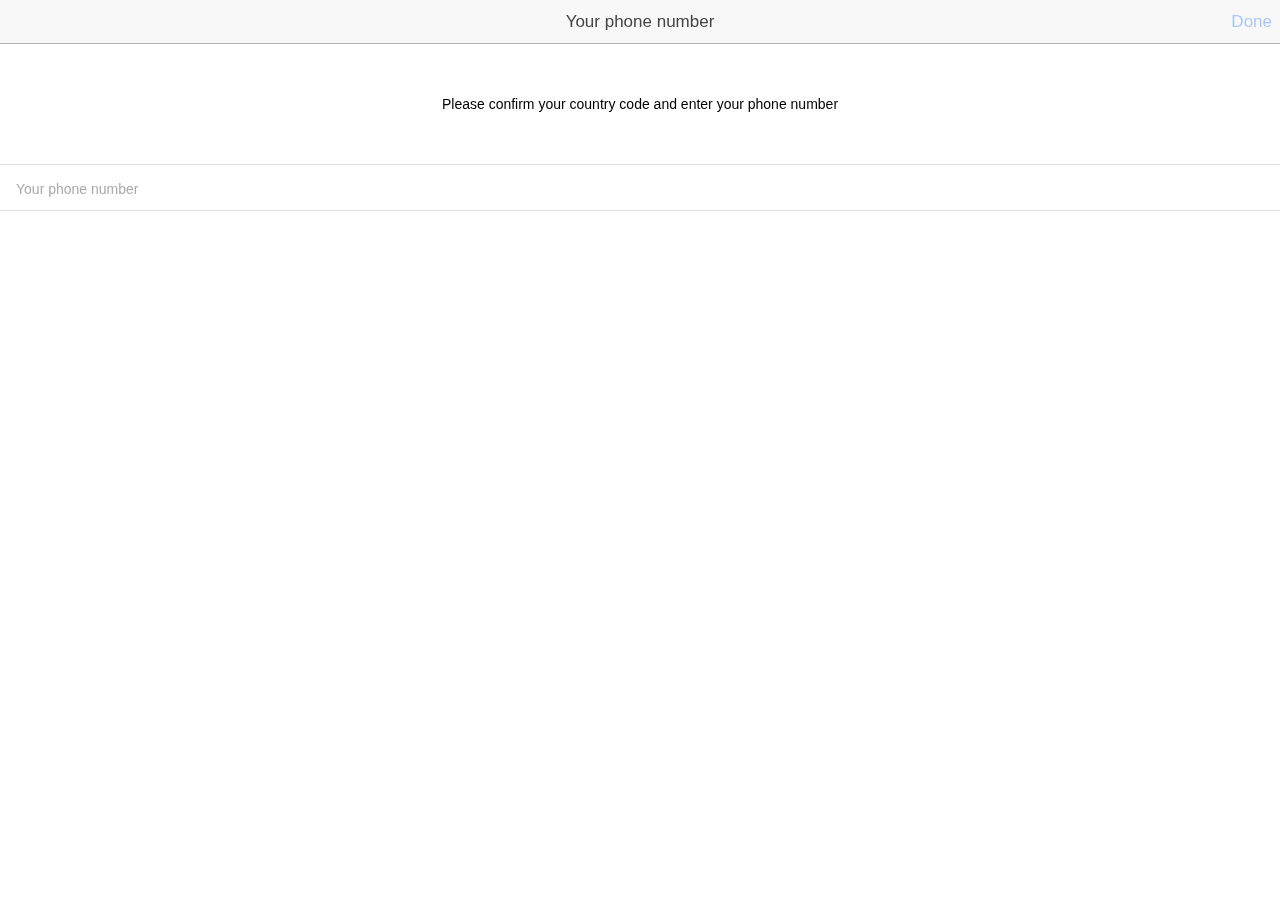
==== commit 98f5da24: "login" ====
--- a/www/index.html
+++ b/www/index.html
@@ -26,6 +26,7 @@
     <script src="js/collections.js"></script>
     <script src="js/stubs.js"></script>
     <script src="js/app.js"></script>
+    <script src="js/auth.js"></script>
     <script src="js/config.js"></script>
     <script src="js/routes.js"></script>
     <script src="js/directives/input.directive.js"></script>
@@ -35,6 +36,7 @@
     <script src="js/controllers/login.controller.js"></script>
     <script src="js/controllers/chats.controller.js"></script>
     <script src="js/controllers/chat-detail.controller.js"></script>
+    <script src="js/controllers/settings.controller.js"></script>
   </head>
   <body ng-app="whatsapp">
     <!--
